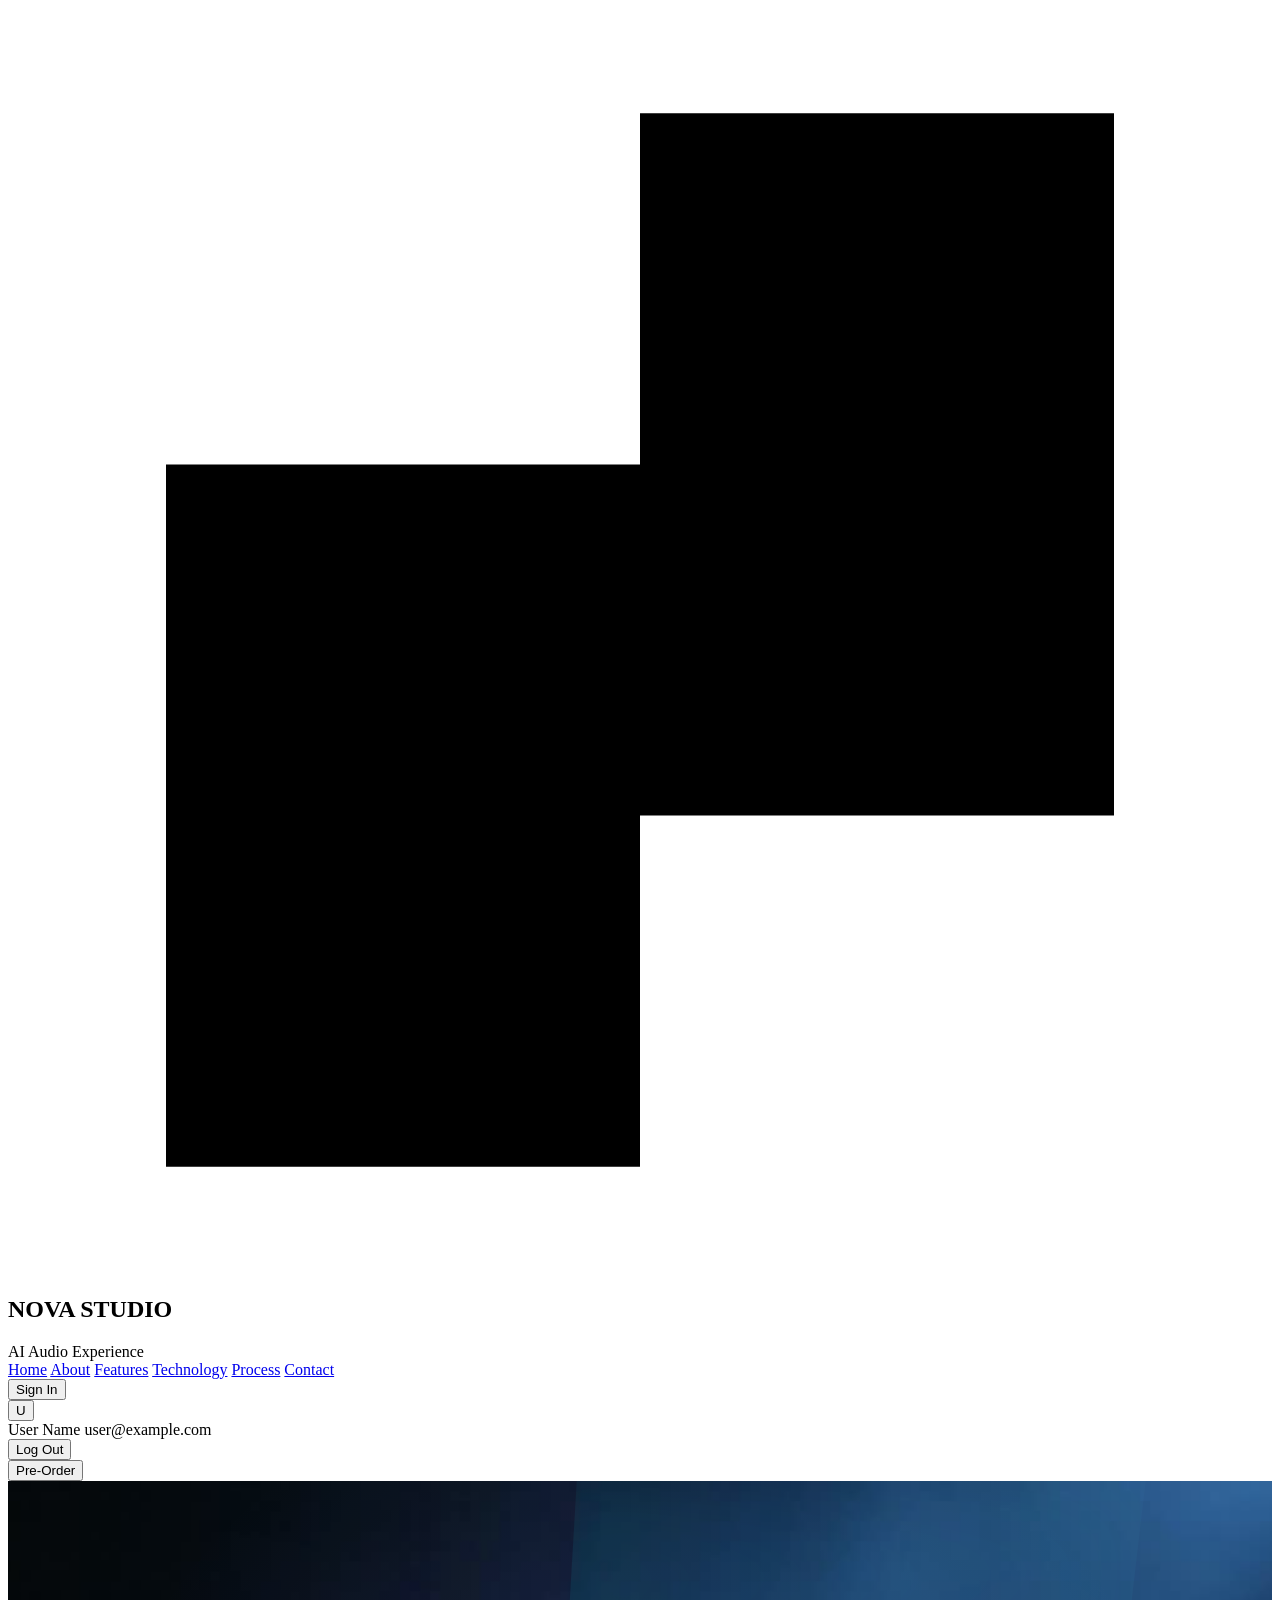
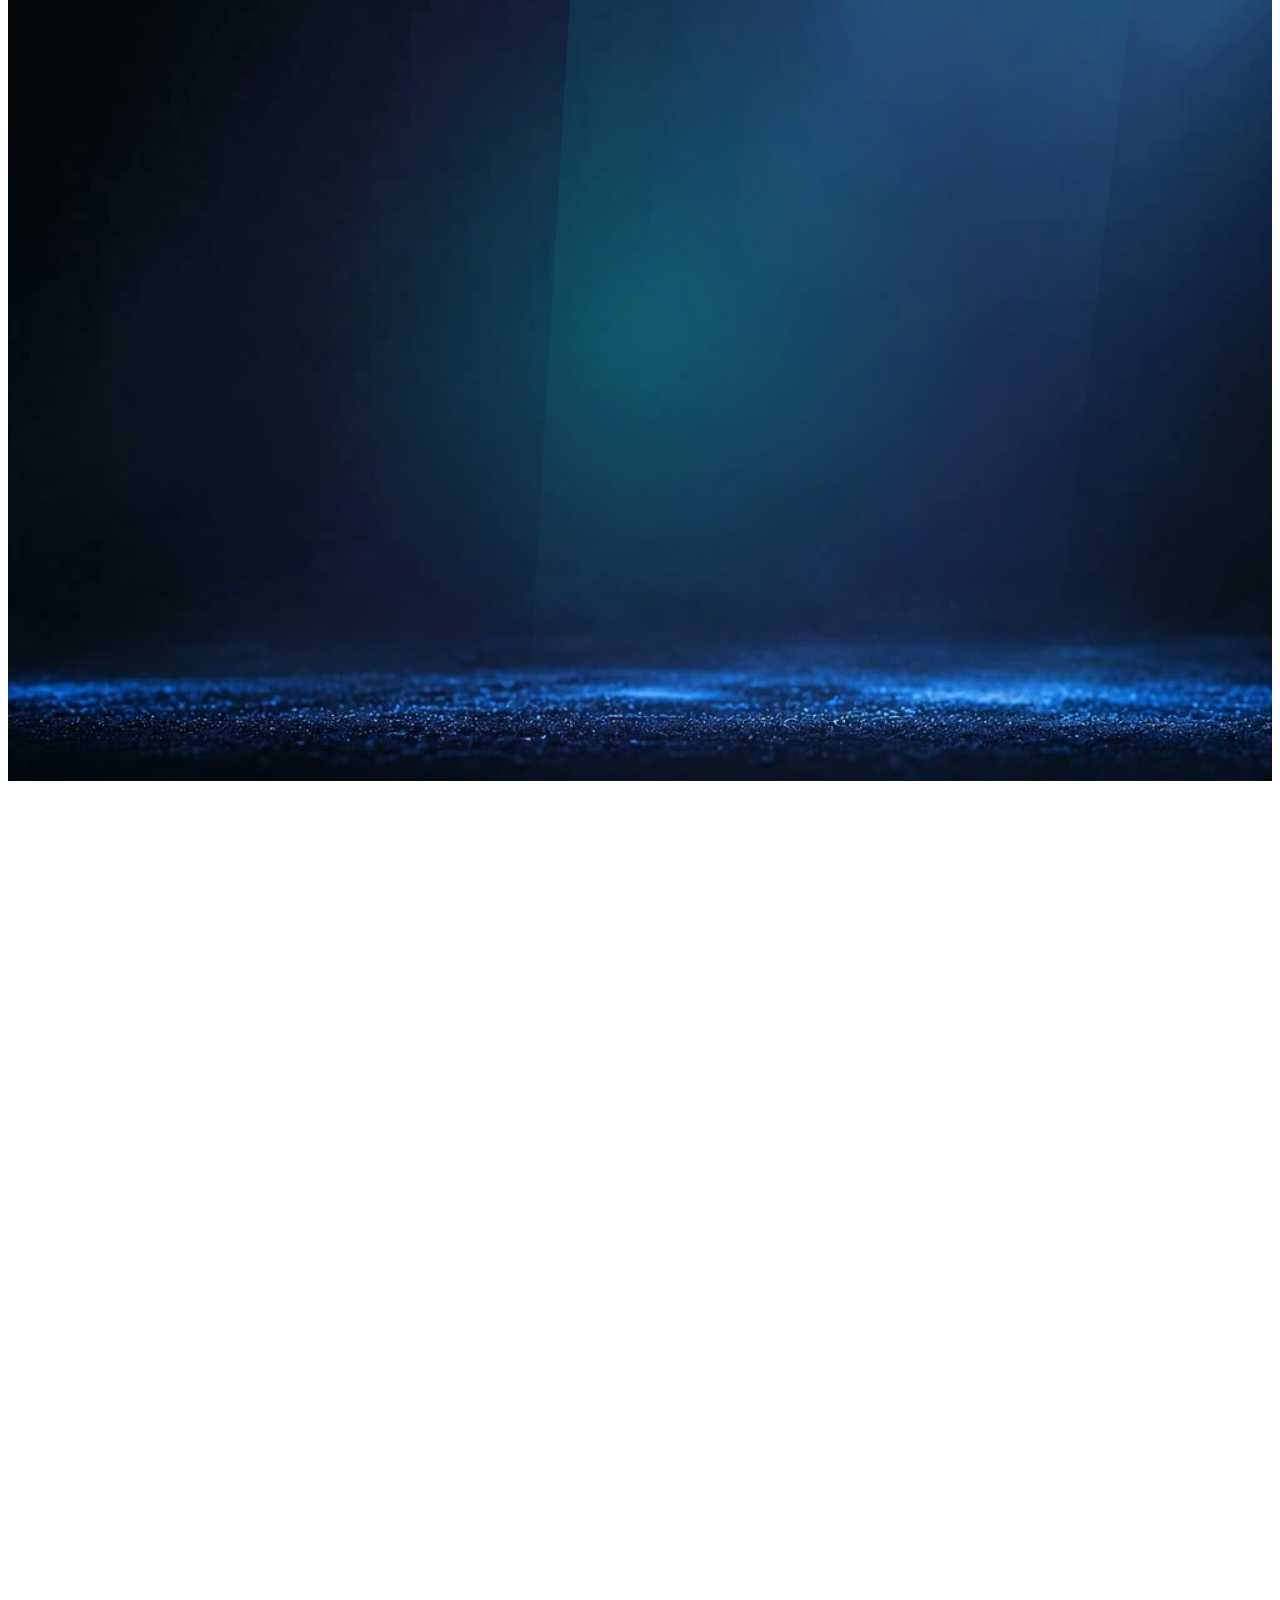
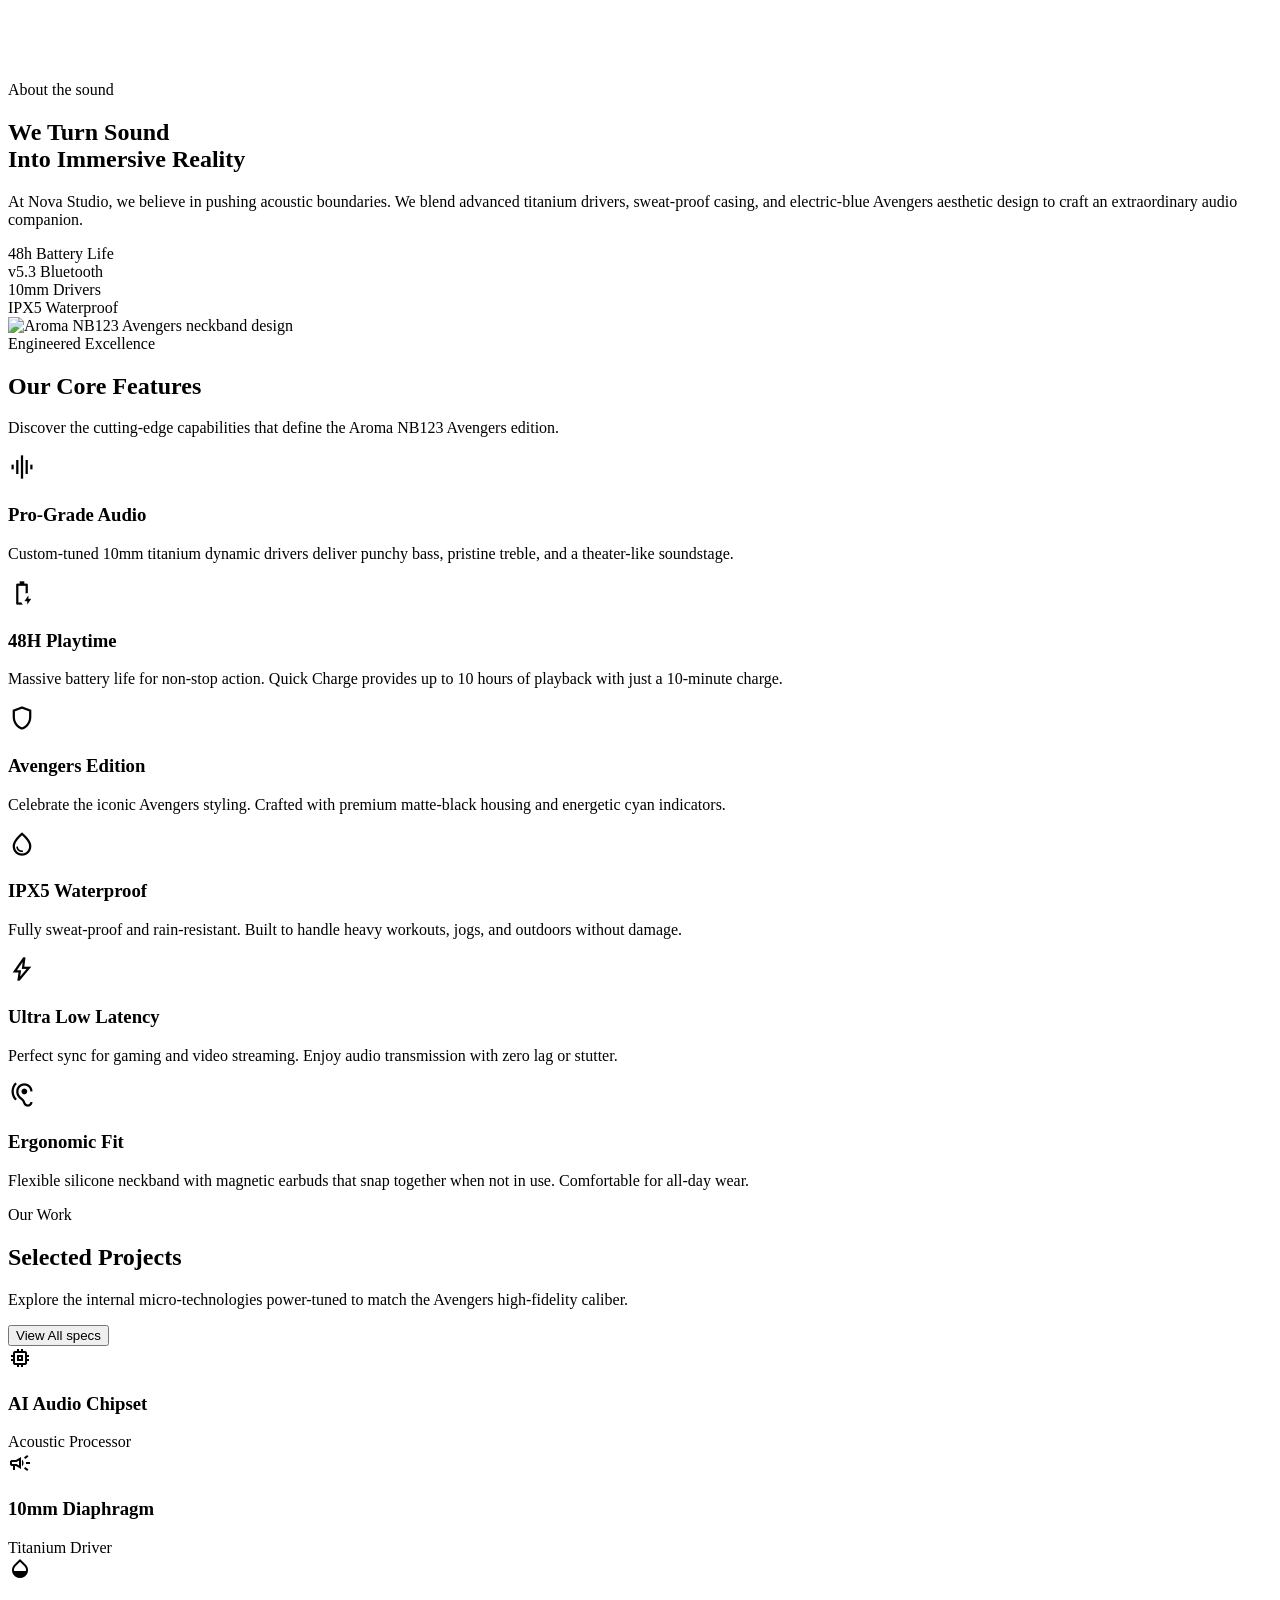
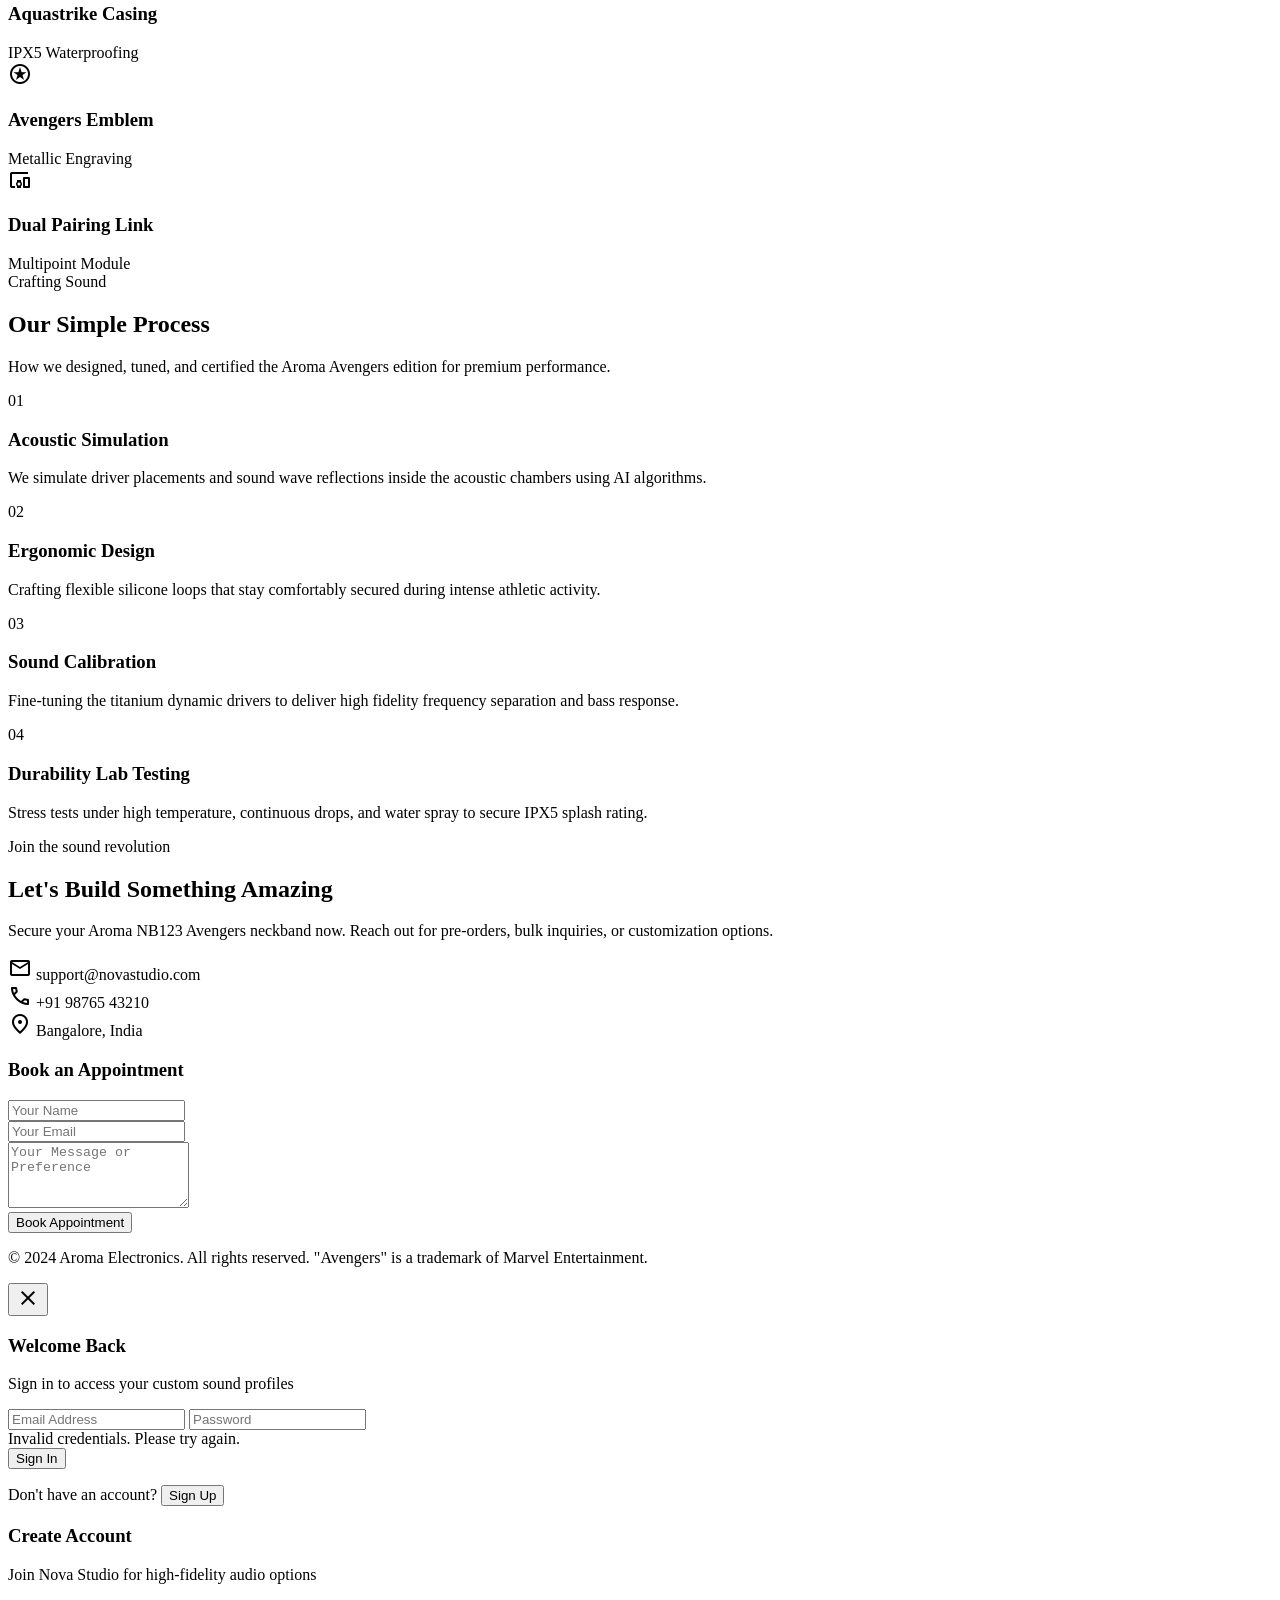
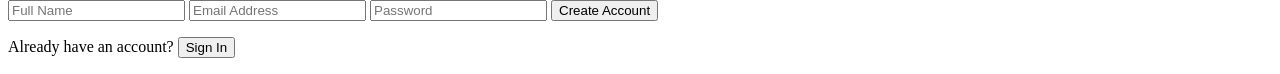
==== index.html @ 2f96b0b7 "Integrate Supabase appointments table and Amul Kool style centered navbar" ====
<!DOCTYPE html>
<html class="dark" lang="en">
<head>
  <meta charset="utf-8"/>
  <meta content="width=device-width, initial-scale=1.0" name="viewport"/>
  <title>Nova Studio | Aroma NB123 Avengers</title>
  <!-- Tailwind CSS -->
  <script src="https://cdn.tailwindcss.com?plugins=forms,container-queries"></script>
  <!-- Google Fonts & Icons -->
  <link href="https://fonts.googleapis.com/css2?family=Material+Symbols+Outlined:wght,FILL@100..700,0..1&amp;display=swap" rel="stylesheet"/>
  <link href="https://fonts.googleapis.com/css2?family=Geist:wght@500&amp;family=Space+Grotesk:wght@600;700&amp;family=Hanken+Grotesk:wght@400;500;700&amp;display=swap" rel="stylesheet"/>
  <!-- Custom Stylesheet -->
  <link rel="stylesheet" href="style.css">
  
  <script id="tailwind-config">
    tailwind.config = {
      darkMode: "class",
      theme: {
        extend: {
          "colors": {
            "error": "#ffb4ab",
            "on-error-container": "#ffdad6",
            "primary-container": "#00f0ff",
            "tertiary-container": "#dbd8e4",
            "on-secondary": "#002d6d",
            "on-tertiary-fixed-variant": "#46464f",
            "on-secondary-fixed": "#001944",
            "on-surface": "#e4e1e8",
            "error-container": "#93000a",
            "on-primary-fixed": "#002022",
            "background": "#08080c",
            "on-background": "#e4e1e8",
            "surface-dim": "#0a0a0f",
            "surface": "#0a0a0f",
            "outline-variant": "rgba(255, 255, 255, 0.08)",
            "primary-fixed": "#7df4ff",
            "on-primary-fixed-variant": "#004f54",
            "primary": "#dbfcff",
            "on-secondary-fixed-variant": "#00429a",
            "on-error": "#690005",
            "tertiary-fixed-dim": "#c7c5d0",
            "tertiary": "#f8f4ff",
            "tertiary-fixed": "#e4e1ed",
            "surface-container-highest": "#1a1a24",
            "inverse-primary": "#006970",
            "on-tertiary-fixed": "#1b1b23",
            "surface-bright": "#1f1f2a",
            "outline": "rgba(255, 255, 255, 0.15)",
            "on-tertiary-container": "#5f5e68",
            "primary-fixed-dim": "#00dbe9",
            "surface-variant": "#131318",
            "inverse-on-surface": "#303035",
            "on-secondary-container": "#002760",
            "surface-container-high": "#121217",
            "secondary-fixed": "#d9e2ff",
            "on-tertiary": "#303038",
            "surface-tint": "#00dbe9",
            "surface-container-lowest": "#050508",
            "on-surface-variant": "#b9cacb",
            "inverse-surface": "#e4e1e8",
            "secondary-fixed-dim": "#afc6ff",
            "secondary-container": "#548dff",
            "secondary": "#afc6ff",
            "on-primary": "#00363a",
            "on-primary-container": "#006970",
            "surface-container": "#0e0e14",
            "surface-container-low": "#0b0b10"
          },
          "borderRadius": {
            "DEFAULT": "0.125rem",
            "lg": "0.25rem",
            "xl": "0.5rem",
            "full": "0.75rem"
          },
          "spacing": {
            "section-gap": "100px",
            "container-padding": "24px",
            "base": "8px",
            "gutter": "16px"
          },
          "fontFamily": {
            "label-sm": ["Geist", "sans-serif"],
            "headline-lg-mobile": ["Space Grotesk", "sans-serif"],
            "body-md": ["Hanken Grotesk", "sans-serif"],
            "display-lg": ["Space Grotesk", "sans-serif"],
            "headline-lg": ["Space Grotesk", "sans-serif"]
          }
        }
      }
    }
  </script>
</head>
<body class="antialiased overflow-x-hidden min-h-screen flex flex-col bg-background text-on-background">

  <!-- Preloader Screen -->
  <div id="preloader" class="preloader-overlay">
    <div class="preloader-content">
      <div class="logo-spinner">
        <div class="spinner-ring"></div>
      </div>
      <p class="loading-status">Loading experience...</p>
      <div class="progress-bar-container">
        <div id="progress-bar" class="progress-bar"></div>
      </div>
      <p class="progress-percent">0%</p>
    </div>
  </div>

  <!-- Transparent Navigation Bar -->
  <header class="flex items-center justify-between whitespace-nowrap border-b border-solid border-transparent px-8 md:px-16 py-4 bg-transparent fixed top-0 left-0 right-0 z-50 transition-all duration-500">
    <!-- Logo (Left Column, fixed min-width for alignment) -->
    <div class="flex items-center gap-3 text-primary min-w-[220px]">
      <div class="size-5 text-primary-container">
        <svg fill="none" viewbox="0 0 48 48" xmlns="http://www.w3.org/2000/svg">
          <path clip-rule="evenodd" d="M24 4H42V17.3333V30.6667H24V44H6V30.6667V17.3333H24V4Z" fill="currentColor" fill-rule="evenodd"></path>
        </svg>
      </div>
      <div class="flex flex-col">
        <h2 class="text-primary text-base md:text-lg font-bold leading-none tracking-wider">NOVA STUDIO</h2>
        <span class="text-[9px] text-on-surface-variant tracking-[0.2em] uppercase font-label-sm">AI Audio Experience</span>
      </div>
    </div>
    
    <!-- Navigation Links (Center Column, takes remaining space and centers text) -->
    <nav class="flex items-center justify-center gap-8 hidden lg:flex flex-grow">
      <a class="text-on-surface-variant hover:text-primary text-xs font-semibold uppercase tracking-[0.15em] transition-colors" href="#home">Home</a>
      <a class="text-on-surface-variant hover:text-primary text-xs font-semibold uppercase tracking-[0.15em] transition-colors" href="#about">About</a>
      <a class="text-on-surface-variant hover:text-primary text-xs font-semibold uppercase tracking-[0.15em] transition-colors" href="#features">Features</a>
      <a class="text-on-surface-variant hover:text-primary text-xs font-semibold uppercase tracking-[0.15em] transition-colors" href="#technology">Technology</a>
      <a class="text-on-surface-variant hover:text-primary text-xs font-semibold uppercase tracking-[0.15em] transition-colors" href="#process">Process</a>
      <a class="text-on-surface-variant hover:text-primary text-xs font-semibold uppercase tracking-[0.15em] transition-colors" href="#contact">Contact</a>
    </nav>
    
    <!-- Action Button (Right Column, fixed min-width matching left side) -->
    <div class="flex items-center justify-end min-w-[340px] gap-8">
      <div id="auth-nav-container" class="flex items-center gap-4">
        <button id="nav-login-btn" class="text-on-surface-variant hover:text-primary text-xs font-semibold uppercase tracking-[0.15em] transition-all duration-300">Sign In</button>
        <div id="user-profile-menu" class="relative hidden">
          <button id="user-avatar-btn" class="flex items-center gap-2 focus:outline-none transition-transform hover:scale-105 duration-300">
            <div class="size-8 rounded-full bg-gradient-to-tr from-primary-container to-primary-light flex items-center justify-center text-on-primary-fixed font-bold text-sm shadow-[0_0_10px_rgba(0,240,255,0.3)]">
              <span id="user-avatar-initial">U</span>
            </div>
          </button>
          <!-- Dropdown Menu -->
          <div id="profile-dropdown" class="absolute right-0 mt-3 w-56 rounded-xl border border-outline-variant bg-surface-container-high/90 backdrop-blur-xl p-4 shadow-[0_15px_30px_rgba(0,0,0,0.5)] hidden z-50">
            <div class="flex flex-col gap-1 border-b border-outline-variant pb-3 mb-3">
              <span id="dropdown-user-name" class="font-bold text-on-surface text-sm">User Name</span>
              <span id="dropdown-user-email" class="text-[11px] text-on-surface-variant truncate">user@example.com</span>
            </div>
            <button id="logout-btn" class="w-full text-left text-xs font-semibold text-error hover:text-red-400 transition-colors uppercase tracking-wider">Log Out</button>
          </div>
        </div>
      </div>
      
      <button class="flex min-w-[125px] max-w-[200px] cursor-pointer items-center justify-center overflow-hidden rounded-full h-10 px-6 bg-primary-container text-on-primary-container text-xs font-bold uppercase tracking-[0.1em] hover:bg-primary-fixed hover:scale-105 hover:shadow-[0_0_20px_rgba(0,240,255,0.4)] transition-all duration-300">
        <span class="truncate">Pre-Order</span>
      </button>
    </div>
  </header>

  <!-- Main Content Wrapper -->
  <div class="scroll-container" id="home">
    
    <!-- Pinned Scroll Animation Section (Hero Replacement) -->
    <div class="pinned-section">
      <div class="sticky-wrapper">
        <canvas id="showcase-canvas"></canvas>
        <div class="canvas-glow"></div>
        <div class="volumetric-light"></div>
        
        <!-- Center Text Overlay Fades Out at 30% Scroll -->
        <div id="intro-text-overlay" class="intro-overlay">
          <span class="text-xs uppercase tracking-[0.3em] text-primary-container font-semibold mb-2 block">Premium Design</span>
          <h1 class="intro-title">Nova Studio</h1>
          <p class="intro-subtitle">Crafting the Future with AI & Design</p>
          <div class="scroll-indicator hero-scroll-indicator">
            <span>Scroll to explore</span>
            <div class="mouse-icon"><div class="wheel"></div></div>
          </div>
        </div>
      </div>
    </div>

    <!-- 1. ABOUT US SECTION -->
    <section class="py-section-gap px-6 md:px-16 bg-surface relative overflow-hidden border-t border-outline-variant" id="about">
      <div class="bg-glow-effect"></div>
      <div class="max-w-7xl mx-auto grid grid-cols-1 lg:grid-cols-2 gap-12 items-center relative z-10">
        <!-- Left Side: Copy and Stats -->
        <div class="flex flex-col gap-8 text-center lg:text-left">
          <div class="flex flex-col gap-3">
            <span class="text-xs uppercase tracking-[0.2em] text-primary-container font-semibold">About the sound</span>
            <h2 class="text-display-lg text-primary leading-tight">
              We Turn Sound<br/>Into Immersive Reality
            </h2>
            <p class="text-body-md text-on-surface-variant max-w-lg mt-2 mx-auto lg:mx-0">
              At Nova Studio, we believe in pushing acoustic boundaries. We blend advanced titanium drivers, sweat-proof casing, and electric-blue Avengers aesthetic design to craft an extraordinary audio companion.
            </p>
          </div>
          <!-- Stats Grid -->
          <div class="grid grid-cols-2 sm:grid-cols-4 gap-6 max-w-xl mx-auto lg:mx-0 border-t border-outline-variant pt-8">
            <div class="flex flex-col gap-1">
              <span class="text-display-lg text-primary leading-none">48h</span>
              <span class="text-label-sm text-text-muted uppercase tracking-wider">Battery Life</span>
            </div>
            <div class="flex flex-col gap-1">
              <span class="text-display-lg text-primary leading-none">v5.3</span>
              <span class="text-label-sm text-text-muted uppercase tracking-wider">Bluetooth</span>
            </div>
            <div class="flex flex-col gap-1">
              <span class="text-display-lg text-primary leading-none">10mm</span>
              <span class="text-label-sm text-text-muted uppercase tracking-wider">Drivers</span>
            </div>
            <div class="flex flex-col gap-1">
              <span class="text-display-lg text-primary leading-none">IPX5</span>
              <span class="text-label-sm text-text-muted uppercase tracking-wider">Waterproof</span>
            </div>
          </div>
        </div>
        <!-- Right Side: Holographic neckband image -->
        <div class="relative w-full aspect-square flex justify-center items-center">
          <div class="absolute inset-0 bg-primary-container/10 rounded-full blur-3xl scale-75"></div>
          <img class="object-contain w-full h-full max-h-[460px] z-10 relative drop-shadow-[0_0_40px_rgba(0,240,255,0.25)] animate-float" src="https://lh3.googleusercontent.com/aida-public/[base64]" alt="Aroma NB123 Avengers neckband design"/>
        </div>
      </div>
    </section>

    <!-- 2. FEATURES SECTION -->
    <section class="py-section-gap px-6 md:px-16 bg-surface-container-low" id="features">
      <div class="max-w-7xl mx-auto grid grid-cols-1 lg:grid-cols-3 gap-12 items-start">
        <!-- Left Column: Title -->
        <div class="flex flex-col gap-4 text-center lg:text-left sticky top-24">
          <span class="text-xs uppercase tracking-[0.2em] text-primary-container font-semibold">Engineered Excellence</span>
          <h2 class="text-headline-lg text-primary">
            Our Core Features
          </h2>
          <p class="text-body-md text-on-surface-variant max-w-sm">
            Discover the cutting-edge capabilities that define the Aroma NB123 Avengers edition.
          </p>
        </div>
        <!-- Right Two Columns: 2x3 Grid of Features -->
        <div class="lg:col-span-2 grid grid-cols-1 sm:grid-cols-2 gap-6">
          
          <!-- Card 1 -->
          <div class="flex gap-4 rounded-xl border border-outline-variant bg-surface-container p-6 flex-col hover:border-primary-container/40 hover:shadow-[0_0_20px_rgba(0,240,255,0.05)] transition-all duration-300">
            <div class="text-primary-container bg-surface-container-highest p-3 rounded-full w-fit">
              <span class="material-symbols-outlined" style="font-variation-settings: 'FILL' 0; font-size: 28px;">graphic_eq</span>
            </div>
            <div class="flex flex-col gap-2">
              <h3 class="text-headline-lg-mobile text-on-surface">Pro-Grade Audio</h3>
              <p class="text-body-md text-on-surface-variant text-sm">Custom-tuned 10mm titanium dynamic drivers deliver punchy bass, pristine treble, and a theater-like soundstage.</p>
            </div>
          </div>

          <!-- Card 2 -->
          <div class="flex gap-4 rounded-xl border border-outline-variant bg-surface-container p-6 flex-col hover:border-primary-container/40 hover:shadow-[0_0_20px_rgba(0,240,255,0.05)] transition-all duration-300">
            <div class="text-primary-container bg-surface-container-highest p-3 rounded-full w-fit">
              <span class="material-symbols-outlined" style="font-variation-settings: 'FILL' 0; font-size: 28px;">battery_charging_full</span>
            </div>
            <div class="flex flex-col gap-2">
              <h3 class="text-headline-lg-mobile text-on-surface">48H Playtime</h3>
              <p class="text-body-md text-on-surface-variant text-sm">Massive battery life for non-stop action. Quick Charge provides up to 10 hours of playback with just a 10-minute charge.</p>
            </div>
          </div>

          <!-- Card 3 -->
          <div class="flex gap-4 rounded-xl border border-outline-variant bg-surface-container p-6 flex-col hover:border-primary-container/40 hover:shadow-[0_0_20px_rgba(0,240,255,0.05)] transition-all duration-300">
            <div class="text-primary-container bg-surface-container-highest p-3 rounded-full w-fit">
              <span class="material-symbols-outlined" style="font-variation-settings: 'FILL' 0; font-size: 28px;">shield</span>
            </div>
            <div class="flex flex-col gap-2">
              <h3 class="text-headline-lg-mobile text-on-surface">Avengers Edition</h3>
              <p class="text-body-md text-on-surface-variant text-sm">Celebrate the iconic Avengers styling. Crafted with premium matte-black housing and energetic cyan indicators.</p>
            </div>
          </div>

          <!-- Card 4 -->
          <div class="flex gap-4 rounded-xl border border-outline-variant bg-surface-container p-6 flex-col hover:border-primary-container/40 hover:shadow-[0_0_20px_rgba(0,240,255,0.05)] transition-all duration-300">
            <div class="text-primary-container bg-surface-container-highest p-3 rounded-full w-fit">
              <span class="material-symbols-outlined" style="font-variation-settings: 'FILL' 0; font-size: 28px;">water_drop</span>
            </div>
            <div class="flex flex-col gap-2">
              <h3 class="text-headline-lg-mobile text-on-surface">IPX5 Waterproof</h3>
              <p class="text-body-md text-on-surface-variant text-sm">Fully sweat-proof and rain-resistant. Built to handle heavy workouts, jogs, and outdoors without damage.</p>
            </div>
          </div>

          <!-- Card 5 -->
          <div class="flex gap-4 rounded-xl border border-outline-variant bg-surface-container p-6 flex-col hover:border-primary-container/40 hover:shadow-[0_0_20px_rgba(0,240,255,0.05)] transition-all duration-300">
            <div class="text-primary-container bg-surface-container-highest p-3 rounded-full w-fit">
              <span class="material-symbols-outlined" style="font-variation-settings: 'FILL' 0; font-size: 28px;">bolt</span>
            </div>
            <div class="flex flex-col gap-2">
              <h3 class="text-headline-lg-mobile text-on-surface">Ultra Low Latency</h3>
              <p class="text-body-md text-on-surface-variant text-sm">Perfect sync for gaming and video streaming. Enjoy audio transmission with zero lag or stutter.</p>
            </div>
          </div>

          <!-- Card 6 -->
          <div class="flex gap-4 rounded-xl border border-outline-variant bg-surface-container p-6 flex-col hover:border-primary-container/40 hover:shadow-[0_0_20px_rgba(0,240,255,0.05)] transition-all duration-300">
            <div class="text-primary-container bg-surface-container-highest p-3 rounded-full w-fit">
              <span class="material-symbols-outlined" style="font-variation-settings: 'FILL' 0; font-size: 28px;">hearing</span>
            </div>
            <div class="flex flex-col gap-2">
              <h3 class="text-headline-lg-mobile text-on-surface">Ergonomic Fit</h3>
              <p class="text-body-md text-on-surface-variant text-sm">Flexible silicone neckband with magnetic earbuds that snap together when not in use. Comfortable for all-day wear.</p>
            </div>
          </div>

        </div>
      </div>
    </section>

    <!-- 3. SELECTED PROJECTS / TECHNOLOGY SHOWCASE (Panel 4) -->
    <section class="py-section-gap px-6 md:px-16 bg-background relative overflow-hidden" id="technology">
      <div class="bg-glow-effect"></div>
      <div class="max-w-7xl mx-auto grid grid-cols-1 lg:grid-cols-3 gap-12 items-center relative z-10">
        <!-- Left Side: Tech Description -->
        <div class="flex flex-col gap-6 text-center lg:text-left">
          <span class="text-xs uppercase tracking-[0.2em] text-primary-container font-semibold">Our Work</span>
          <h2 class="text-headline-lg text-primary">Selected Projects</h2>
          <p class="text-body-md text-on-surface-variant">
            Explore the internal micro-technologies power-tuned to match the Avengers high-fidelity caliber.
          </p>
          <div class="mt-2 flex justify-center lg:justify-start">
            <button class="flex min-w-[180px] cursor-pointer items-center justify-center overflow-hidden rounded h-12 px-6 border border-outline bg-surface-variant hover:bg-surface-bright text-xs font-bold uppercase tracking-[0.1em] transition-all duration-300">
              View All specs
            </button>
          </div>
        </div>
        
        <!-- Right Side: Horizontal scrolling cards container -->
        <div class="lg:col-span-2 flex gap-6 overflow-x-auto pb-6 scroll-smooth snap-x snap-mandatory hide-scrollbar">
          
          <!-- Card 1 (AI DSP Process) -->
          <div class="flex-shrink-0 w-[240px] h-[360px] rounded-2xl border border-outline-variant bg-surface-container-high/60 backdrop-blur-md overflow-hidden flex flex-col justify-between p-6 snap-start hover:border-primary-container/40 transition-colors duration-300">
            <!-- Visual Graphic (Top 75%) -->
            <div class="flex-grow flex items-center justify-center relative">
              <div class="absolute inset-0 bg-primary-container/5 rounded-full blur-xl scale-75"></div>
              <span class="material-symbols-outlined text-primary-container text-6xl animate-pulse">memory</span>
            </div>
            <!-- Labels (Bottom 25%) -->
            <div class="flex flex-col gap-1 border-t border-outline-variant pt-4">
              <h3 class="text-base font-bold text-on-surface leading-tight">AI Audio Chipset</h3>
              <span class="text-[10px] text-primary-container uppercase tracking-wider font-semibold">Acoustic Processor</span>
            </div>
          </div>

          <!-- Card 2 (Titanium Diaphragm) -->
          <div class="flex-shrink-0 w-[240px] h-[360px] rounded-2xl border border-outline-variant bg-surface-container-high/60 backdrop-blur-md overflow-hidden flex flex-col justify-between p-6 snap-start hover:border-primary-container/40 transition-colors duration-300">
            <div class="flex-grow flex items-center justify-center relative">
              <div class="absolute inset-0 bg-primary-container/5 rounded-full blur-xl scale-75"></div>
              <span class="material-symbols-outlined text-primary-container text-6xl">campaign</span>
            </div>
            <div class="flex flex-col gap-1 border-t border-outline-variant pt-4">
              <h3 class="text-base font-bold text-on-surface leading-tight">10mm Diaphragm</h3>
              <span class="text-[10px] text-primary-container uppercase tracking-wider font-semibold">Titanium Driver</span>
            </div>
          </div>

          <!-- Card 3 (Aquastrike Seal) -->
          <div class="flex-shrink-0 w-[240px] h-[360px] rounded-2xl border border-outline-variant bg-surface-container-high/60 backdrop-blur-md overflow-hidden flex flex-col justify-between p-6 snap-start hover:border-primary-container/40 transition-colors duration-300">
            <div class="flex-grow flex items-center justify-center relative">
              <div class="absolute inset-0 bg-primary-container/5 rounded-full blur-xl scale-75"></div>
              <span class="material-symbols-outlined text-primary-container text-6xl">opacity</span>
            </div>
            <div class="flex flex-col gap-1 border-t border-outline-variant pt-4">
              <h3 class="text-base font-bold text-on-surface leading-tight">Aquastrike Casing</h3>
              <span class="text-[10px] text-primary-container uppercase tracking-wider font-semibold">IPX5 Waterproofing</span>
            </div>
          </div>

          <!-- Card 4 (Avengers Laser Emblem) -->
          <div class="flex-shrink-0 w-[240px] h-[360px] rounded-2xl border border-outline-variant bg-surface-container-high/60 backdrop-blur-md overflow-hidden flex flex-col justify-between p-6 snap-start hover:border-primary-container/40 transition-colors duration-300">
            <div class="flex-grow flex items-center justify-center relative">
              <div class="absolute inset-0 bg-primary-container/5 rounded-full blur-xl scale-75"></div>
              <span class="material-symbols-outlined text-primary-container text-6xl">stars</span>
            </div>
            <div class="flex flex-col gap-1 border-t border-outline-variant pt-4">
              <h3 class="text-base font-bold text-on-surface leading-tight">Avengers Emblem</h3>
              <span class="text-[10px] text-primary-container uppercase tracking-wider font-semibold">Metallic Engraving</span>
            </div>
          </div>

          <!-- Card 5 (Multipoint Node) -->
          <div class="flex-shrink-0 w-[240px] h-[360px] rounded-2xl border border-outline-variant bg-surface-container-high/60 backdrop-blur-md overflow-hidden flex flex-col justify-between p-6 snap-start hover:border-primary-container/40 transition-colors duration-300">
            <div class="flex-grow flex items-center justify-center relative">
              <div class="absolute inset-0 bg-primary-container/5 rounded-full blur-xl scale-75"></div>
              <span class="material-symbols-outlined text-primary-container text-6xl">devices_other</span>
            </div>
            <div class="flex flex-col gap-1 border-t border-outline-variant pt-4">
              <h3 class="text-base font-bold text-on-surface leading-tight">Dual Pairing Link</h3>
              <span class="text-[10px] text-primary-container uppercase tracking-wider font-semibold">Multipoint Module</span>
            </div>
          </div>

        </div>
      </div>
    </section>

    <!-- 4. DEVELOPMENT PROCESS SECTION -->
    <section class="py-section-gap px-6 md:px-16 bg-surface-container-low" id="process">
      <div class="max-w-7xl mx-auto grid grid-cols-1 lg:grid-cols-3 gap-12 items-start">
        <!-- Left Side: Copy -->
        <div class="flex flex-col gap-4 text-center lg:text-left">
          <span class="text-xs uppercase tracking-[0.2em] text-primary-container font-semibold">Crafting Sound</span>
          <h2 class="text-headline-lg text-primary">Our Simple Process</h2>
          <p class="text-body-md text-on-surface-variant max-w-sm">
            How we designed, tuned, and certified the Aroma Avengers edition for premium performance.
          </p>
        </div>
        <!-- Right Side: Timeline steps -->
        <div class="lg:col-span-2 grid grid-cols-1 sm:grid-cols-2 gap-8 relative">
          <!-- Timeline Card 1 -->
          <div class="flex gap-4 items-start relative z-10">
            <div class="text-primary-container bg-surface-container border border-outline-variant size-12 rounded-full flex items-center justify-center font-bold text-lg shadow-[0_0_15px_rgba(0,240,255,0.2)]">
              01
            </div>
            <div class="flex flex-col gap-2 mt-2">
              <h3 class="text-lg font-bold text-on-surface leading-none">Acoustic Simulation</h3>
              <p class="text-body-md text-on-surface-variant text-sm leading-relaxed">We simulate driver placements and sound wave reflections inside the acoustic chambers using AI algorithms.</p>
            </div>
          </div>
          <!-- Timeline Card 2 -->
          <div class="flex gap-4 items-start relative z-10">
            <div class="text-primary-container bg-surface-container border border-outline-variant size-12 rounded-full flex items-center justify-center font-bold text-lg shadow-[0_0_15px_rgba(0,240,255,0.2)]">
              02
            </div>
            <div class="flex flex-col gap-2 mt-2">
              <h3 class="text-lg font-bold text-on-surface leading-none">Ergonomic Design</h3>
              <p class="text-body-md text-on-surface-variant text-sm leading-relaxed">Crafting flexible silicone loops that stay comfortably secured during intense athletic activity.</p>
            </div>
          </div>
          <!-- Timeline Card 3 -->
          <div class="flex gap-4 items-start relative z-10">
            <div class="text-primary-container bg-surface-container border border-outline-variant size-12 rounded-full flex items-center justify-center font-bold text-lg shadow-[0_0_15px_rgba(0,240,255,0.2)]">
              03
            </div>
            <div class="flex flex-col gap-2 mt-2">
              <h3 class="text-lg font-bold text-on-surface leading-none">Sound Calibration</h3>
              <p class="text-body-md text-on-surface-variant text-sm leading-relaxed">Fine-tuning the titanium dynamic drivers to deliver high fidelity frequency separation and bass response.</p>
            </div>
          </div>
          <!-- Timeline Card 4 -->
          <div class="flex gap-4 items-start relative z-10">
            <div class="text-primary-container bg-surface-container border border-outline-variant size-12 rounded-full flex items-center justify-center font-bold text-lg shadow-[0_0_15px_rgba(0,240,255,0.2)]">
              04
            </div>
            <div class="flex flex-col gap-2 mt-2">
              <h3 class="text-lg font-bold text-on-surface leading-none">Durability Lab Testing</h3>
              <p class="text-body-md text-on-surface-variant text-sm leading-relaxed">Stress tests under high temperature, continuous drops, and water spray to secure IPX5 splash rating.</p>
            </div>
          </div>
        </div>
      </div>
    </section>

    <!-- 5. CONTACT / PRE-ORDER SECTION -->
    <section class="py-section-gap px-6 md:px-16 bg-surface border-t border-outline-variant relative overflow-hidden" id="contact">
      <div class="bg-glow-effect"></div>
      <div class="max-w-7xl mx-auto grid grid-cols-1 lg:grid-cols-2 gap-12 items-center relative z-10">
        <!-- Left Column: Copy -->
        <div class="flex flex-col gap-6 text-center lg:text-left">
          <span class="text-xs uppercase tracking-[0.2em] text-primary-container font-semibold">Join the sound revolution</span>
          <h2 class="text-display-lg text-primary leading-tight">Let's Build Something Amazing</h2>
          <p class="text-body-md text-on-surface-variant max-w-md mx-auto lg:mx-0">
            Secure your Aroma NB123 Avengers neckband now. Reach out for pre-orders, bulk inquiries, or customization options.
          </p>
          <div class="flex flex-col gap-4 max-w-md mx-auto lg:mx-0 border-t border-outline-variant pt-6 mt-2 text-sm text-on-surface-variant">
            <div class="flex items-center gap-3 justify-center lg:justify-start">
              <span class="material-symbols-outlined text-primary-container">mail</span>
              <span>support@novastudio.com</span>
            </div>
            <div class="flex items-center gap-3 justify-center lg:justify-start">
              <span class="material-symbols-outlined text-primary-container">call</span>
              <span>+91 98765 43210</span>
            </div>
            <div class="flex items-center gap-3 justify-center lg:justify-start">
              <span class="material-symbols-outlined text-primary-container">location_on</span>
              <span>Bangalore, India</span>
            </div>
          </div>
        </div>
        <!-- Right Column: Glassmorphic Message Form -->
        <div class="bg-surface-container-high/60 backdrop-blur-xl border border-outline-variant p-8 md:p-10 rounded-2xl shadow-[0_30px_60px_rgba(0,0,0,0.8)] relative max-w-lg w-full mx-auto">
          <h3 class="text-headline-lg-mobile text-primary mb-6">Book an Appointment</h3>
          <form class="flex flex-col gap-5" id="appointment-form">
            <div class="flex flex-col gap-2">
              <input type="text" id="appointment-name" placeholder="Your Name" class="w-full bg-surface-container-lowest/50 border border-outline-variant rounded-lg h-12 px-4 text-on-surface placeholder-text-muted focus:outline-none focus:border-primary-container transition-colors" required>
            </div>
            <div class="flex flex-col gap-2">
              <input type="email" id="appointment-email" placeholder="Your Email" class="w-full bg-surface-container-lowest/50 border border-outline-variant rounded-lg h-12 px-4 text-on-surface placeholder-text-muted focus:outline-none focus:border-primary-container transition-colors" required>
            </div>
            <div class="flex flex-col gap-2">
              <textarea id="appointment-message" placeholder="Your Message or Preference" rows="4" class="w-full bg-surface-container-lowest/50 border border-outline-variant rounded-lg p-4 text-on-surface placeholder-text-muted focus:outline-none focus:border-primary-container transition-colors resize-none" required></textarea>
            </div>
            <button type="submit" class="flex w-full cursor-pointer items-center justify-center overflow-hidden rounded-lg h-12 bg-primary-container text-on-primary-container font-bold hover:scale-[1.02] transition-transform duration-300 shadow-[0_0_15px_rgba(0,240,255,0.2)]">
              <span>Book Appointment</span>
            </button>
          </form>
        </div>
      </div>
    </section>

  </div>

  <!-- Minimal Footer -->
  <footer class="bg-surface-container-lowest border-t border-outline-variant py-8 px-10 text-center">
    <p class="text-label-sm text-on-surface-variant">© 2024 Aroma Electronics. All rights reserved. "Avengers" is a trademark of Marvel Entertainment.</p>
  </footer>

  <!-- Auth Modal -->
  <div id="auth-modal" class="fixed inset-0 z-[100] flex items-center justify-center px-4 hidden">
    <!-- Backdrop -->
    <div class="absolute inset-0 bg-background/80 backdrop-blur-md" id="auth-backdrop"></div>
    
    <!-- Modal Card -->
    <div class="bg-surface-container-high/90 backdrop-blur-xl border border-outline-variant p-8 rounded-2xl shadow-[0_30px_60px_rgba(0,0,0,0.8)] relative max-w-md w-full z-10">
      <button id="close-auth-modal" class="absolute top-4 right-4 text-on-surface-variant hover:text-primary transition-colors focus:outline-none">
        <span class="material-symbols-outlined">close</span>
      </button>
      
      <!-- Login View -->
      <div id="login-view" class="flex flex-col gap-6">
        <div class="text-center">
          <h3 class="text-headline-lg-mobile text-primary font-bold">Welcome Back</h3>
          <p class="text-xs text-on-surface-variant mt-1">Sign in to access your custom sound profiles</p>
        </div>
        <form id="login-form" class="flex flex-col gap-4">
          <input type="email" id="login-email" placeholder="Email Address" class="w-full bg-surface-container-lowest/50 border border-outline-variant rounded-lg h-12 px-4 text-on-surface focus:outline-none focus:border-primary-container transition-colors" required>
          <input type="password" id="login-password" placeholder="Password" class="w-full bg-surface-container-lowest/50 border border-outline-variant rounded-lg h-12 px-4 text-on-surface focus:outline-none focus:border-primary-container transition-colors" required>
          <div id="login-error" class="text-xs text-error hidden">Invalid credentials. Please try again.</div>
          <button type="submit" class="flex w-full cursor-pointer items-center justify-center overflow-hidden rounded-lg h-12 bg-primary-container text-on-primary-container font-bold hover:scale-[1.02] transition-all duration-300">
            <span>Sign In</span>
          </button>
        </form>
        <p class="text-xs text-center text-on-surface-variant">
          Don't have an account? <button id="switch-to-signup" class="text-primary-container hover:underline focus:outline-none font-semibold">Sign Up</button>
        </p>
      </div>

      <!-- Sign Up View -->
      <div id="signup-view" class="flex flex-col gap-6 hidden">
        <div class="text-center">
          <h3 class="text-headline-lg-mobile text-primary font-bold">Create Account</h3>
          <p class="text-xs text-on-surface-variant mt-1">Join Nova Studio for high-fidelity audio options</p>
        </div>
        <form id="signup-form" class="flex flex-col gap-4">
          <input type="text" id="signup-name" placeholder="Full Name" class="w-full bg-surface-container-lowest/50 border border-outline-variant rounded-lg h-12 px-4 text-on-surface focus:outline-none focus:border-primary-container transition-colors" required>
          <input type="email" id="signup-email" placeholder="Email Address" class="w-full bg-surface-container-lowest/50 border border-outline-variant rounded-lg h-12 px-4 text-on-surface focus:outline-none focus:border-primary-container transition-colors" required>
          <input type="password" id="signup-password" placeholder="Password" class="w-full bg-surface-container-lowest/50 border border-outline-variant rounded-lg h-12 px-4 text-on-surface focus:outline-none focus:border-primary-container transition-colors" required>
          <button type="submit" class="flex w-full cursor-pointer items-center justify-center overflow-hidden rounded-lg h-12 bg-primary-container text-on-primary-container font-bold hover:scale-[1.02] transition-all duration-300">
            <span>Create Account</span>
          </button>
        </form>
        <p class="text-xs text-center text-on-surface-variant">
          Already have an account? <button id="switch-to-login" class="text-primary-container hover:underline focus:outline-none font-semibold">Sign In</button>
        </p>
      </div>
    </div>
  </div>

  <!-- Supabase CDN -->
  <script src="https://cdn.jsdelivr.net/npm/@supabase/supabase-js@2"></script>
  <!-- JavaScript File -->
  <script src="app.js"></script>
</body>
</html>
---- style.css ----
/* ==========================================================================
   VEO SOUNDWAVE - HERO PINNED STYLE & INTRO OVERLAYS
   ========================================================================== */

/* Design Tokens & Variables */
:root {
  --font-heading: 'Space Grotesk', sans-serif;
  --font-body: 'Hanken Grotesk', sans-serif;

  --bg-deep: #05070f;
  --primary: #dbfcff;
  --primary-light: #818cf8;
  --primary-glow: rgba(0, 240, 255, 0.4);
  --accent-cyan: #00f0ff;
  --accent-cyan-glow: rgba(0, 240, 255, 0.3);

  --text-primary: #f8fafc;
  --text-secondary: #b9cacb;
  --text-muted: #64748b;
  
  --border-glass: rgba(255, 255, 255, 0.08);
  --shadow-premium: 0 20px 40px -15px rgba(0, 0, 0, 0.7);
}

/* Custom Scrollbars */
::-webkit-scrollbar {
  width: 6px;
}
::-webkit-scrollbar-track {
  background: var(--bg-deep);
}
::-webkit-scrollbar-thumb {
  background: rgba(255, 255, 255, 0.1);
  border-radius: 3px;
}
::-webkit-scrollbar-thumb:hover {
  background: var(--primary-light);
}

/* Preloader Screen */
.preloader-overlay {
  position: fixed;
  top: 0;
  left: 0;
  width: 100%;
  height: 100%;
  background-color: #131318;
  z-index: 9999;
  display: flex;
  justify-content: center;
  align-items: center;
  transition: opacity 0.6s ease, transform 0.6s ease;
}

.preloader-overlay.fade-out {
  opacity: 0;
  pointer-events: none;
  transform: scale(1.02);
}

.preloader-content {
  text-align: center;
  display: flex;
  flex-direction: column;
  align-items: center;
  gap: 1.25rem;
}

.logo-spinner {
  position: relative;
  width: 60px;
  height: 60px;
}

.spinner-ring {
  width: 100%;
  height: 100%;
  border: 3px solid rgba(0, 240, 255, 0.1);
  border-top-color: var(--accent-cyan);
  border-bottom-color: var(--primary-light);
  border-radius: 50%;
  animation: spin 1.2s cubic-bezier(0.5, 0.1, 0.4, 0.9) infinite;
}

@keyframes spin {
  0% { transform: rotate(0deg); }
  100% { transform: rotate(360deg); }
}

.loading-status {
  font-size: 0.85rem;
  color: var(--text-secondary);
  letter-spacing: 0.05em;
}

.progress-bar-container {
  width: 200px;
  height: 3px;
  background: rgba(255, 255, 255, 0.05);
  border-radius: 10px;
  overflow: hidden;
}

.progress-bar {
  width: 0%;
  height: 100%;
  background: linear-gradient(90deg, var(--accent-cyan), var(--primary-light));
  transition: width 0.1s ease;
}

.progress-percent {
  font-size: 1rem;
  font-weight: bold;
  color: #fff;
}

/* ==========================================================================
   SCROLL AND CANVAS LAYOUT
   ========================================================================== */

/* Pinned Animation Section at the very top */
.pinned-section {
  width: 100%;
  height: 200vh; /* Scrollable height to drive the image sequence */
  position: relative;
}

.sticky-wrapper {
  position: sticky;
  top: 0;
  left: 0;
  width: 100%;
  height: 100vh;
  display: flex;
  justify-content: center;
  align-items: center;
  overflow: hidden;
  background: linear-gradient(135deg, #05070f 0%, #131318 50%, #05070f 100%);
  z-index: 1;
}

#showcase-canvas {
  width: 100%;
  height: 100%;
  object-fit: cover;
}

/* Soft Blue Spotlight overlay */
.canvas-glow {
  position: absolute;
  top: 0;
  left: 0;
  width: 100%;
  height: 100%;
  background: radial-gradient(circle at 50% 50%, rgba(0, 240, 255, 0.25) 0%, rgba(79, 70, 229, 0.08) 45%, transparent 75%);
  pointer-events: none;
  mix-blend-mode: screen;
  opacity: 0.85;
  z-index: 2;
}

/* Volumetric Light Beam overlay */
.volumetric-light {
  position: absolute;
  top: 0;
  right: 10%;
  width: 50%;
  height: 120%;
  background: linear-gradient(145deg, rgba(0, 240, 255, 0.16) 0%, rgba(99, 102, 241, 0.03) 60%, transparent 100%);
  clip-path: polygon(10% 0, 100% 0, 80% 100%, 0% 100%);
  filter: blur(50px);
  pointer-events: none;
  mix-blend-mode: screen;
  z-index: 3;
  opacity: 0.65;
  animation: pulseVolumetric 10s ease-in-out infinite alternate;
}

@keyframes pulseVolumetric {
  0% {
    opacity: 0.45;
    transform: scaleX(0.95) rotate(-1deg);
  }
  100% {
    opacity: 0.75;
    transform: scaleX(1.05) rotate(2deg);
  }
}

/* ==========================================================================
   INTRO TEXT OVERLAY
   ========================================================================== */

.intro-overlay {
  text-align: center;
  position: absolute;
  top: 50%;
  left: 50%;
  transform: translate(-50%, -45%);
  width: 100%;
  max-width: 900px;
  padding: 3rem;
  z-index: 15;
  opacity: 0;
  filter: blur(10px);
  transition: opacity 1.5s cubic-bezier(0.25, 1, 0.5, 1), 
              transform 1.5s cubic-bezier(0.25, 1, 0.5, 1),
              filter 1.5s cubic-bezier(0.25, 1, 0.5, 1);
  pointer-events: auto;
}

.intro-overlay.visible {
  opacity: 1;
  transform: translate(-50%, -50%);
  filter: blur(0);
}

/* Elegant Glow Behind Intro Text */
.intro-overlay::before {
  content: '';
  position: absolute;
  top: 50%;
  left: 50%;
  transform: translate(-50%, -50%);
  width: 550px;
  height: 550px;
  background: radial-gradient(circle, rgba(0, 240, 255, 0.12) 0%, rgba(99, 102, 241, 0.04) 45%, transparent 70%);
  z-index: -1;
  pointer-events: none;
  filter: blur(40px);
  opacity: 0.85;
}

.intro-title {
  font-family: var(--font-heading);
  font-weight: 700;
  font-size: 5.5rem;
  line-height: 1.1;
  margin-bottom: 1.25rem;
  letter-spacing: -0.03em;
  color: var(--primary);
  filter: drop-shadow(0 0 30px rgba(0, 240, 255, 0.3));
}

.intro-subtitle {
  font-family: var(--font-body);
  font-size: 1.8rem;
  font-weight: 400;
  color: var(--text-secondary);
  letter-spacing: 0.04em;
  text-shadow: 0 4px 20px rgba(0, 0, 0, 0.8);
}

@media (max-width: 768px) {
  .intro-title {
    font-size: 3.5rem;
  }
  .intro-subtitle {
    font-size: 1.25rem;
  }
}

/* Scrolled Fixed Header Style */
header.scrolled {
  background-color: rgba(19, 19, 24, 0.8) !important;
  backdrop-filter: blur(12px);
  -webkit-backdrop-filter: blur(12px);
  border-bottom-color: rgba(255, 255, 255, 0.08) !important;
  box-shadow: 0 4px 20px rgba(0, 0, 0, 0.4);
}

/* Hide scrollbar for Chrome, Safari and Opera */
.hide-scrollbar::-webkit-scrollbar {
  display: none;
}
/* Hide scrollbar for IE, Edge and Firefox */
.hide-scrollbar {
  -ms-overflow-style: none;  /* IE and Edge */
  scrollbar-width: none;  /* Firefox */
}

/* Float animation for about section image */
@keyframes float {
  0% { transform: translateY(0px); }
  50% { transform: translateY(-15px); }
  100% { transform: translateY(0px); }
}
.animate-float {
  animation: float 6s ease-in-out infinite;
}
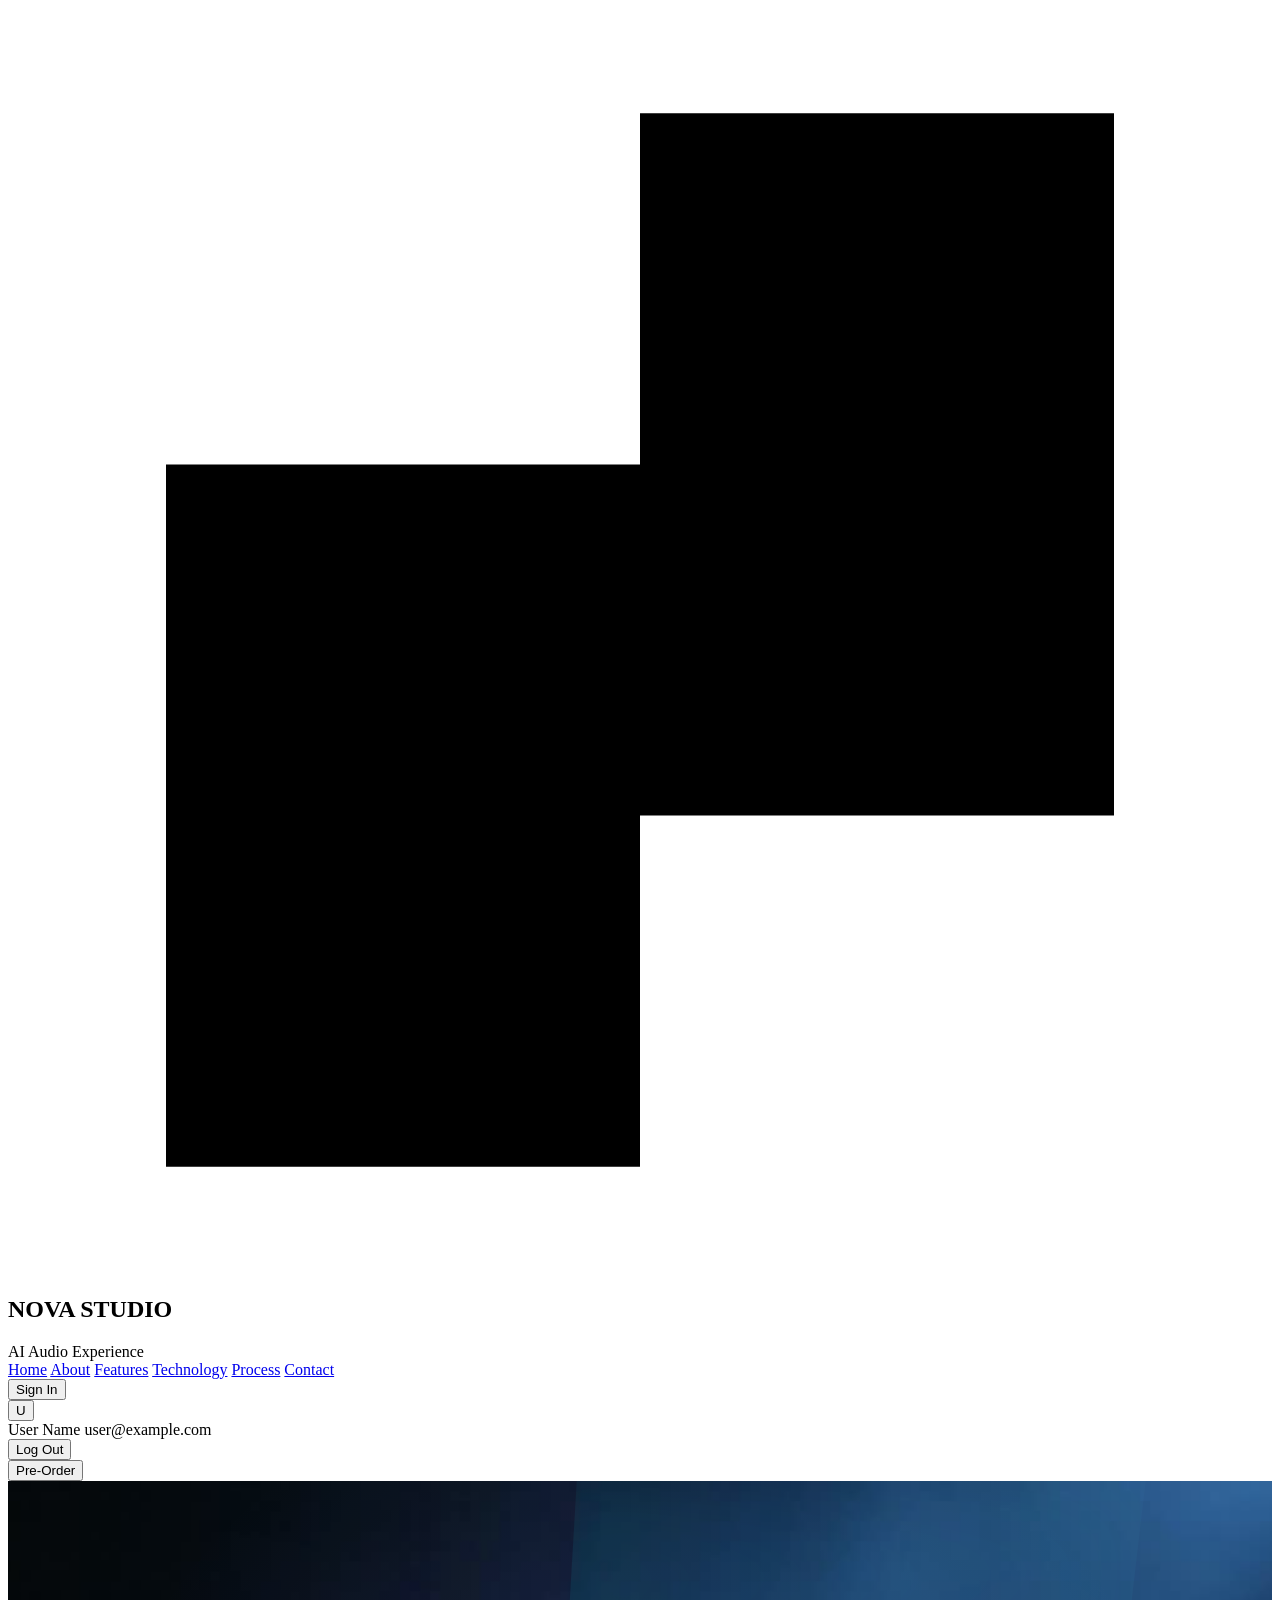
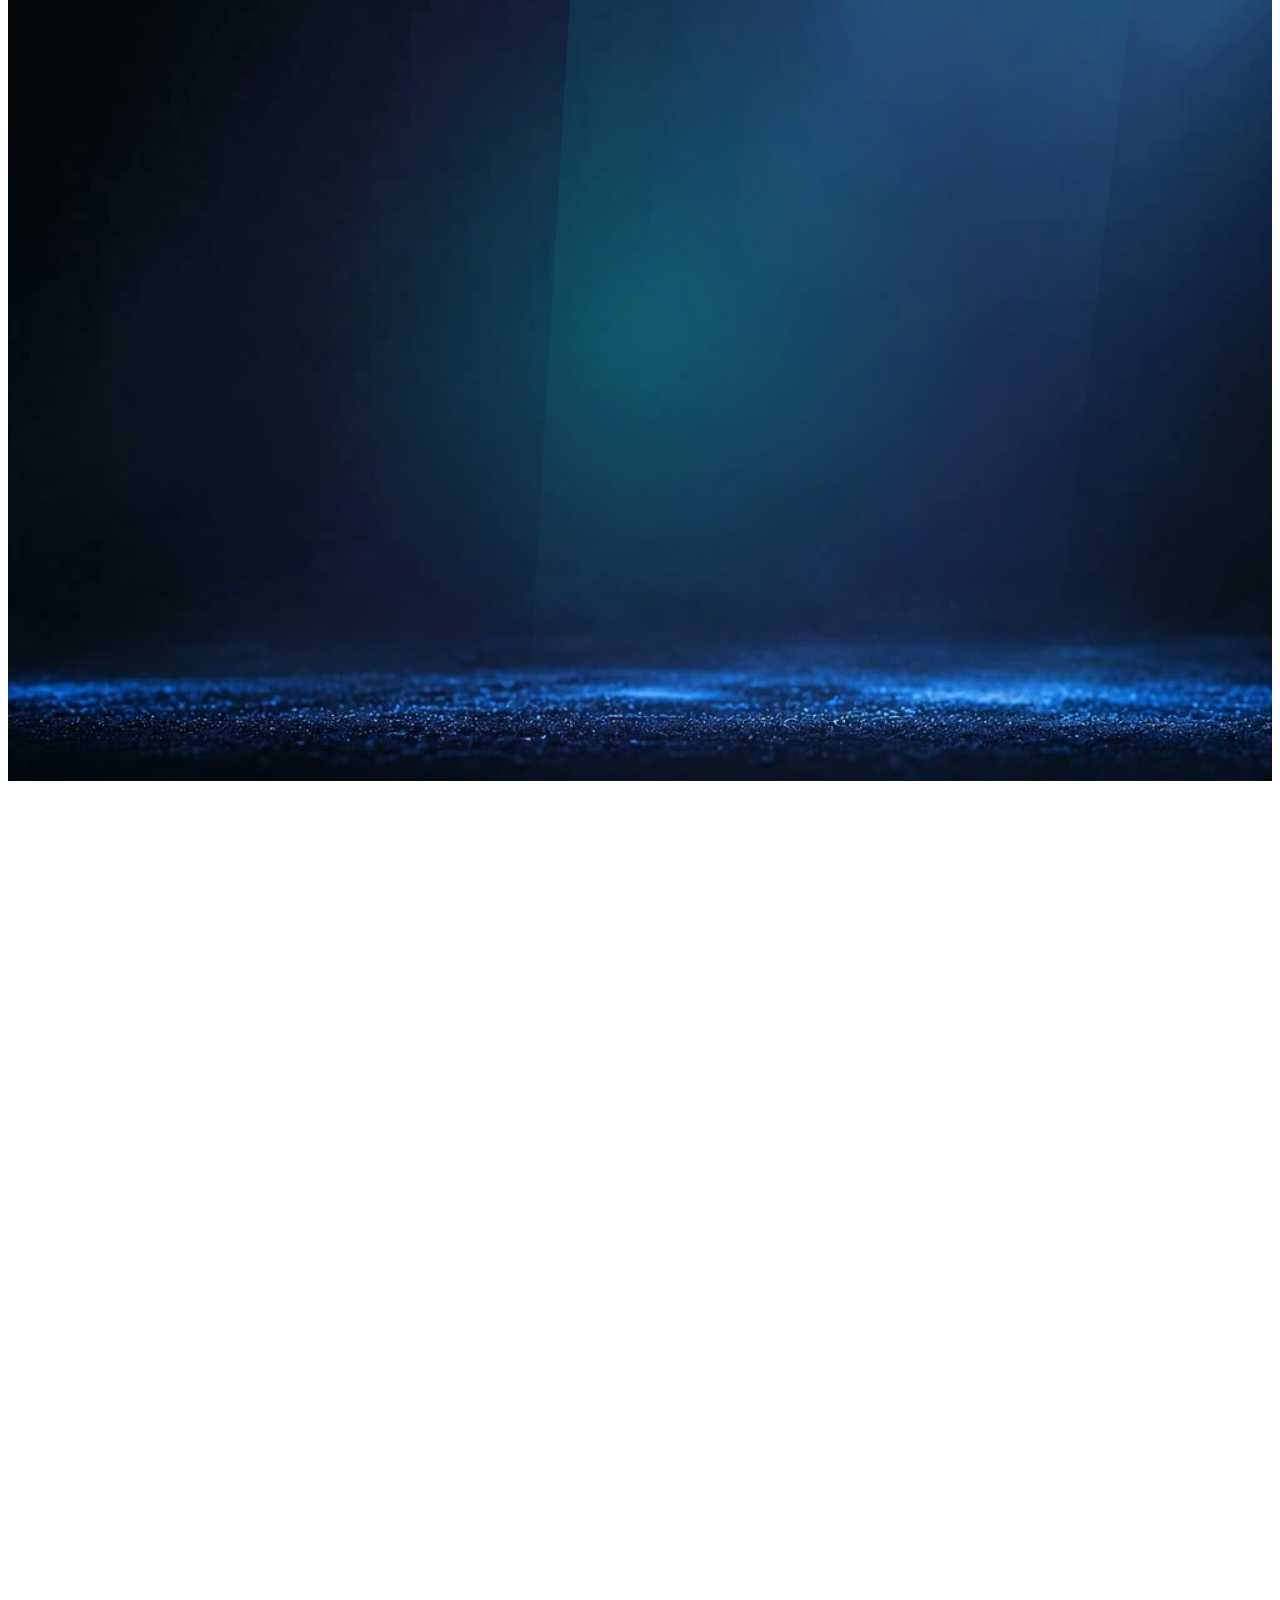
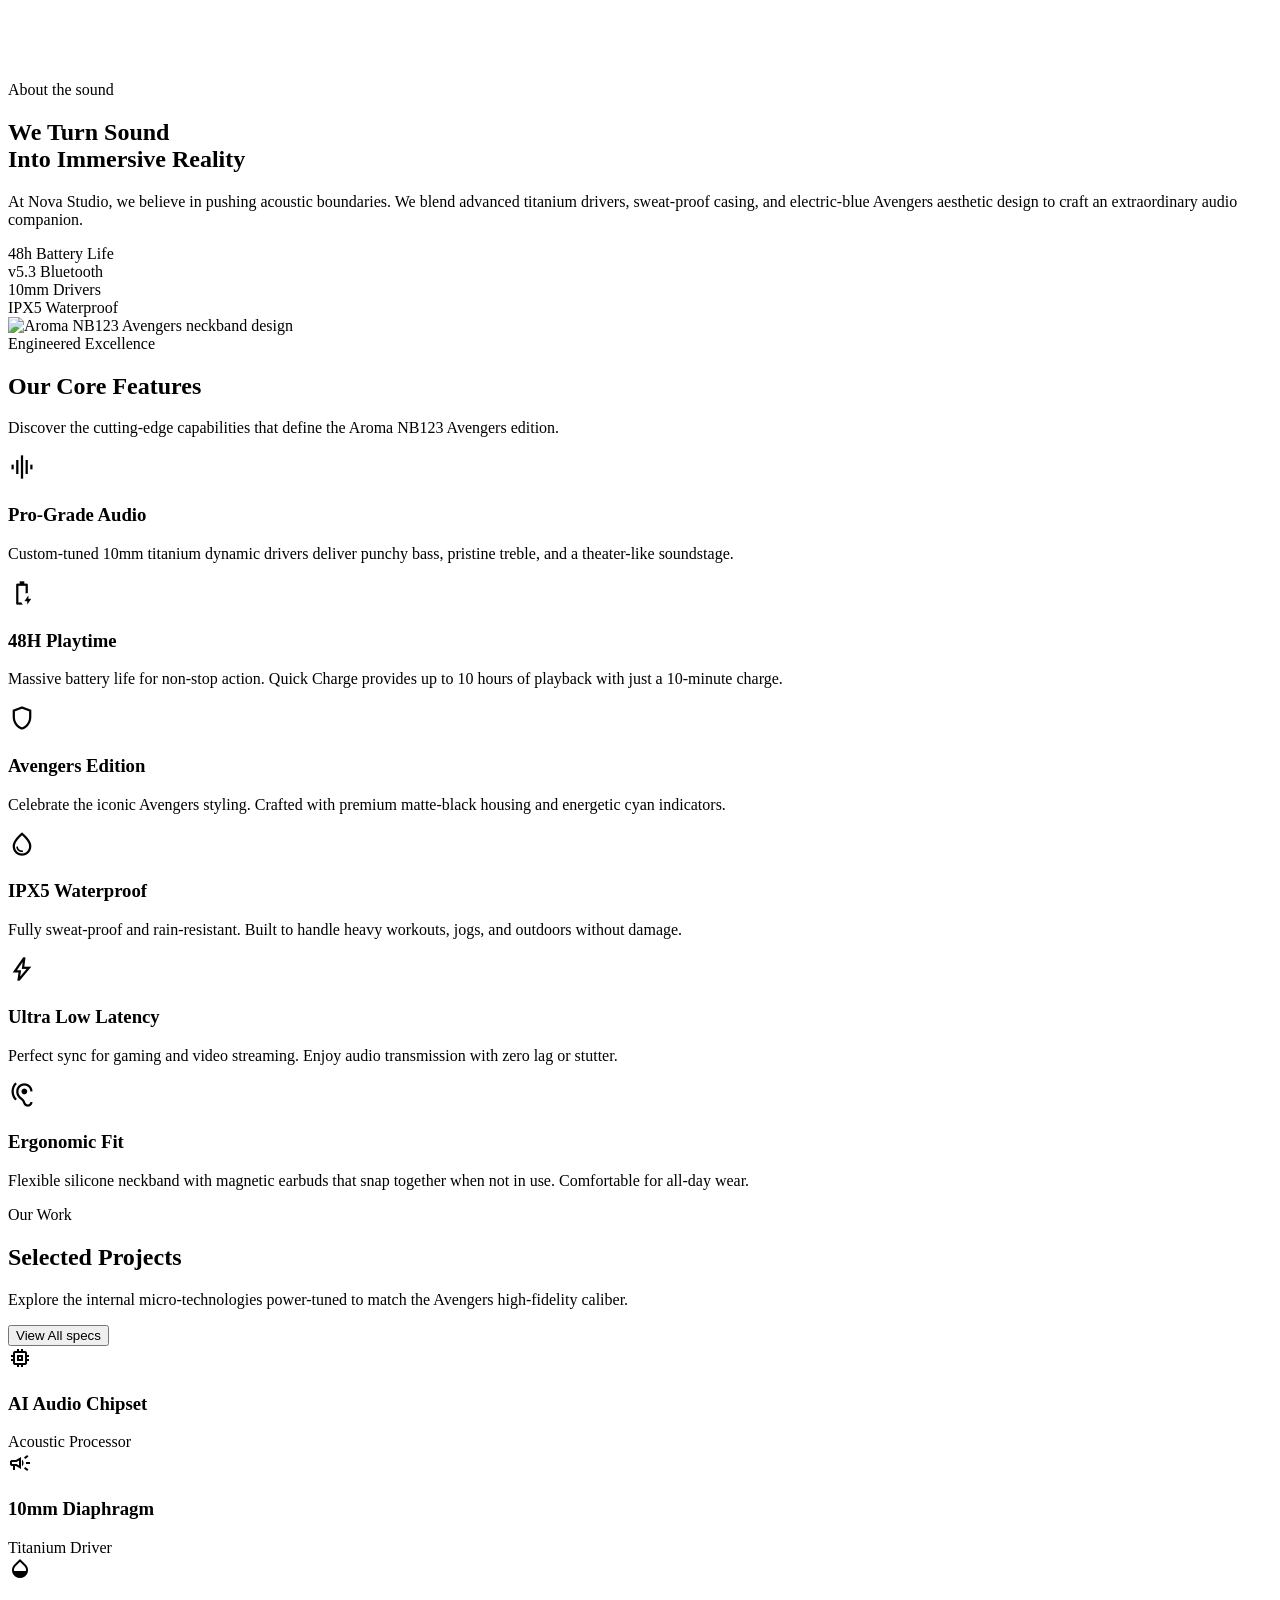
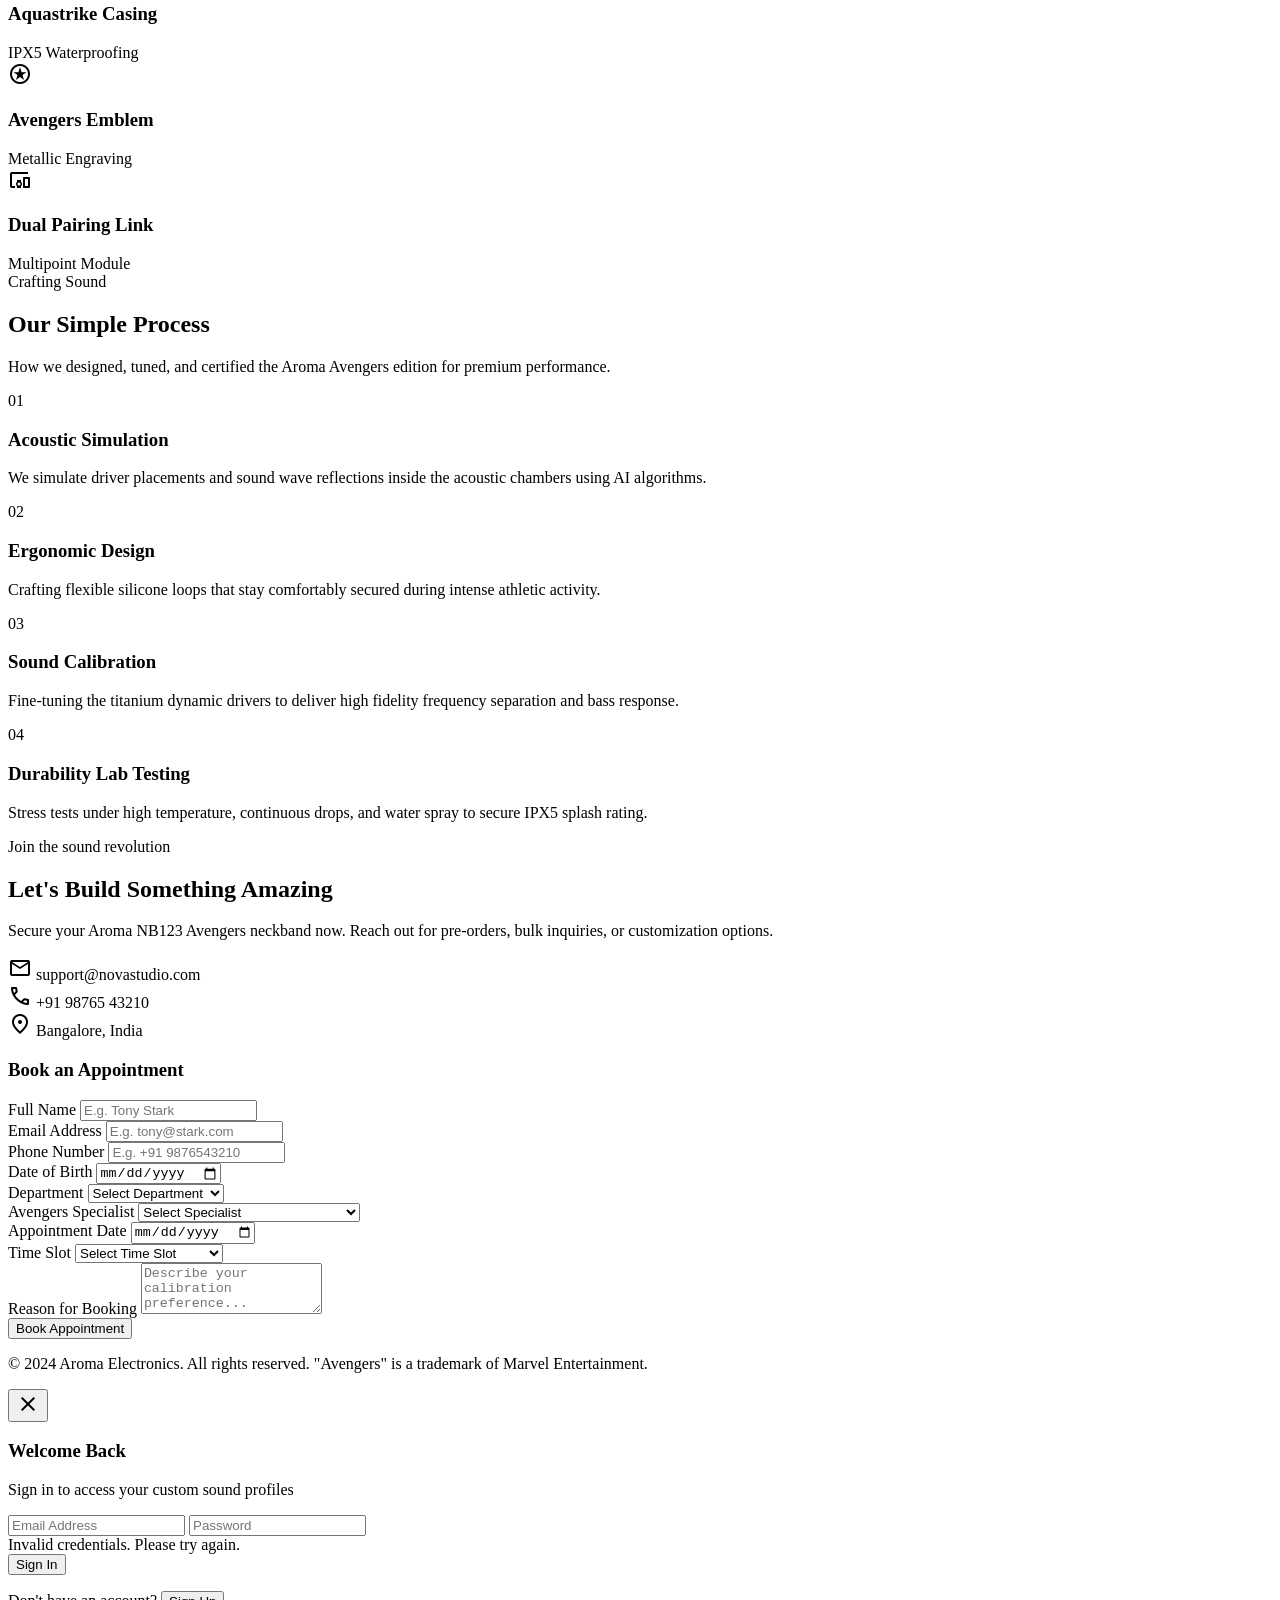
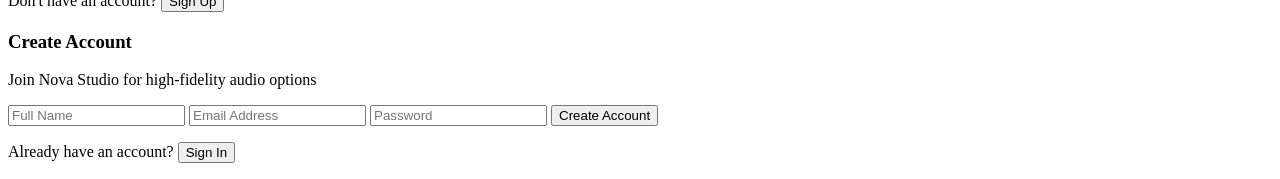
==== commit ca69d15f: "Enhance appointments form fields, add dynamic ticket_id and matching Supabase insert queries" ====
--- a/index.html
+++ b/index.html
@@ -481,21 +481,78 @@
           </div>
         </div>
         <!-- Right Column: Glassmorphic Message Form -->
-        <div class="bg-surface-container-high/60 backdrop-blur-xl border border-outline-variant p-8 md:p-10 rounded-2xl shadow-[0_30px_60px_rgba(0,0,0,0.8)] relative max-w-lg w-full mx-auto">
+        <div class="bg-surface-container-high/60 backdrop-blur-xl border border-outline-variant p-8 md:p-10 rounded-2xl shadow-[0_30px_60px_rgba(0,0,0,0.8)] relative max-w-2xl w-full mx-auto">
           <h3 class="text-headline-lg-mobile text-primary mb-6">Book an Appointment</h3>
-          <form class="flex flex-col gap-5" id="appointment-form">
-            <div class="flex flex-col gap-2">
-              <input type="text" id="appointment-name" placeholder="Your Name" class="w-full bg-surface-container-lowest/50 border border-outline-variant rounded-lg h-12 px-4 text-on-surface placeholder-text-muted focus:outline-none focus:border-primary-container transition-colors" required>
-            </div>
-            <div class="flex flex-col gap-2">
-              <input type="email" id="appointment-email" placeholder="Your Email" class="w-full bg-surface-container-lowest/50 border border-outline-variant rounded-lg h-12 px-4 text-on-surface placeholder-text-muted focus:outline-none focus:border-primary-container transition-colors" required>
-            </div>
-            <div class="flex flex-col gap-2">
-              <textarea id="appointment-message" placeholder="Your Message or Preference" rows="4" class="w-full bg-surface-container-lowest/50 border border-outline-variant rounded-lg p-4 text-on-surface placeholder-text-muted focus:outline-none focus:border-primary-container transition-colors resize-none" required></textarea>
-            </div>
-            <button type="submit" class="flex w-full cursor-pointer items-center justify-center overflow-hidden rounded-lg h-12 bg-primary-container text-on-primary-container font-bold hover:scale-[1.02] transition-transform duration-300 shadow-[0_0_15px_rgba(0,240,255,0.2)]">
-              <span>Book Appointment</span>
-            </button>
+          <form class="grid grid-cols-1 md:grid-cols-2 gap-5" id="appointment-form">
+            
+            <div class="flex flex-col gap-2">
+              <label class="text-[11px] text-on-surface-variant font-semibold uppercase tracking-wider">Full Name</label>
+              <input type="text" id="appointment-name" placeholder="E.g. Tony Stark" class="w-full bg-surface-container-lowest/50 border border-outline-variant rounded-lg h-12 px-4 text-on-surface placeholder-text-muted focus:outline-none focus:border-primary-container transition-colors" required>
+            </div>
+            
+            <div class="flex flex-col gap-2">
+              <label class="text-[11px] text-on-surface-variant font-semibold uppercase tracking-wider">Email Address</label>
+              <input type="email" id="appointment-email" placeholder="E.g. tony@stark.com" class="w-full bg-surface-container-lowest/50 border border-outline-variant rounded-lg h-12 px-4 text-on-surface placeholder-text-muted focus:outline-none focus:border-primary-container transition-colors" required>
+            </div>
+            
+            <div class="flex flex-col gap-2">
+              <label class="text-[11px] text-on-surface-variant font-semibold uppercase tracking-wider">Phone Number</label>
+              <input type="tel" id="appointment-phone" placeholder="E.g. +91 9876543210" class="w-full bg-surface-container-lowest/50 border border-outline-variant rounded-lg h-12 px-4 text-on-surface placeholder-text-muted focus:outline-none focus:border-primary-container transition-colors" required>
+            </div>
+            
+            <div class="flex flex-col gap-2">
+              <label class="text-[11px] text-on-surface-variant font-semibold uppercase tracking-wider">Date of Birth</label>
+              <input type="date" id="appointment-dob" class="w-full bg-surface-container-lowest/50 border border-outline-variant rounded-lg h-12 px-4 text-on-surface focus:outline-none focus:border-primary-container transition-colors" required>
+            </div>
+            
+            <div class="flex flex-col gap-2">
+              <label class="text-[11px] text-on-surface-variant font-semibold uppercase tracking-wider">Department</label>
+              <select id="appointment-dept" class="w-full bg-surface-container-lowest/50 border border-outline-variant rounded-lg h-12 px-4 text-on-surface focus:outline-none focus:border-primary-container transition-colors" required>
+                <option value="" disabled selected>Select Department</option>
+                <option value="Acoustic Tuning">Acoustic Tuning</option>
+                <option value="Custom Engraving">Custom Engraving</option>
+                <option value="Warranty Support">Warranty Support</option>
+                <option value="Avengers Tech Lab">Avengers Tech Lab</option>
+              </select>
+            </div>
+            
+            <div class="flex flex-col gap-2">
+              <label class="text-[11px] text-on-surface-variant font-semibold uppercase tracking-wider">Avengers Specialist</label>
+              <select id="appointment-specialist" class="w-full bg-surface-container-lowest/50 border border-outline-variant rounded-lg h-12 px-4 text-on-surface focus:outline-none focus:border-primary-container transition-colors" required>
+                <option value="" disabled selected>Select Specialist</option>
+                <option value="Tony Stark (Iron Man)">Tony Stark (Iron Man)</option>
+                <option value="Bruce Banner (Hulk)">Bruce Banner (Hulk)</option>
+                <option value="Steve Rogers (Captain America)">Steve Rogers (Captain America)</option>
+                <option value="Natasha Romanoff (Black Widow)">Natasha Romanoff (Black Widow)</option>
+              </select>
+            </div>
+            
+            <div class="flex flex-col gap-2">
+              <label class="text-[11px] text-on-surface-variant font-semibold uppercase tracking-wider">Appointment Date</label>
+              <input type="date" id="appointment-date" class="w-full bg-surface-container-lowest/50 border border-outline-variant rounded-lg h-12 px-4 text-on-surface focus:outline-none focus:border-primary-container transition-colors" required>
+            </div>
+            
+            <div class="flex flex-col gap-2">
+              <label class="text-[11px] text-on-surface-variant font-semibold uppercase tracking-wider">Time Slot</label>
+              <select id="appointment-timeslot" class="w-full bg-surface-container-lowest/50 border border-outline-variant rounded-lg h-12 px-4 text-on-surface focus:outline-none focus:border-primary-container transition-colors" required>
+                <option value="" disabled selected>Select Time Slot</option>
+                <option value="10:00 AM - 12:00 PM">10:00 AM - 12:00 PM</option>
+                <option value="12:00 PM - 02:00 PM">12:00 PM - 02:00 PM</option>
+                <option value="03:00 PM - 05:00 PM">03:00 PM - 05:00 PM</option>
+                <option value="05:00 PM - 07:00 PM">05:00 PM - 07:00 PM</option>
+              </select>
+            </div>
+            
+            <div class="flex flex-col gap-2 md:col-span-2">
+              <label class="text-[11px] text-on-surface-variant font-semibold uppercase tracking-wider">Reason for Booking</label>
+              <textarea id="appointment-message" placeholder="Describe your calibration preference..." rows="3" class="w-full bg-surface-container-lowest/50 border border-outline-variant rounded-lg p-4 text-on-surface placeholder-text-muted focus:outline-none focus:border-primary-container transition-colors resize-none" required></textarea>
+            </div>
+            
+            <div class="md:col-span-2">
+              <button type="submit" class="flex w-full cursor-pointer items-center justify-center overflow-hidden rounded-lg h-12 bg-primary-container text-on-primary-container font-bold hover:scale-[1.01] transition-transform duration-300 shadow-[0_0_15px_rgba(0,240,255,0.2)]">
+                <span>Book Appointment</span>
+              </button>
+            </div>
           </form>
         </div>
       </div>
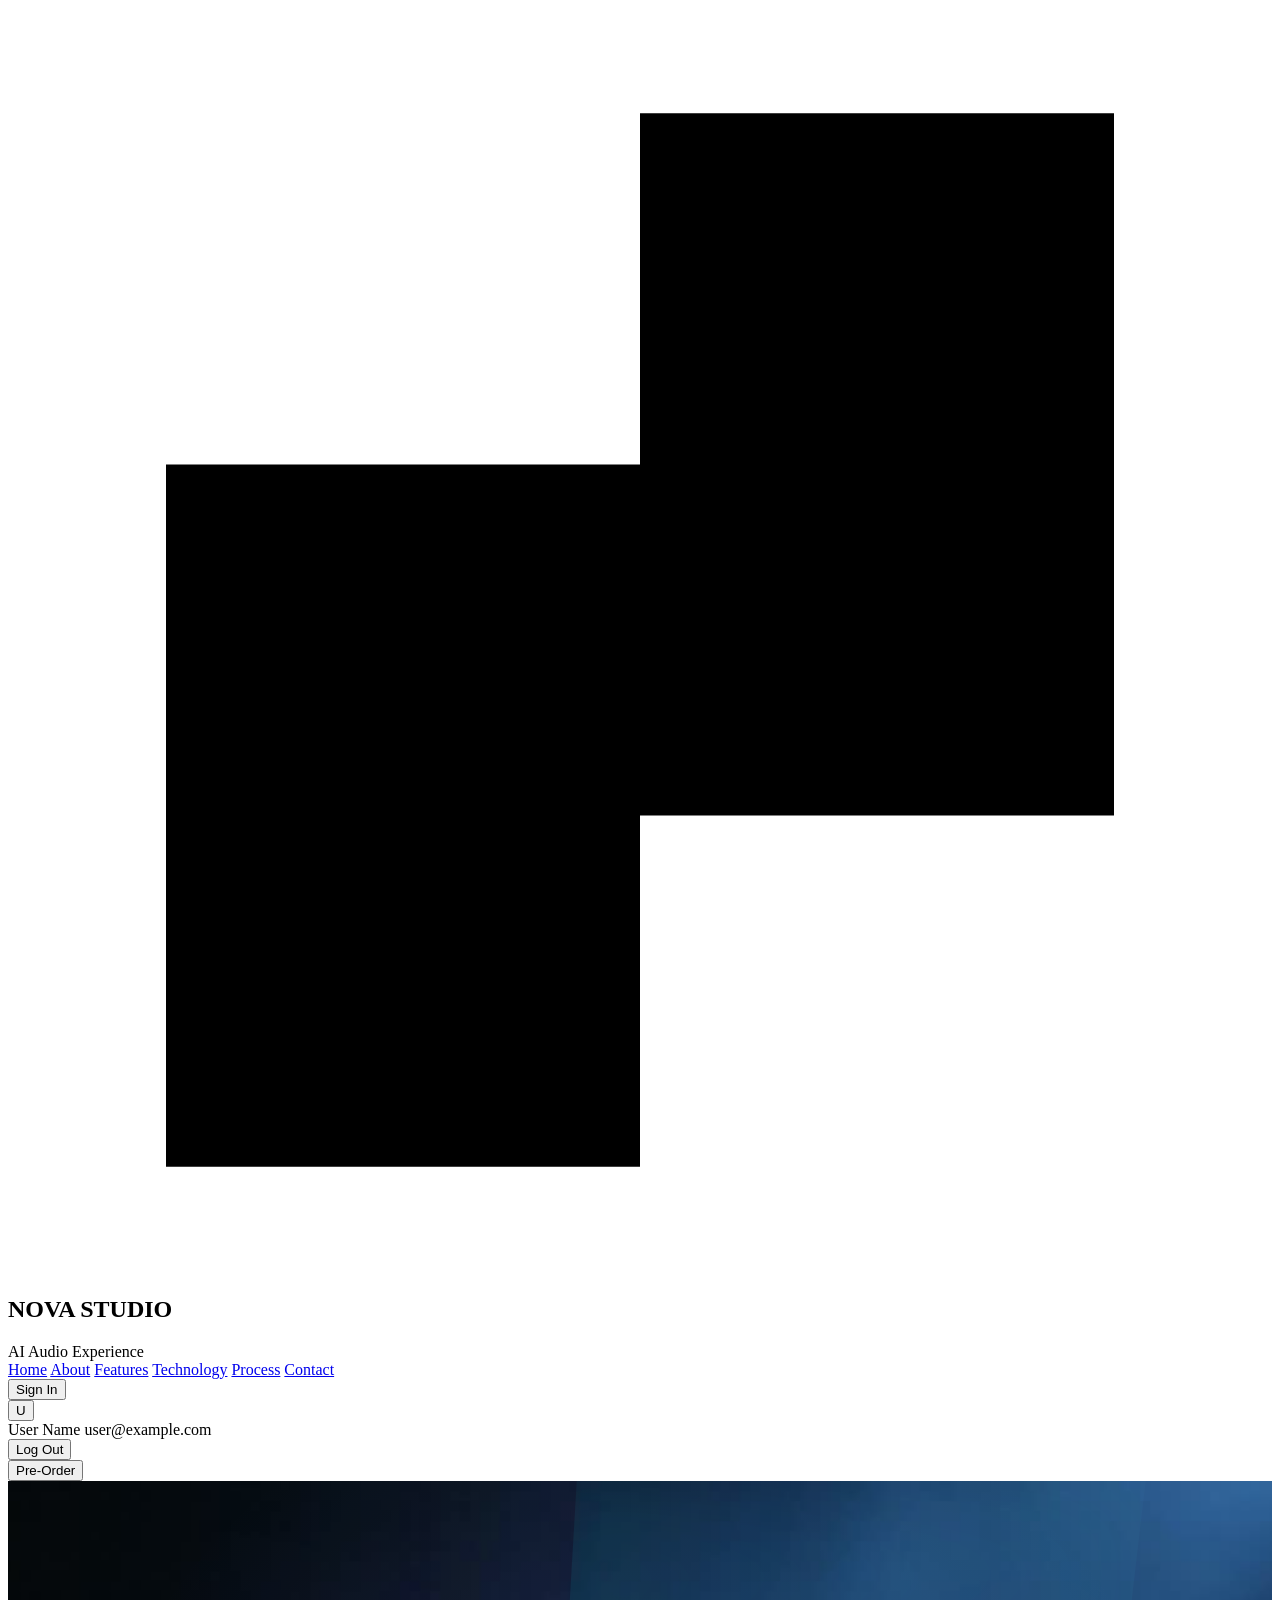
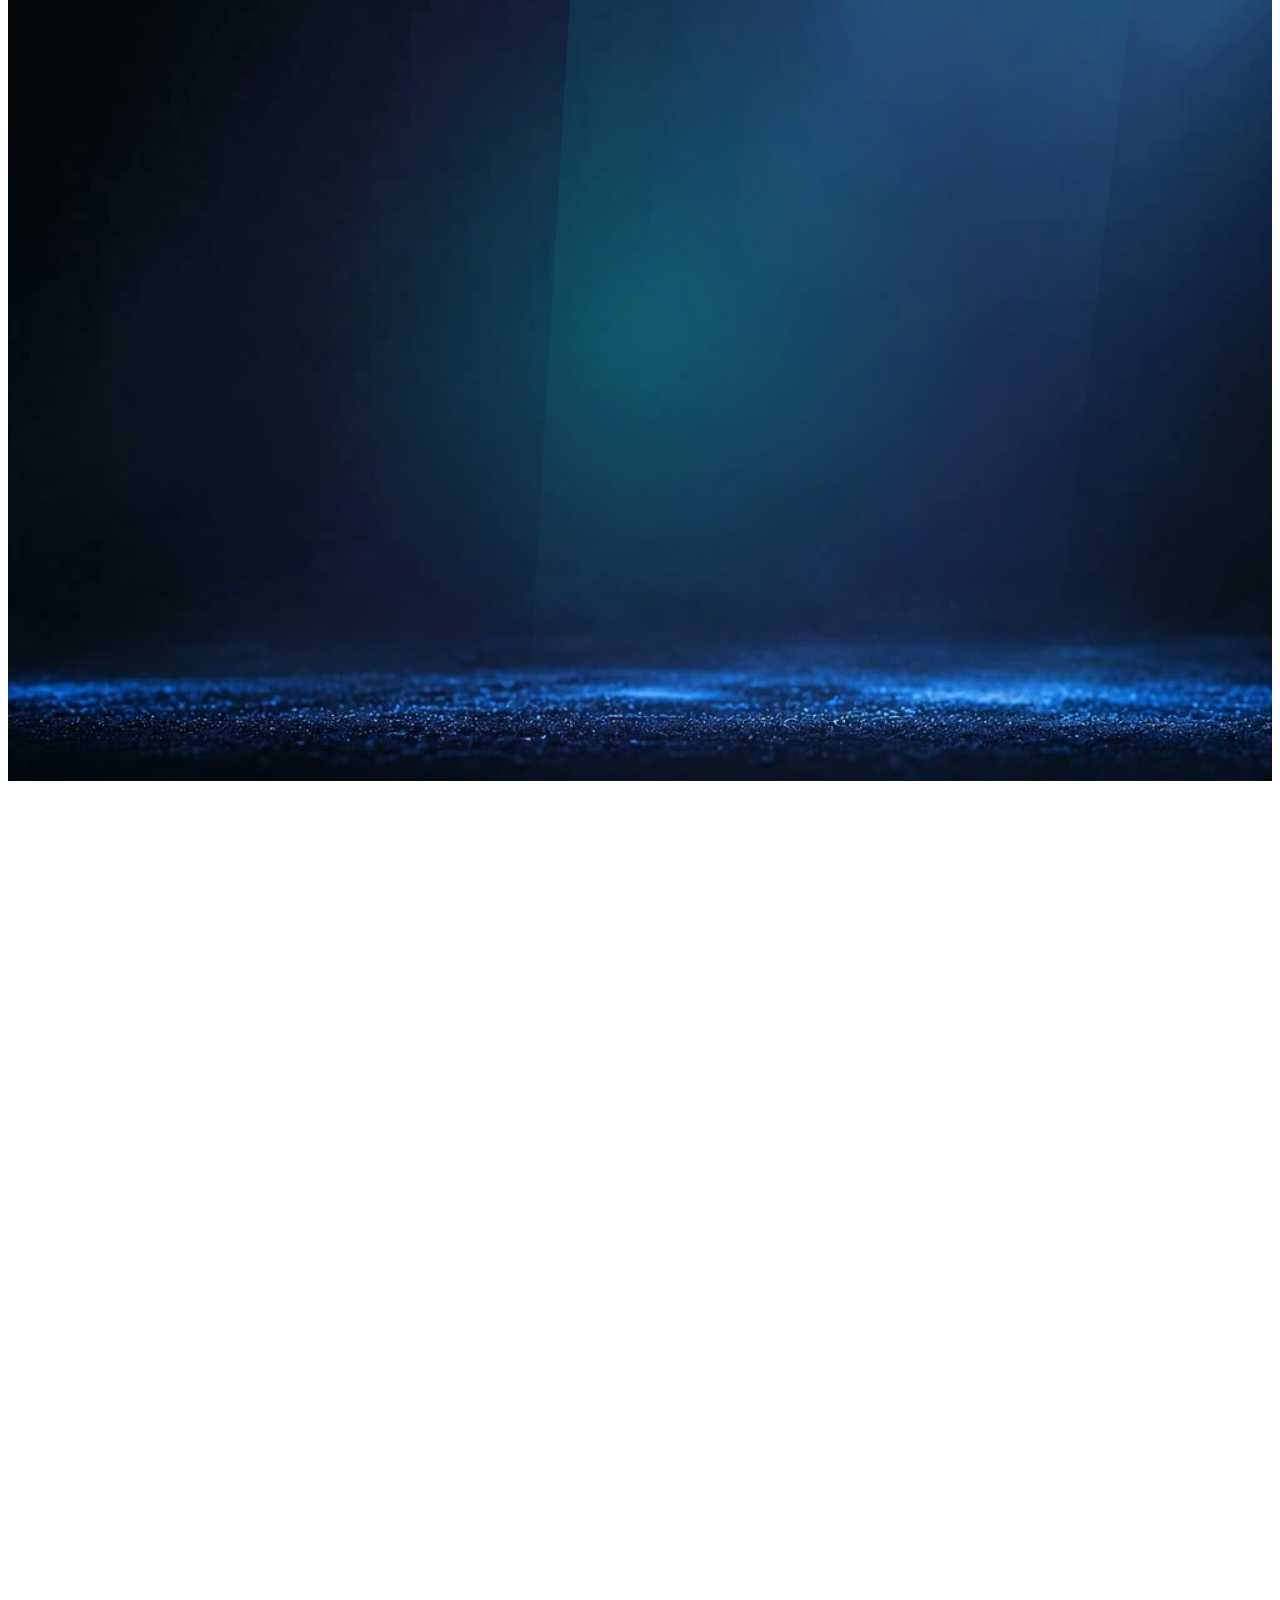
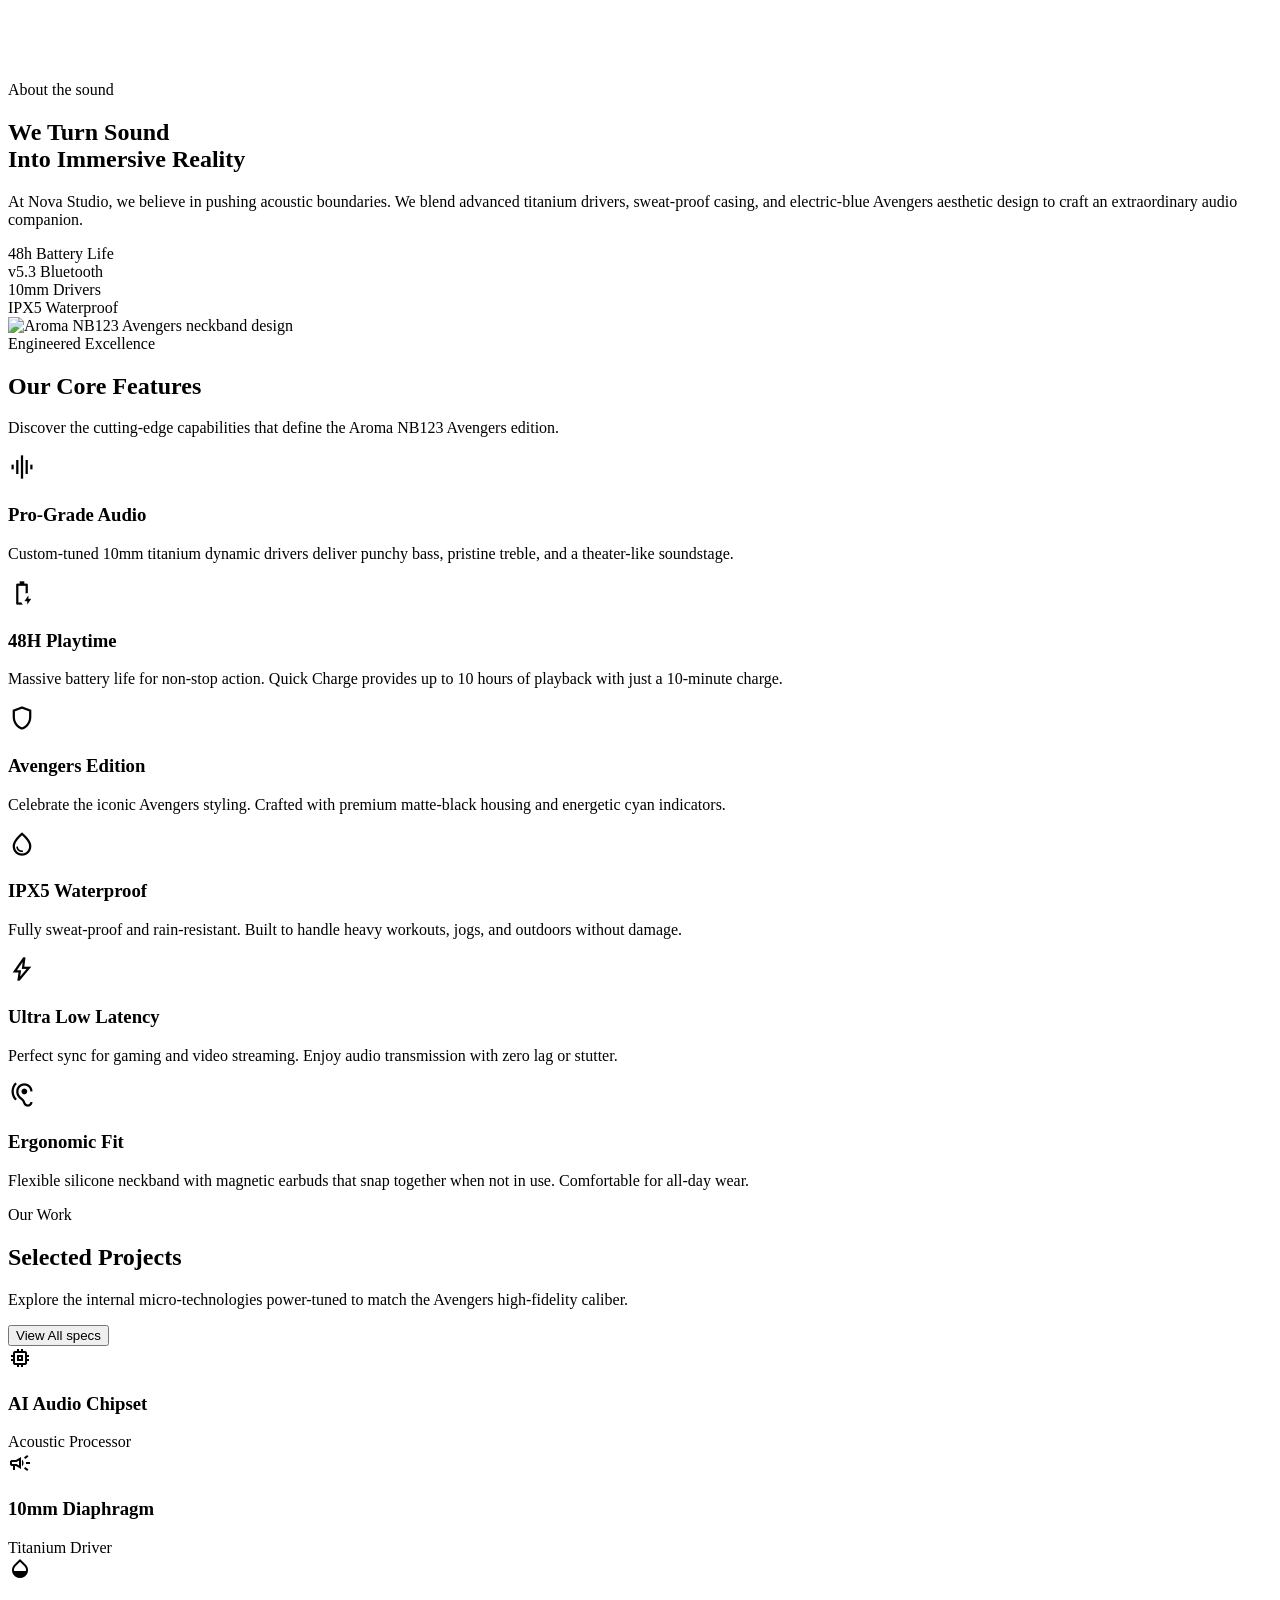
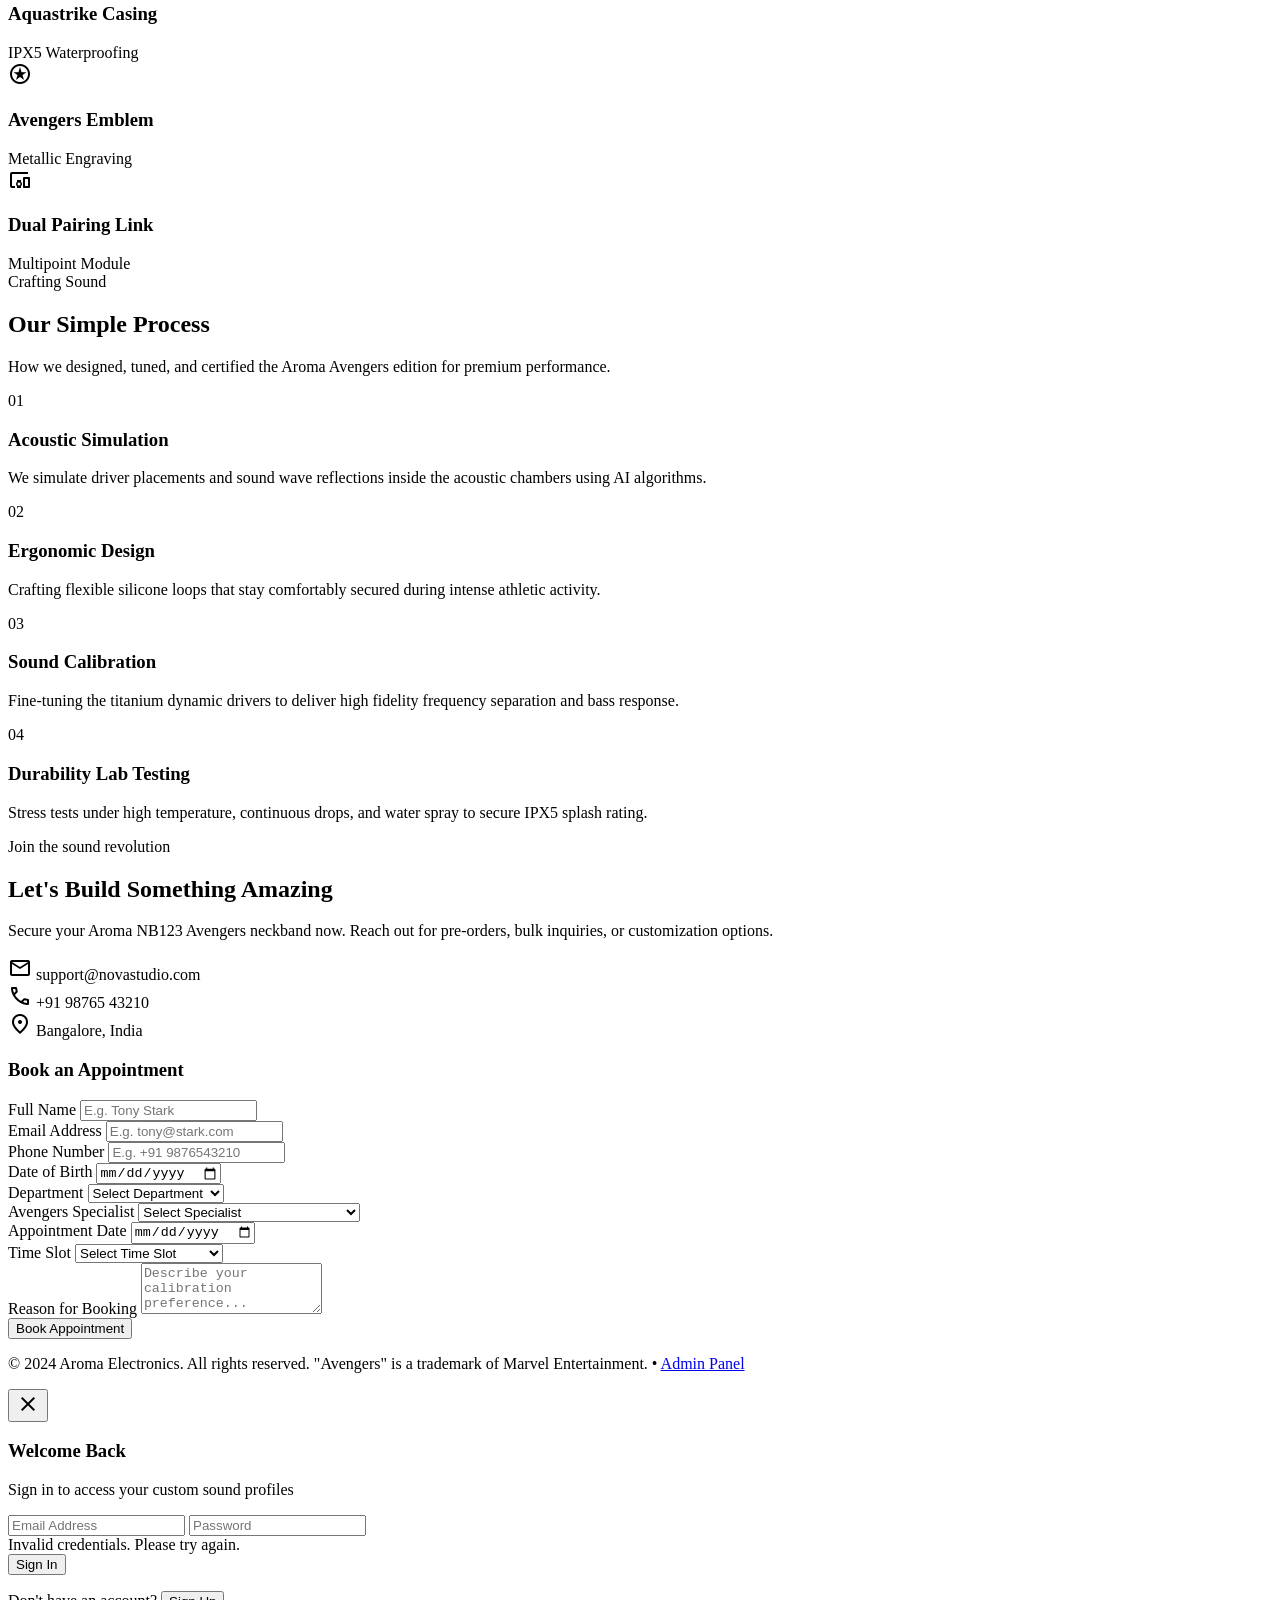
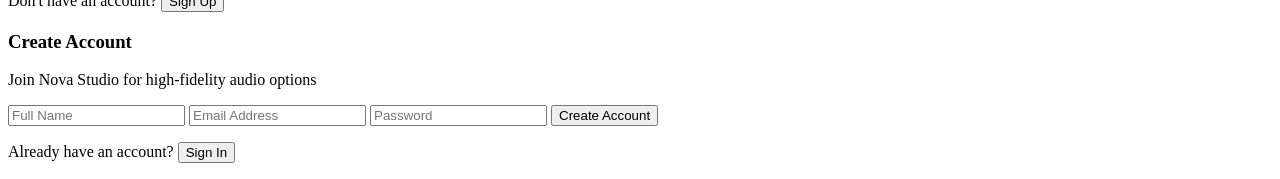
==== commit 8b881ff5: "Create admin.html panel with single-slot registration and add admin link in footer" ====
--- a/index.html
+++ b/index.html
@@ -562,7 +562,11 @@
 
   <!-- Minimal Footer -->
   <footer class="bg-surface-container-lowest border-t border-outline-variant py-8 px-10 text-center">
-    <p class="text-label-sm text-on-surface-variant">© 2024 Aroma Electronics. All rights reserved. "Avengers" is a trademark of Marvel Entertainment.</p>
+    <p class="text-label-sm text-on-surface-variant flex flex-wrap justify-center items-center gap-2 md:gap-4">
+      <span>© 2024 Aroma Electronics. All rights reserved. "Avengers" is a trademark of Marvel Entertainment.</span>
+      <span class="hidden md:inline">•</span>
+      <a href="admin.html" class="hover:text-primary transition-colors font-semibold">Admin Panel</a>
+    </p>
   </footer>
 
   <!-- Auth Modal -->
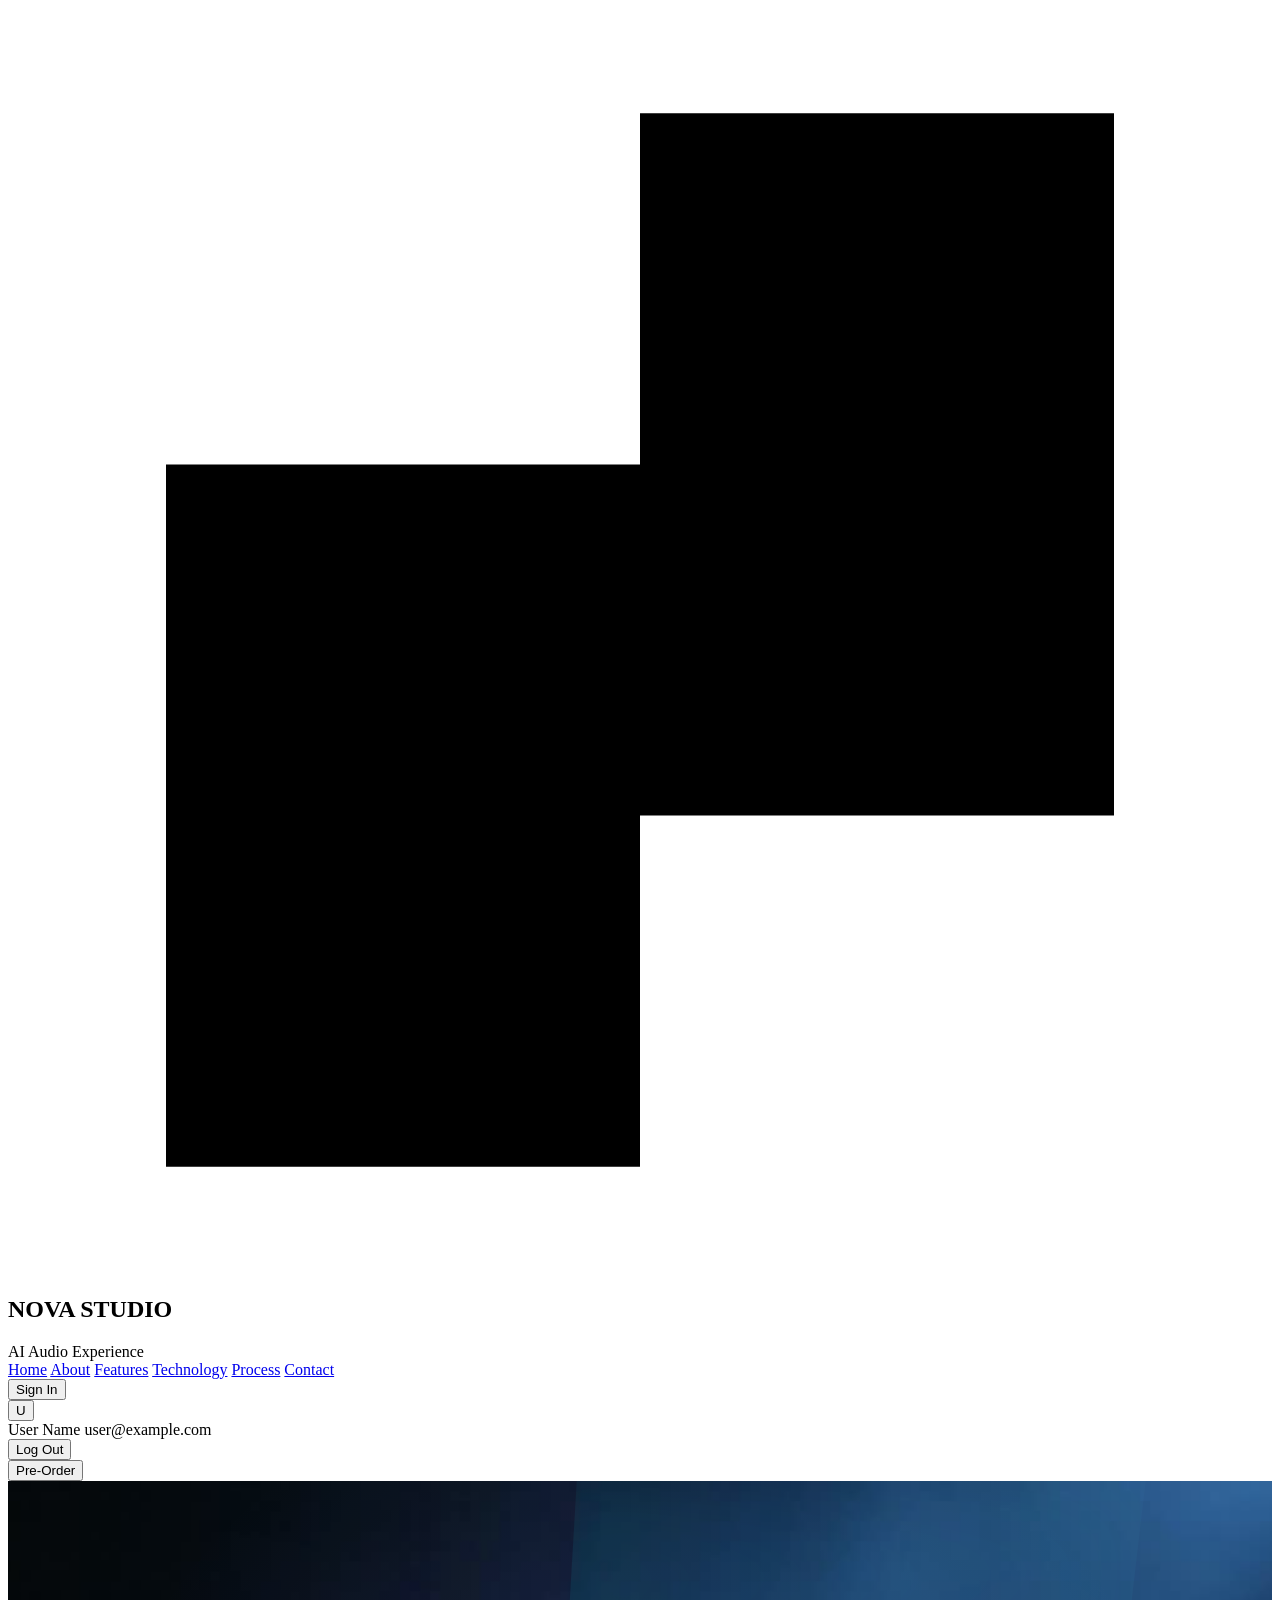
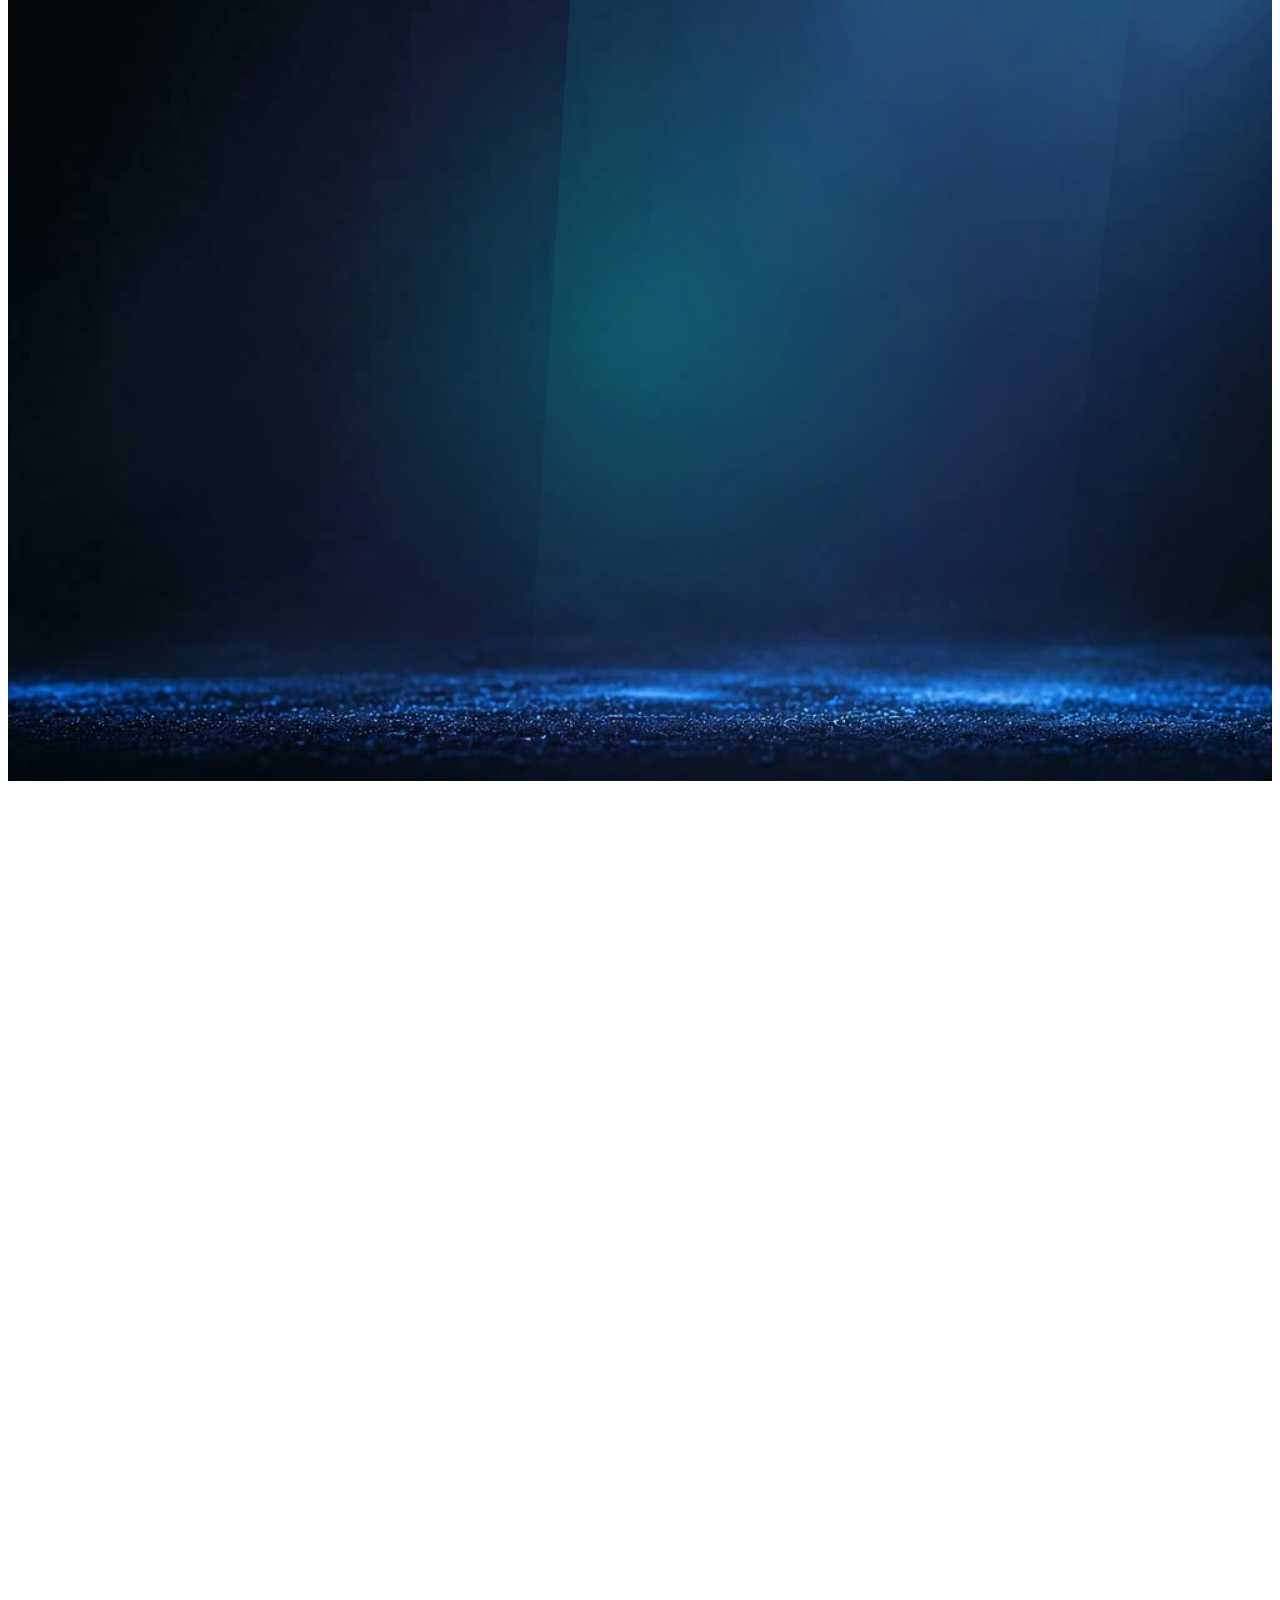
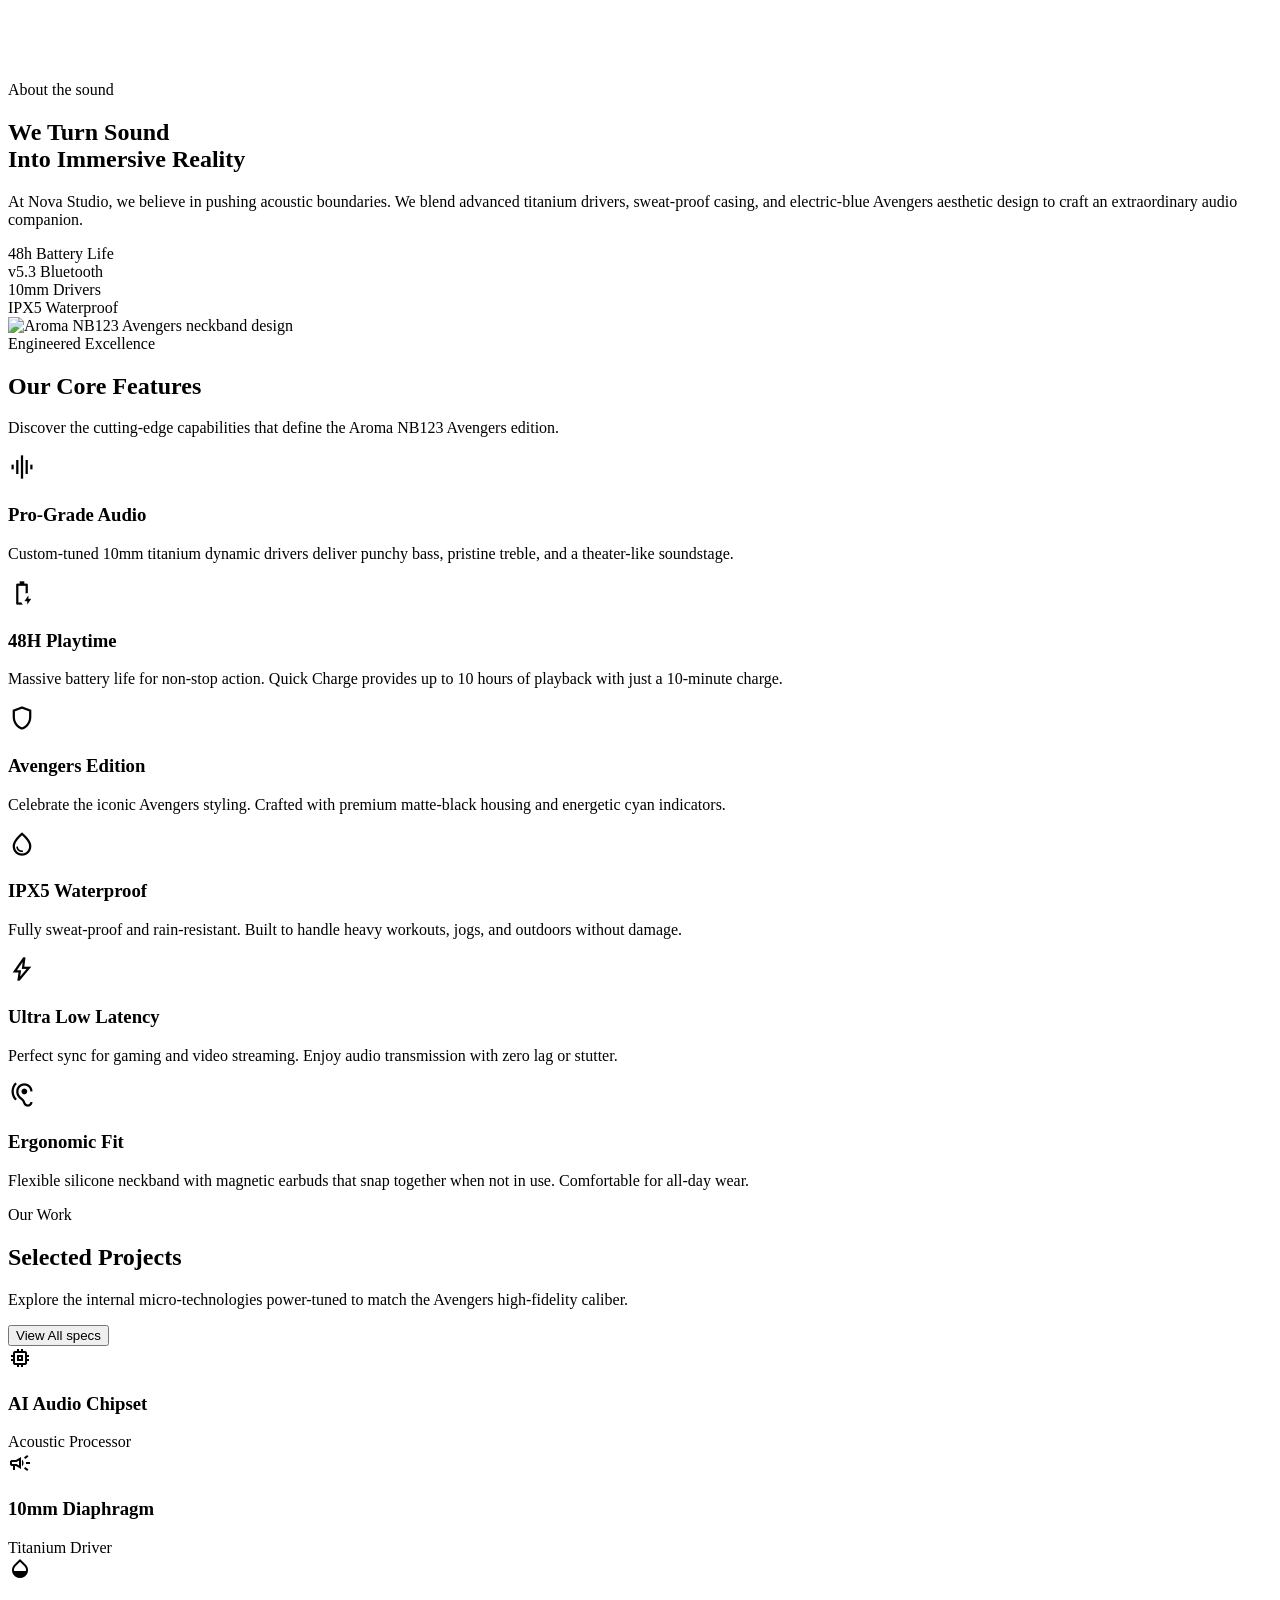
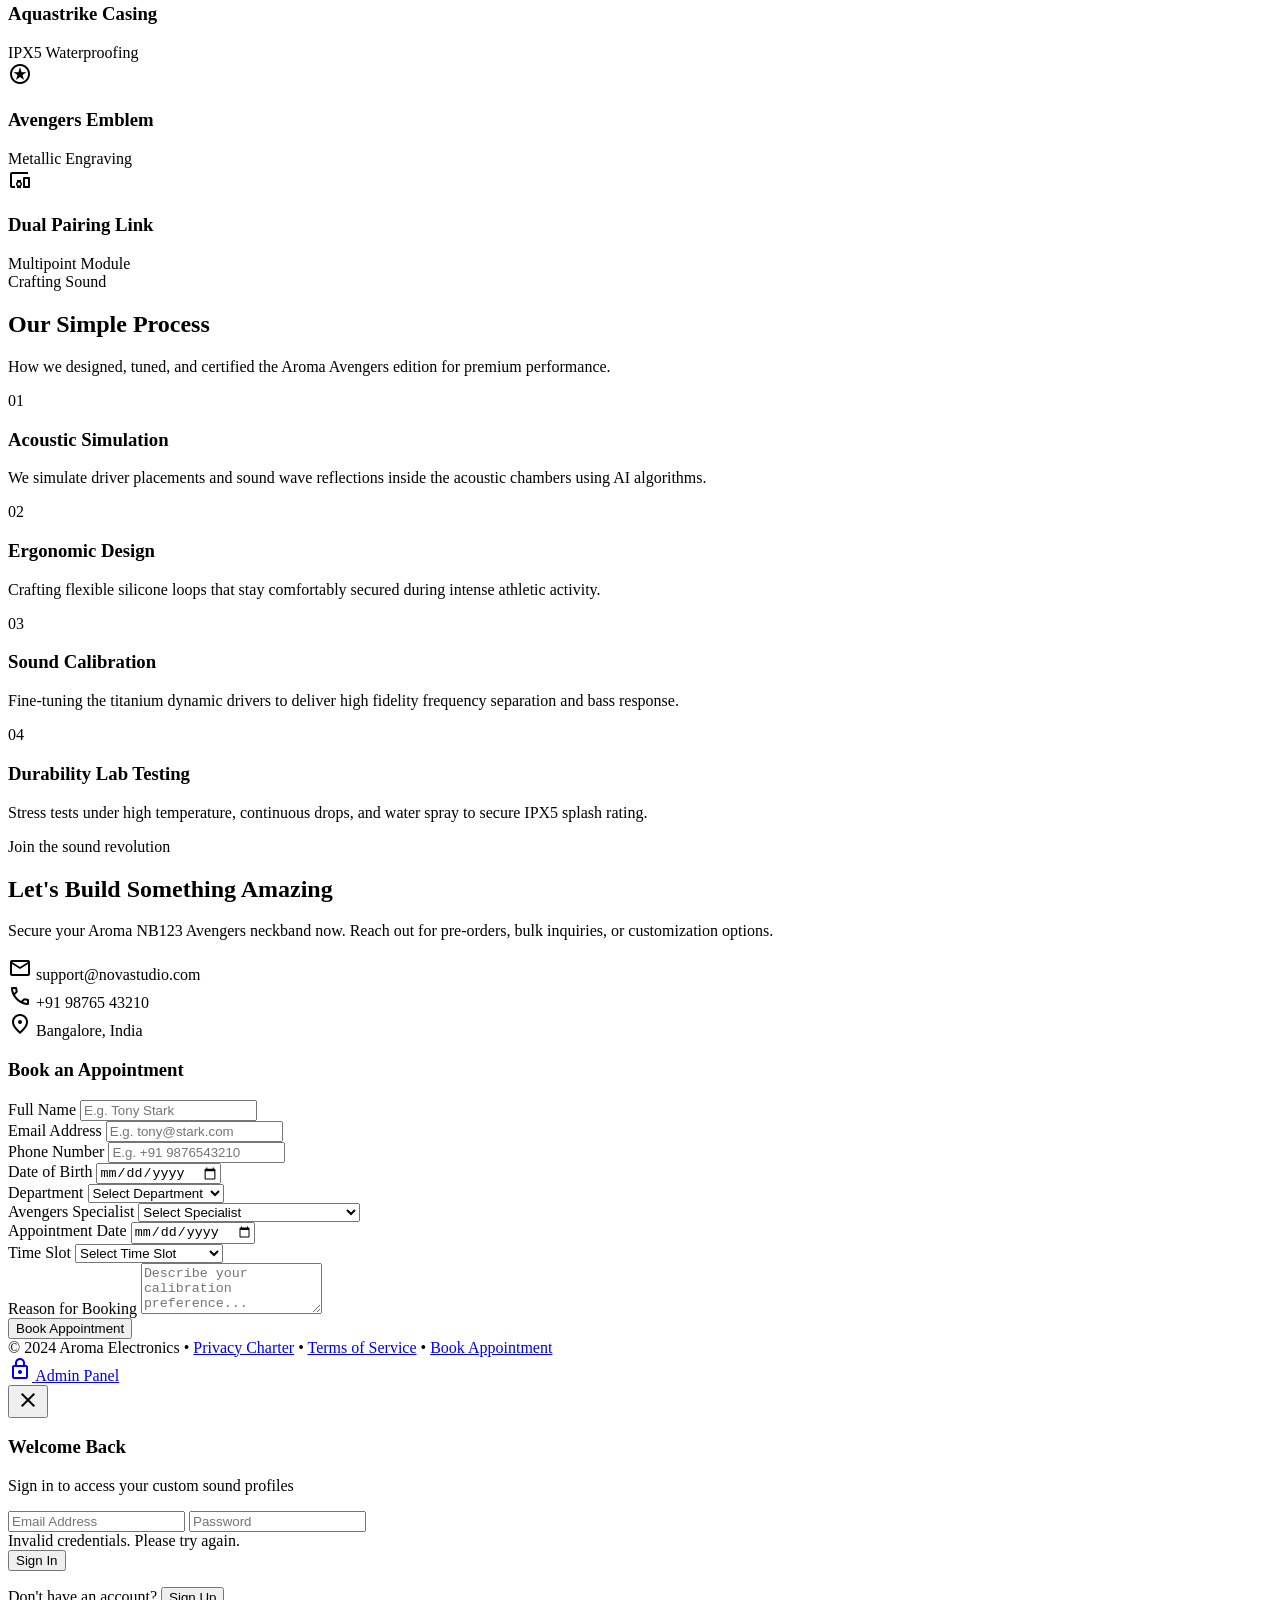
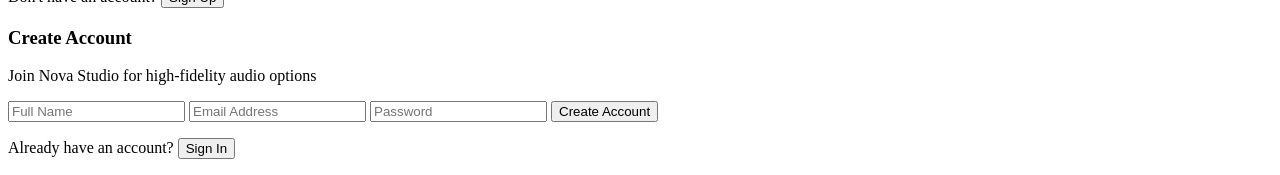
==== commit 09f7bc15: "Update footer design: multi-link layout with gold lock-icon Admin Panel link" ====
--- a/index.html
+++ b/index.html
@@ -560,13 +560,25 @@
 
   </div>
 
-  <!-- Minimal Footer -->
-  <footer class="bg-surface-container-lowest border-t border-outline-variant py-8 px-10 text-center">
-    <p class="text-label-sm text-on-surface-variant flex flex-wrap justify-center items-center gap-2 md:gap-4">
-      <span>© 2024 Aroma Electronics. All rights reserved. "Avengers" is a trademark of Marvel Entertainment.</span>
-      <span class="hidden md:inline">•</span>
-      <a href="admin.html" class="hover:text-primary transition-colors font-semibold">Admin Panel</a>
-    </p>
+  <!-- Footer -->
+  <footer class="bg-surface-container-lowest border-t border-outline-variant py-5 px-8">
+    <div class="max-w-7xl mx-auto flex flex-col md:flex-row items-center justify-between gap-4 text-xs text-on-surface-variant">
+      <!-- Left: Standard Links -->
+      <div class="flex flex-wrap justify-center md:justify-start items-center gap-x-4 gap-y-2">
+        <span class="opacity-60">© 2024 Aroma Electronics</span>
+        <span class="hidden md:inline opacity-30">•</span>
+        <a href="#" class="hover:text-primary transition-colors">Privacy Charter</a>
+        <span class="opacity-30">•</span>
+        <a href="#" class="hover:text-primary transition-colors">Terms of Service</a>
+        <span class="opacity-30">•</span>
+        <a href="#contact" class="hover:text-primary transition-colors">Book Appointment</a>
+      </div>
+      <!-- Right: Admin Panel Link with Lock Icon -->
+      <a href="admin.html" class="flex items-center gap-1.5 font-semibold text-[#f5c842] hover:text-yellow-300 transition-colors group">
+        <span class="material-symbols-outlined text-base group-hover:scale-110 transition-transform">lock</span>
+        <span class="underline underline-offset-2">Admin Panel</span>
+      </a>
+    </div>
   </footer>
 
   <!-- Auth Modal -->
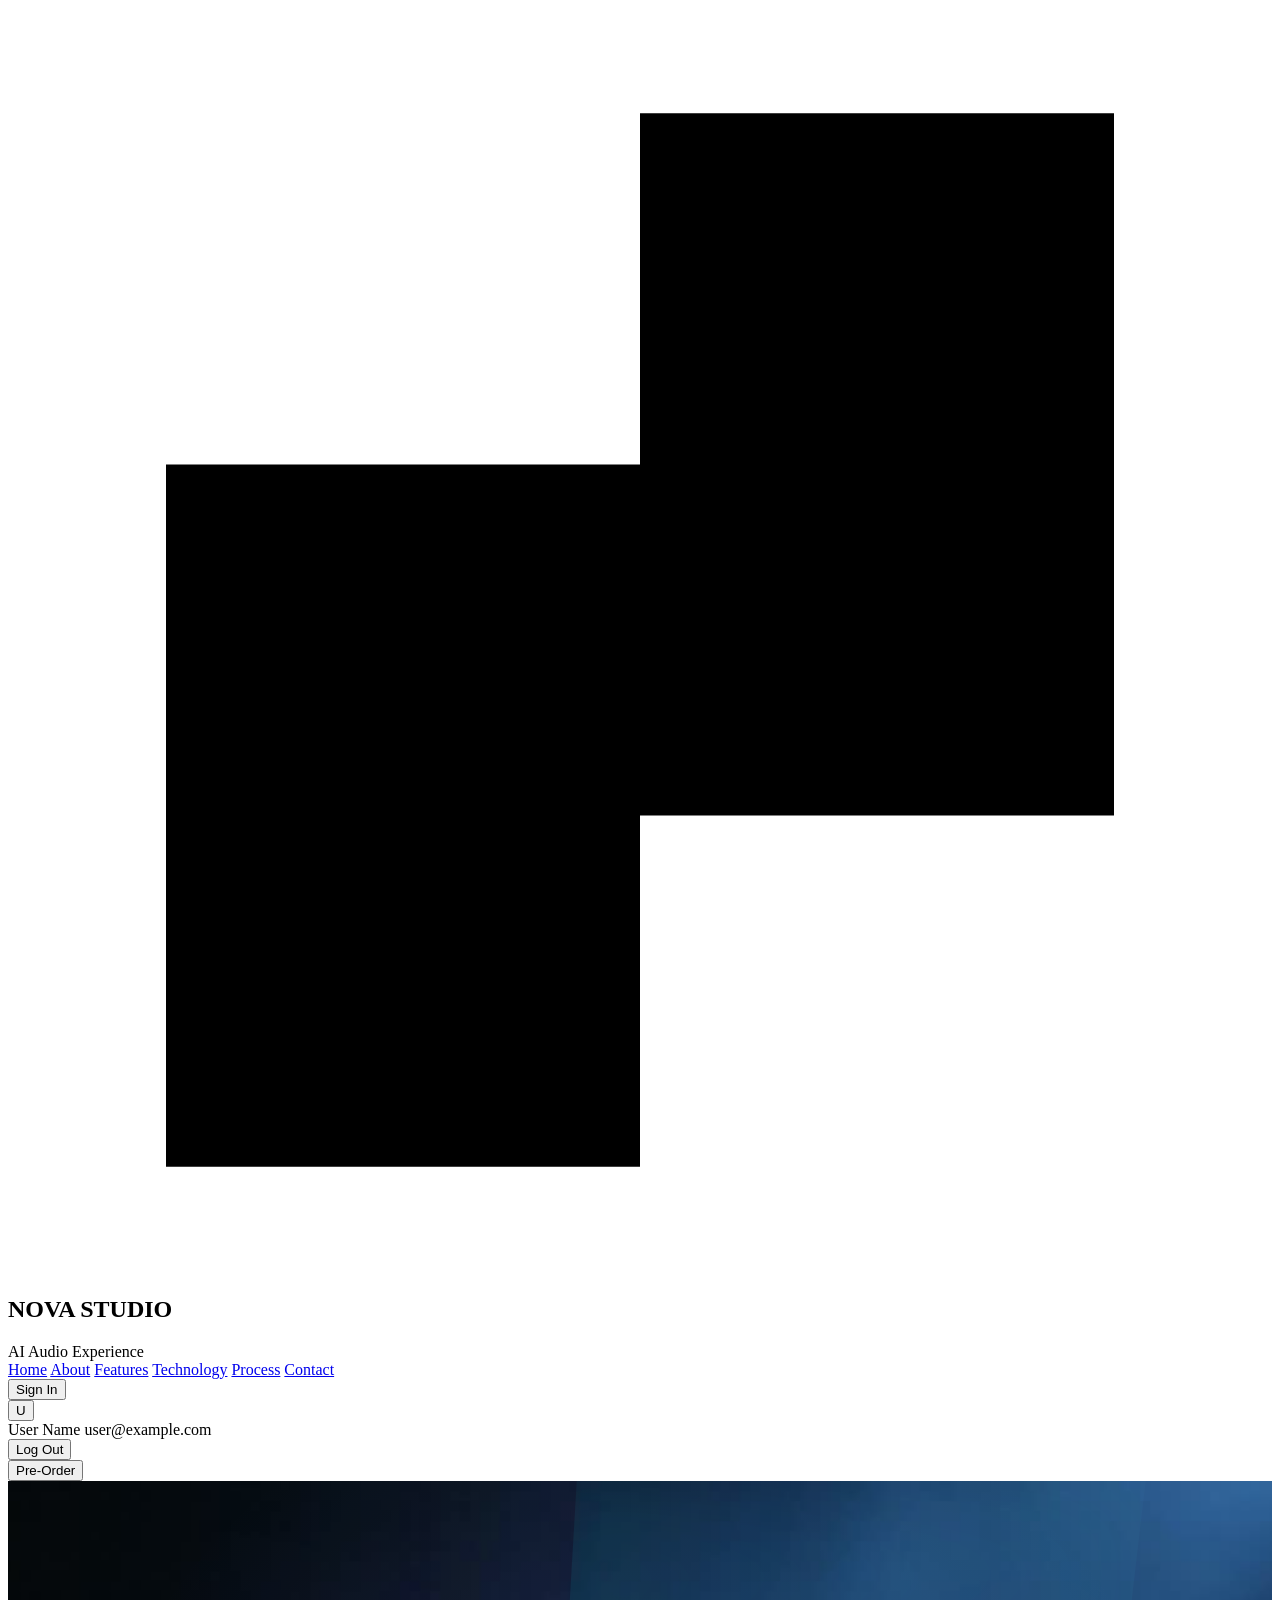
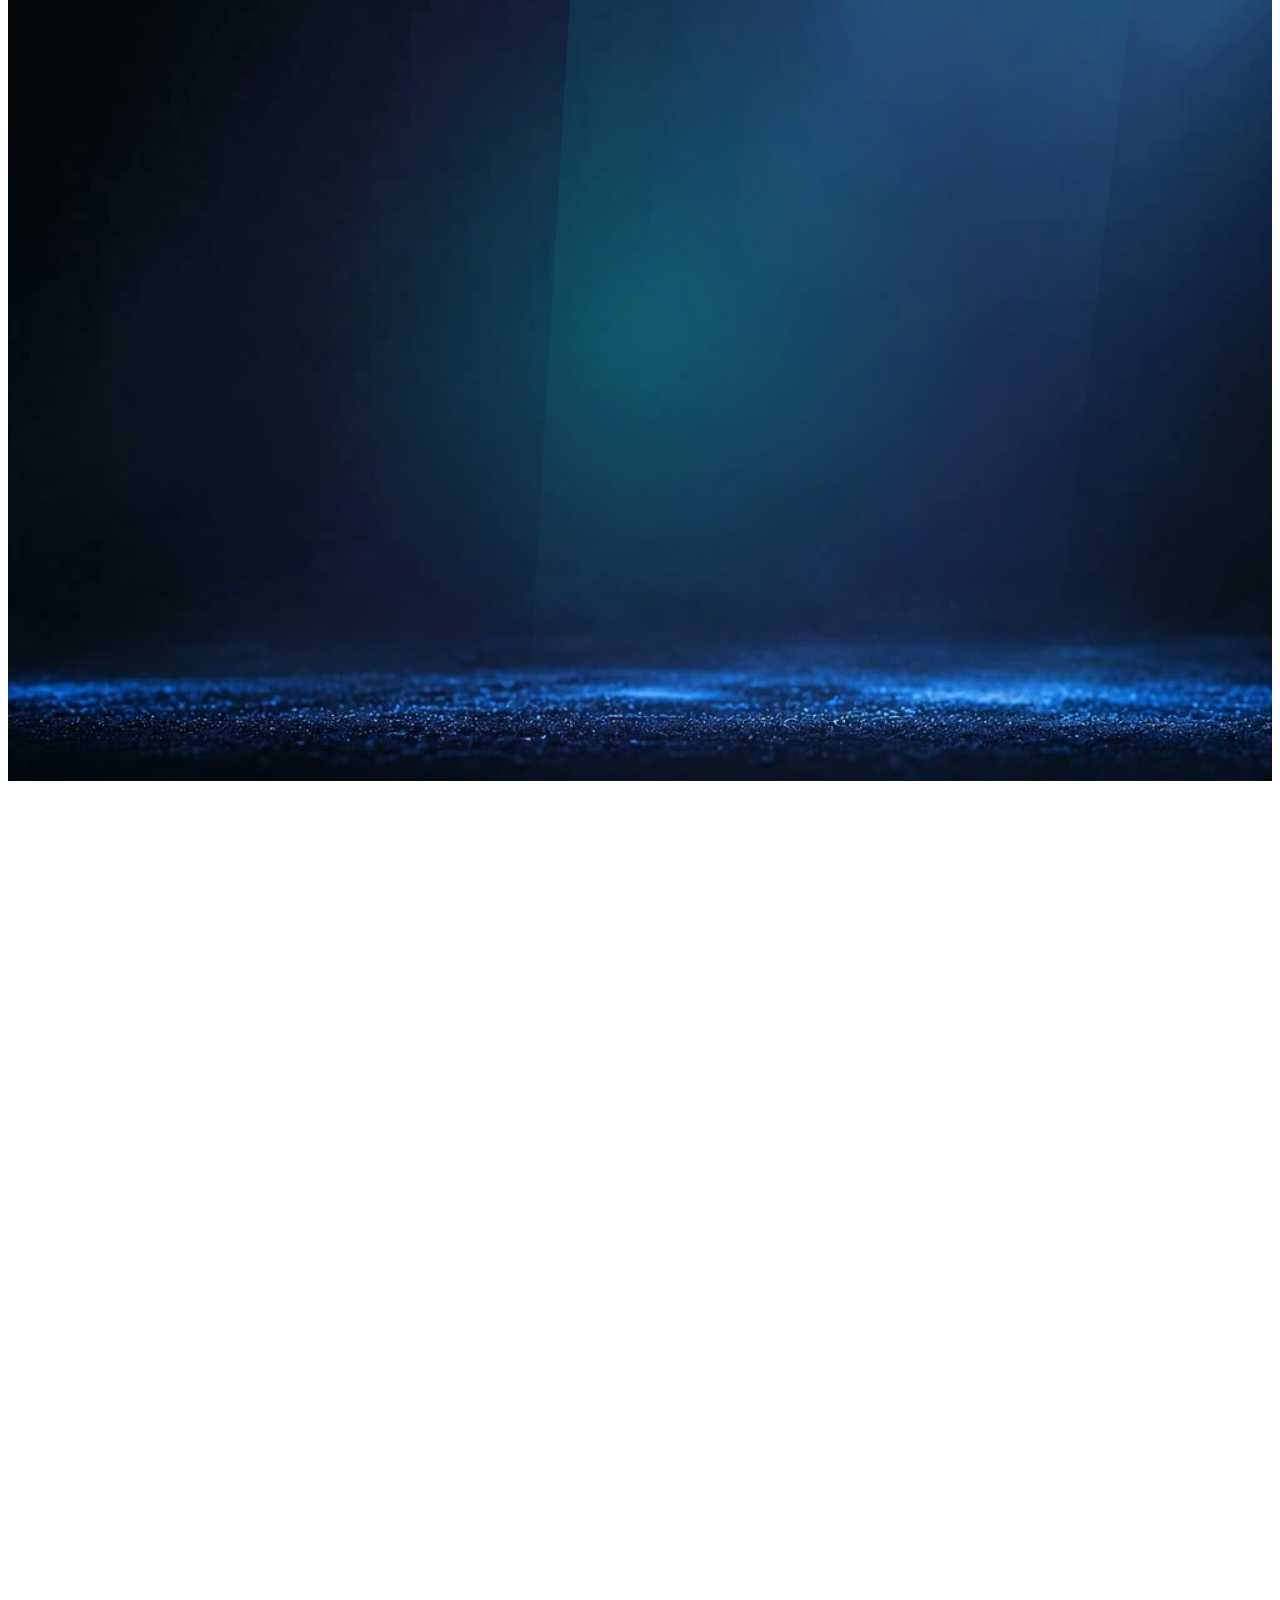
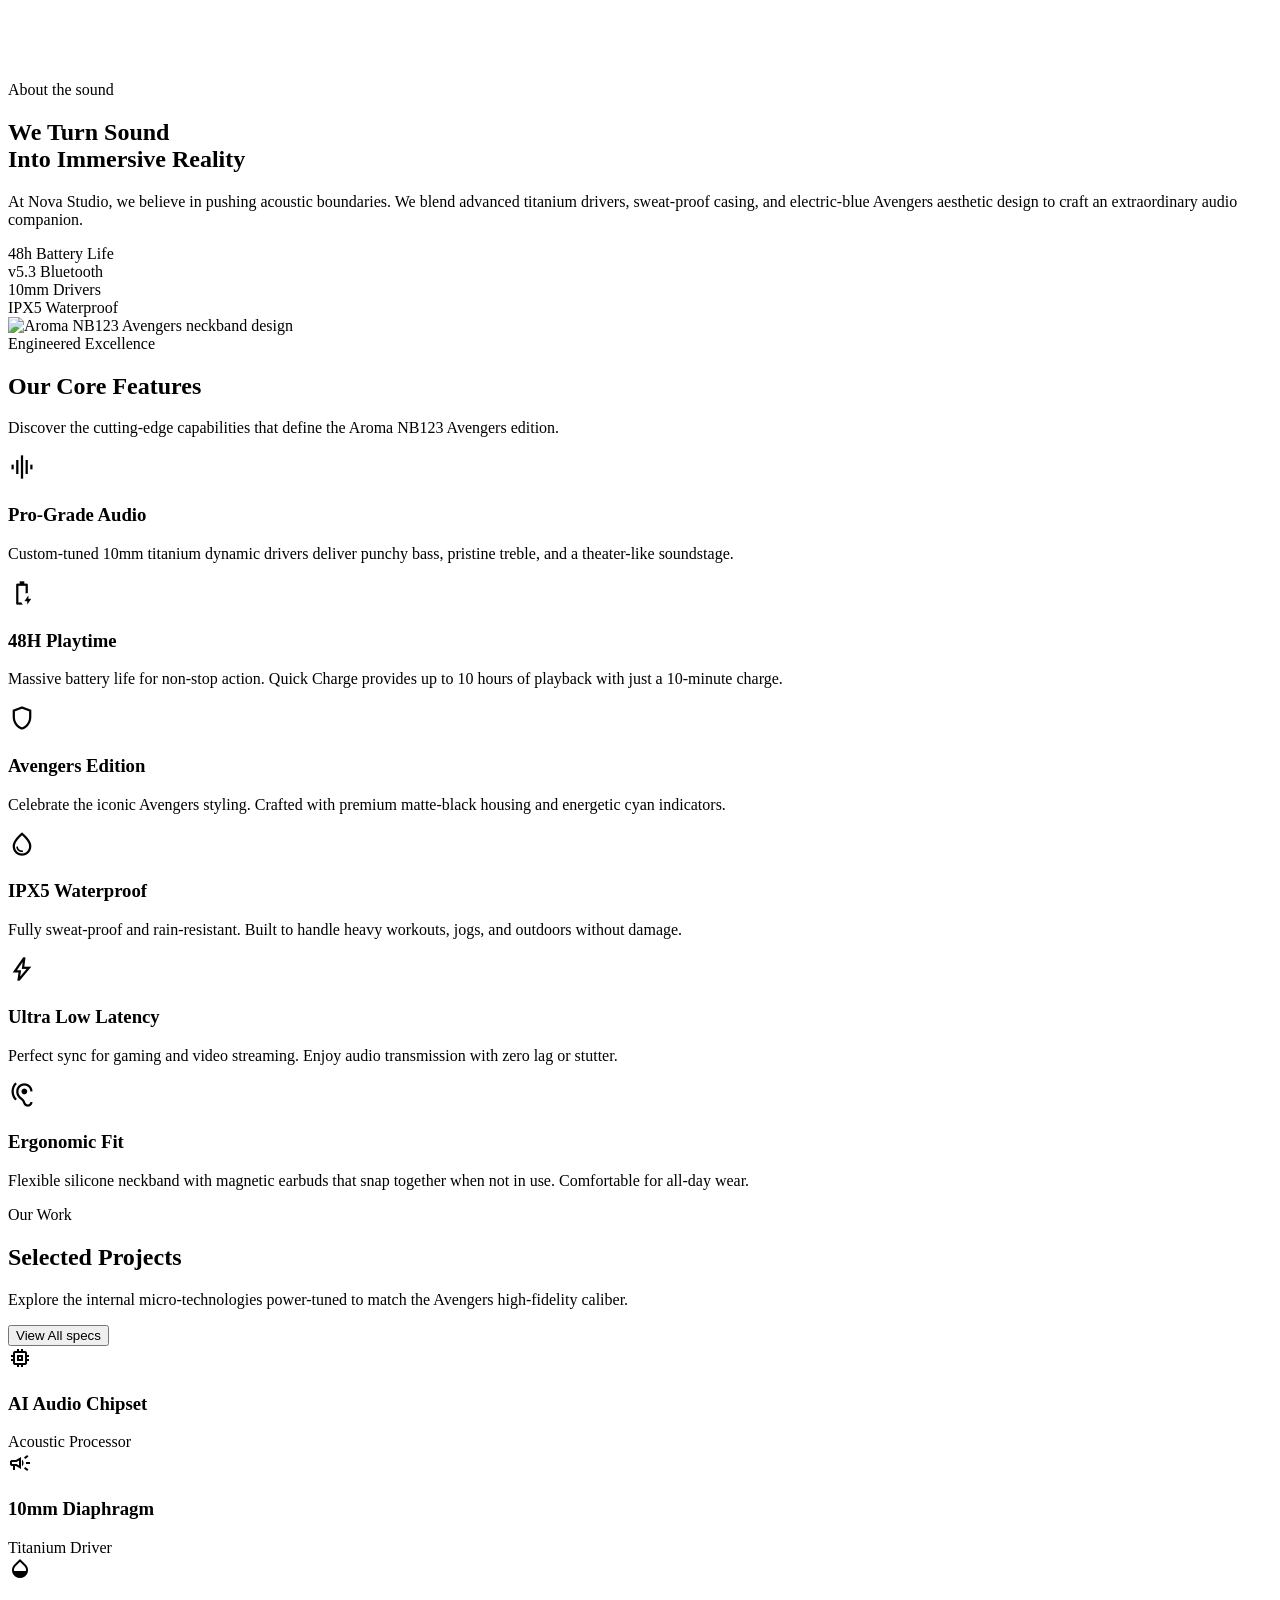
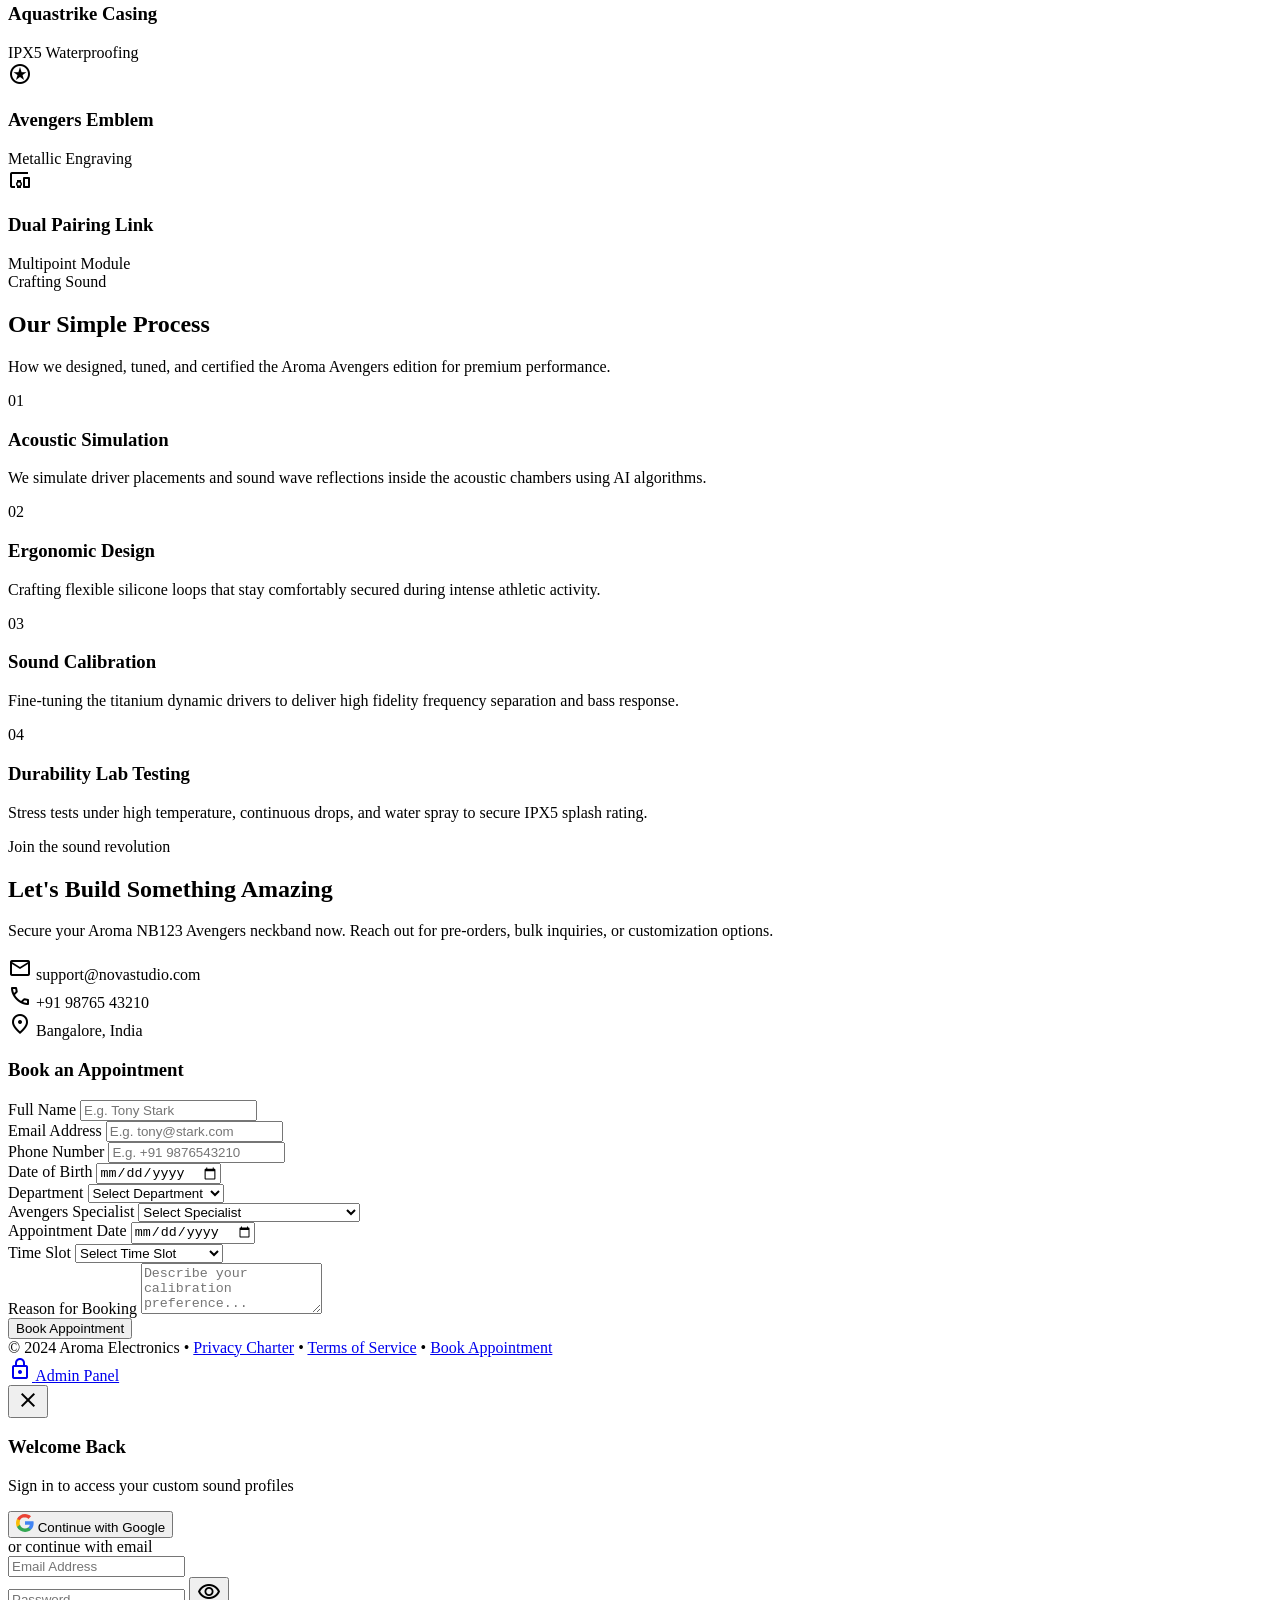
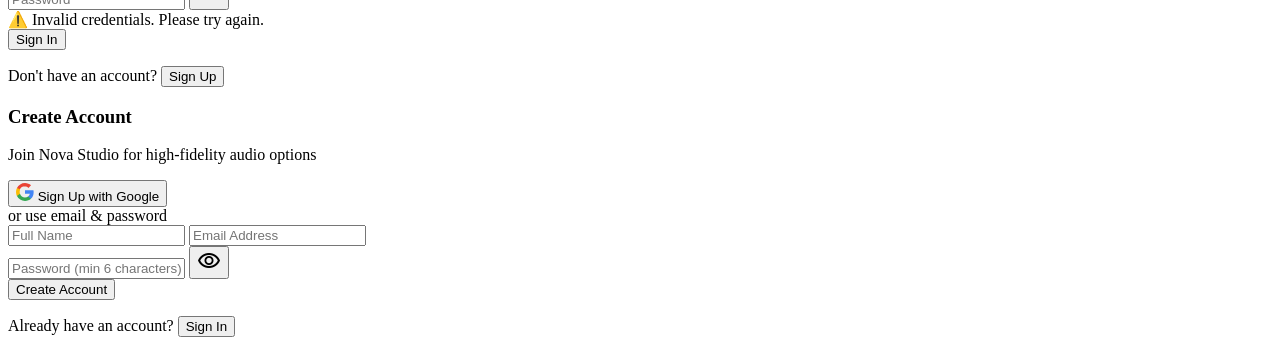
==== commit 9e8c74cd: "Add Google + Email auth to main site modal and admin panel; fix footer HTML" ====
--- a/index.html
+++ b/index.html
@@ -584,51 +584,103 @@
   <!-- Auth Modal -->
   <div id="auth-modal" class="fixed inset-0 z-[100] flex items-center justify-center px-4 hidden">
     <!-- Backdrop -->
-    <div class="absolute inset-0 bg-background/80 backdrop-blur-md" id="auth-backdrop"></div>
+    <div class="absolute inset-0 bg-black/70 backdrop-blur-md" id="auth-backdrop"></div>
     
     <!-- Modal Card -->
-    <div class="bg-surface-container-high/90 backdrop-blur-xl border border-outline-variant p-8 rounded-2xl shadow-[0_30px_60px_rgba(0,0,0,0.8)] relative max-w-md w-full z-10">
-      <button id="close-auth-modal" class="absolute top-4 right-4 text-on-surface-variant hover:text-primary transition-colors focus:outline-none">
+    <div class="relative max-w-md w-full z-10 bg-[#0d0d12] border border-white/[0.08] p-8 rounded-2xl shadow-[0_30px_60px_rgba(0,0,0,0.9)]">
+      <button id="close-auth-modal" class="absolute top-4 right-4 text-[#4a4d5e] hover:text-white transition-colors focus:outline-none">
         <span class="material-symbols-outlined">close</span>
       </button>
       
       <!-- Login View -->
-      <div id="login-view" class="flex flex-col gap-6">
+      <div id="login-view" class="flex flex-col gap-5">
         <div class="text-center">
-          <h3 class="text-headline-lg-mobile text-primary font-bold">Welcome Back</h3>
-          <p class="text-xs text-on-surface-variant mt-1">Sign in to access your custom sound profiles</p>
-        </div>
-        <form id="login-form" class="flex flex-col gap-4">
-          <input type="email" id="login-email" placeholder="Email Address" class="w-full bg-surface-container-lowest/50 border border-outline-variant rounded-lg h-12 px-4 text-on-surface focus:outline-none focus:border-primary-container transition-colors" required>
-          <input type="password" id="login-password" placeholder="Password" class="w-full bg-surface-container-lowest/50 border border-outline-variant rounded-lg h-12 px-4 text-on-surface focus:outline-none focus:border-primary-container transition-colors" required>
-          <div id="login-error" class="text-xs text-error hidden">Invalid credentials. Please try again.</div>
-          <button type="submit" class="flex w-full cursor-pointer items-center justify-center overflow-hidden rounded-lg h-12 bg-primary-container text-on-primary-container font-bold hover:scale-[1.02] transition-all duration-300">
+          <h3 class="text-xl font-bold text-white">Welcome Back</h3>
+          <p class="text-xs text-[#8a8d9e] mt-1">Sign in to access your custom sound profiles</p>
+        </div>
+
+        <!-- Google Sign-In -->
+        <button id="modal-google-login" class="w-full flex items-center justify-center gap-3 h-12 rounded-xl font-semibold text-sm text-white border border-white/10 bg-white/[0.03] hover:border-white/25 hover:bg-white/[0.06] transition-all duration-300">
+          <svg width="18" height="18" viewBox="0 0 18 18" fill="none">
+            <path d="M17.64 9.2c0-.637-.057-1.251-.164-1.84H9v3.481h4.844c-.209 1.125-.843 2.078-1.796 2.716v2.259h2.908c1.702-1.567 2.684-3.875 2.684-6.615z" fill="#4285F4"/>
+            <path d="M9 18c2.43 0 4.467-.806 5.956-2.184l-2.908-2.259c-.806.54-1.837.86-3.048.86-2.344 0-4.328-1.584-5.036-3.711H.957v2.332C2.438 15.983 5.482 18 9 18z" fill="#34A853"/>
+            <path d="M3.964 10.712A5.41 5.41 0 0 1 3.682 9c0-.593.102-1.17.282-1.712V4.956H.957A9.009 9.009 0 0 0 0 9c0 1.452.348 2.827.957 4.044l3.007-2.332z" fill="#FBBC05"/>
+            <path d="M9 3.58c1.321 0 2.508.454 3.44 1.345l2.582-2.58C13.463.891 11.426 0 9 0 5.482 0 2.438 2.017.957 4.956L3.964 6.288C4.672 4.161 6.656 3.58 9 3.58z" fill="#EA4335"/>
+          </svg>
+          Continue with Google
+        </button>
+
+        <!-- Divider -->
+        <div class="relative flex items-center">
+          <div class="flex-grow h-px bg-white/[0.07]"></div>
+          <span class="px-3 text-xs text-[#4a4d5e] font-medium">or continue with email</span>
+          <div class="flex-grow h-px bg-white/[0.07]"></div>
+        </div>
+
+        <!-- Email/Password Form -->
+        <form id="login-form" class="flex flex-col gap-3">
+          <input type="email" id="login-email" placeholder="Email Address" class="w-full bg-white/[0.03] border border-white/[0.08] rounded-xl h-12 px-4 text-white placeholder-[#4a4d5e] focus:outline-none focus:border-[#00e5ff] focus:bg-[#00e5ff]/[0.03] transition-colors" required>
+          <div class="relative">
+            <input type="password" id="login-password" placeholder="Password" class="w-full bg-white/[0.03] border border-white/[0.08] rounded-xl h-12 px-4 text-white placeholder-[#4a4d5e] focus:outline-none focus:border-[#00e5ff] transition-colors pr-12" required>
+            <button type="button" onclick="document.getElementById('login-password').type === 'password' ? (document.getElementById('login-password').type='text', this.querySelector('span').textContent='visibility_off') : (document.getElementById('login-password').type='password', this.querySelector('span').textContent='visibility')" class="absolute right-3 top-3 text-[#4a4d5e] hover:text-[#8a8d9e] focus:outline-none">
+              <span class="material-symbols-outlined text-xl">visibility</span>
+            </button>
+          </div>
+          <div id="login-error" class="text-xs text-red-400 bg-red-500/10 border border-red-500/20 rounded-lg px-3 py-2 hidden">⚠️ Invalid credentials. Please try again.</div>
+          <button type="submit" class="flex w-full cursor-pointer items-center justify-center rounded-xl h-12 bg-[#00e5ff] text-[#002830] font-bold hover:scale-[1.02] hover:shadow-[0_0_25px_rgba(0,229,255,0.3)] transition-all duration-300 mt-1">
             <span>Sign In</span>
           </button>
         </form>
-        <p class="text-xs text-center text-on-surface-variant">
-          Don't have an account? <button id="switch-to-signup" class="text-primary-container hover:underline focus:outline-none font-semibold">Sign Up</button>
+
+        <p class="text-xs text-center text-[#4a4d5e]">
+          Don't have an account? <button id="switch-to-signup" class="text-[#00e5ff] hover:underline focus:outline-none font-semibold">Sign Up</button>
         </p>
       </div>
 
       <!-- Sign Up View -->
-      <div id="signup-view" class="flex flex-col gap-6 hidden">
+      <div id="signup-view" class="flex flex-col gap-5 hidden">
         <div class="text-center">
-          <h3 class="text-headline-lg-mobile text-primary font-bold">Create Account</h3>
-          <p class="text-xs text-on-surface-variant mt-1">Join Nova Studio for high-fidelity audio options</p>
-        </div>
-        <form id="signup-form" class="flex flex-col gap-4">
-          <input type="text" id="signup-name" placeholder="Full Name" class="w-full bg-surface-container-lowest/50 border border-outline-variant rounded-lg h-12 px-4 text-on-surface focus:outline-none focus:border-primary-container transition-colors" required>
-          <input type="email" id="signup-email" placeholder="Email Address" class="w-full bg-surface-container-lowest/50 border border-outline-variant rounded-lg h-12 px-4 text-on-surface focus:outline-none focus:border-primary-container transition-colors" required>
-          <input type="password" id="signup-password" placeholder="Password" class="w-full bg-surface-container-lowest/50 border border-outline-variant rounded-lg h-12 px-4 text-on-surface focus:outline-none focus:border-primary-container transition-colors" required>
-          <button type="submit" class="flex w-full cursor-pointer items-center justify-center overflow-hidden rounded-lg h-12 bg-primary-container text-on-primary-container font-bold hover:scale-[1.02] transition-all duration-300">
+          <h3 class="text-xl font-bold text-white">Create Account</h3>
+          <p class="text-xs text-[#8a8d9e] mt-1">Join Nova Studio for high-fidelity audio options</p>
+        </div>
+
+        <!-- Google Sign-Up -->
+        <button id="modal-google-signup" class="w-full flex items-center justify-center gap-3 h-12 rounded-xl font-semibold text-sm text-white border border-white/10 bg-white/[0.03] hover:border-white/25 hover:bg-white/[0.06] transition-all duration-300">
+          <svg width="18" height="18" viewBox="0 0 18 18" fill="none">
+            <path d="M17.64 9.2c0-.637-.057-1.251-.164-1.84H9v3.481h4.844c-.209 1.125-.843 2.078-1.796 2.716v2.259h2.908c1.702-1.567 2.684-3.875 2.684-6.615z" fill="#4285F4"/>
+            <path d="M9 18c2.43 0 4.467-.806 5.956-2.184l-2.908-2.259c-.806.54-1.837.86-3.048.86-2.344 0-4.328-1.584-5.036-3.711H.957v2.332C2.438 15.983 5.482 18 9 18z" fill="#34A853"/>
+            <path d="M3.964 10.712A5.41 5.41 0 0 1 3.682 9c0-.593.102-1.17.282-1.712V4.956H.957A9.009 9.009 0 0 0 0 9c0 1.452.348 2.827.957 4.044l3.007-2.332z" fill="#FBBC05"/>
+            <path d="M9 3.58c1.321 0 2.508.454 3.44 1.345l2.582-2.58C13.463.891 11.426 0 9 0 5.482 0 2.438 2.017.957 4.956L3.964 6.288C4.672 4.161 6.656 3.58 9 3.58z" fill="#EA4335"/>
+          </svg>
+          Sign Up with Google
+        </button>
+
+        <!-- Divider -->
+        <div class="relative flex items-center">
+          <div class="flex-grow h-px bg-white/[0.07]"></div>
+          <span class="px-3 text-xs text-[#4a4d5e] font-medium">or use email & password</span>
+          <div class="flex-grow h-px bg-white/[0.07]"></div>
+        </div>
+
+        <form id="signup-form" class="flex flex-col gap-3">
+          <input type="text" id="signup-name" placeholder="Full Name" class="w-full bg-white/[0.03] border border-white/[0.08] rounded-xl h-12 px-4 text-white placeholder-[#4a4d5e] focus:outline-none focus:border-[#00e5ff] transition-colors" required>
+          <input type="email" id="signup-email" placeholder="Email Address" class="w-full bg-white/[0.03] border border-white/[0.08] rounded-xl h-12 px-4 text-white placeholder-[#4a4d5e] focus:outline-none focus:border-[#00e5ff] transition-colors" required>
+          <div class="relative">
+            <input type="password" id="signup-password" placeholder="Password (min 6 characters)" class="w-full bg-white/[0.03] border border-white/[0.08] rounded-xl h-12 px-4 text-white placeholder-[#4a4d5e] focus:outline-none focus:border-[#00e5ff] transition-colors pr-12" required minlength="6">
+            <button type="button" onclick="document.getElementById('signup-password').type === 'password' ? (document.getElementById('signup-password').type='text', this.querySelector('span').textContent='visibility_off') : (document.getElementById('signup-password').type='password', this.querySelector('span').textContent='visibility')" class="absolute right-3 top-3 text-[#4a4d5e] hover:text-[#8a8d9e] focus:outline-none">
+              <span class="material-symbols-outlined text-xl">visibility</span>
+            </button>
+          </div>
+          <button type="submit" class="flex w-full cursor-pointer items-center justify-center rounded-xl h-12 bg-[#00e5ff] text-[#002830] font-bold hover:scale-[1.02] hover:shadow-[0_0_25px_rgba(0,229,255,0.3)] transition-all duration-300 mt-1">
             <span>Create Account</span>
           </button>
         </form>
-        <p class="text-xs text-center text-on-surface-variant">
-          Already have an account? <button id="switch-to-login" class="text-primary-container hover:underline focus:outline-none font-semibold">Sign In</button>
+
+        <p class="text-xs text-center text-[#4a4d5e]">
+          Already have an account? <button id="switch-to-login" class="text-[#00e5ff] hover:underline focus:outline-none font-semibold">Sign In</button>
         </p>
       </div>
+
     </div>
   </div>
 
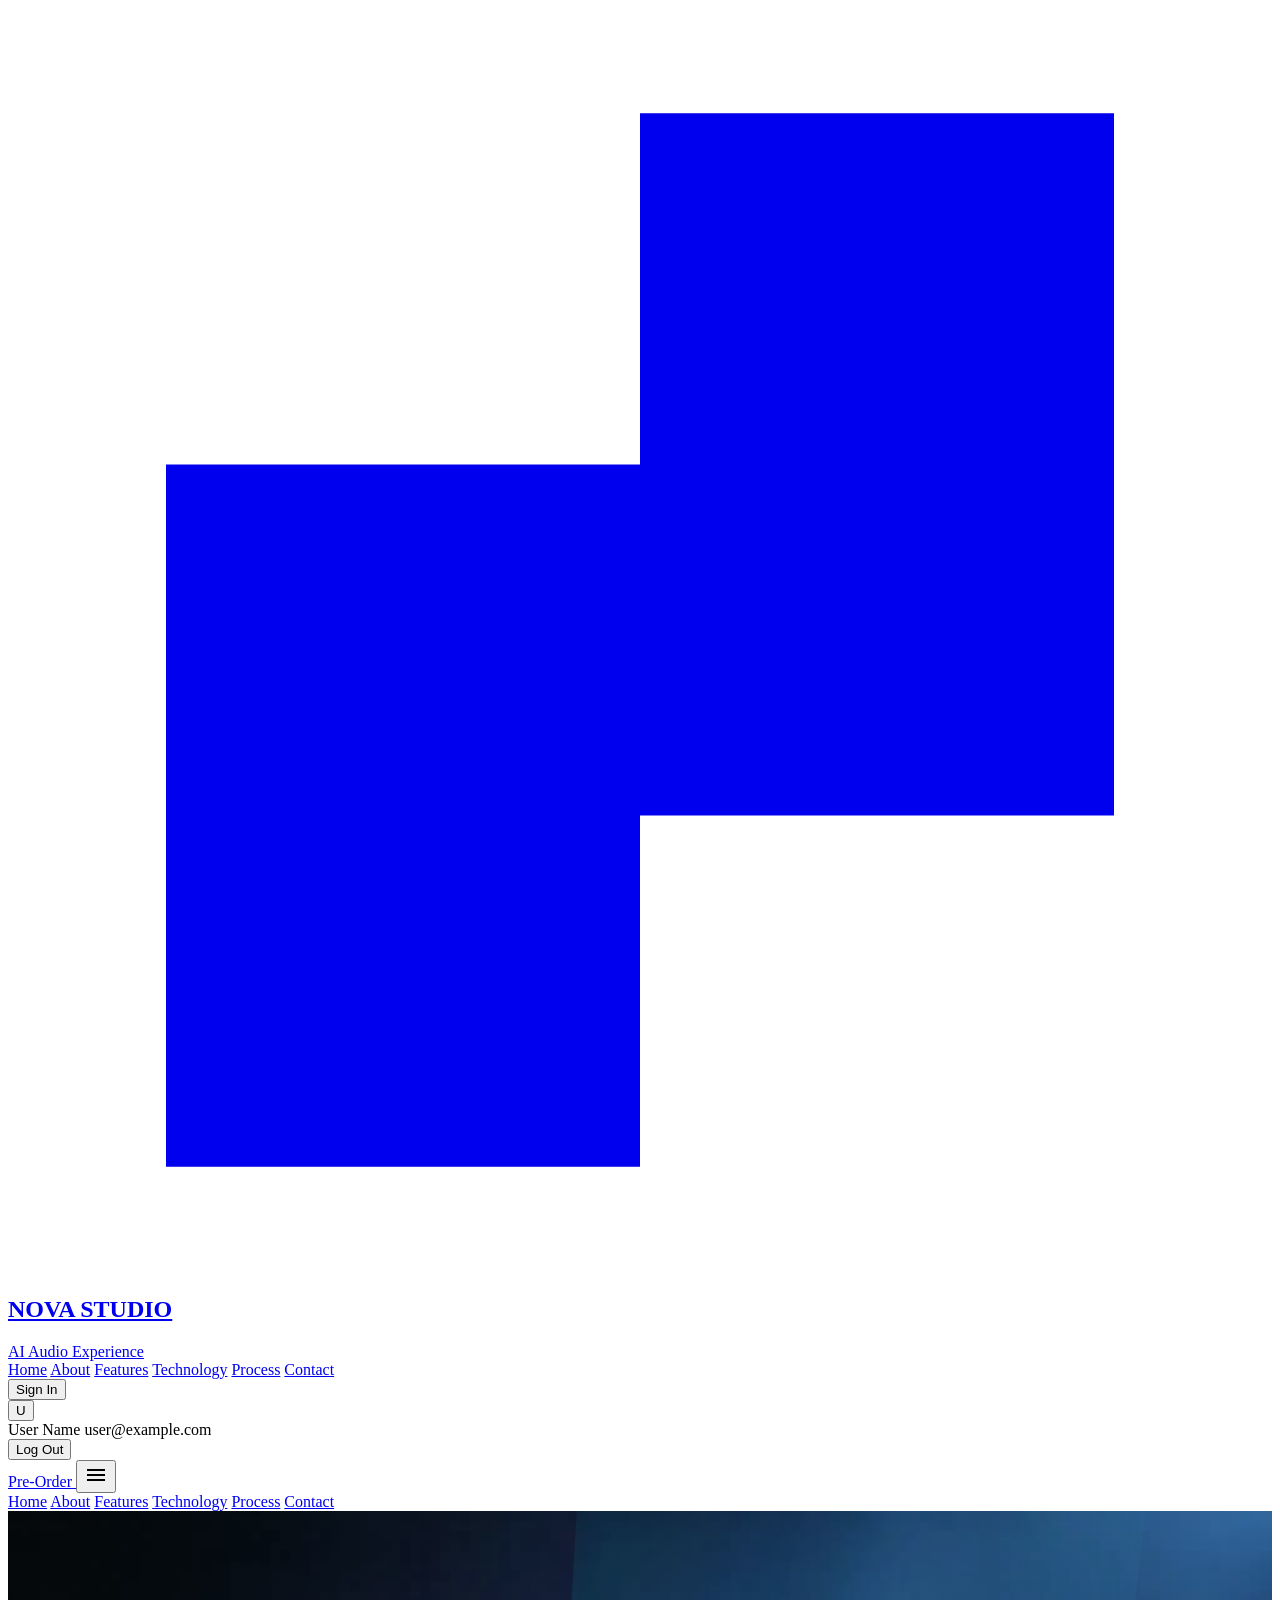
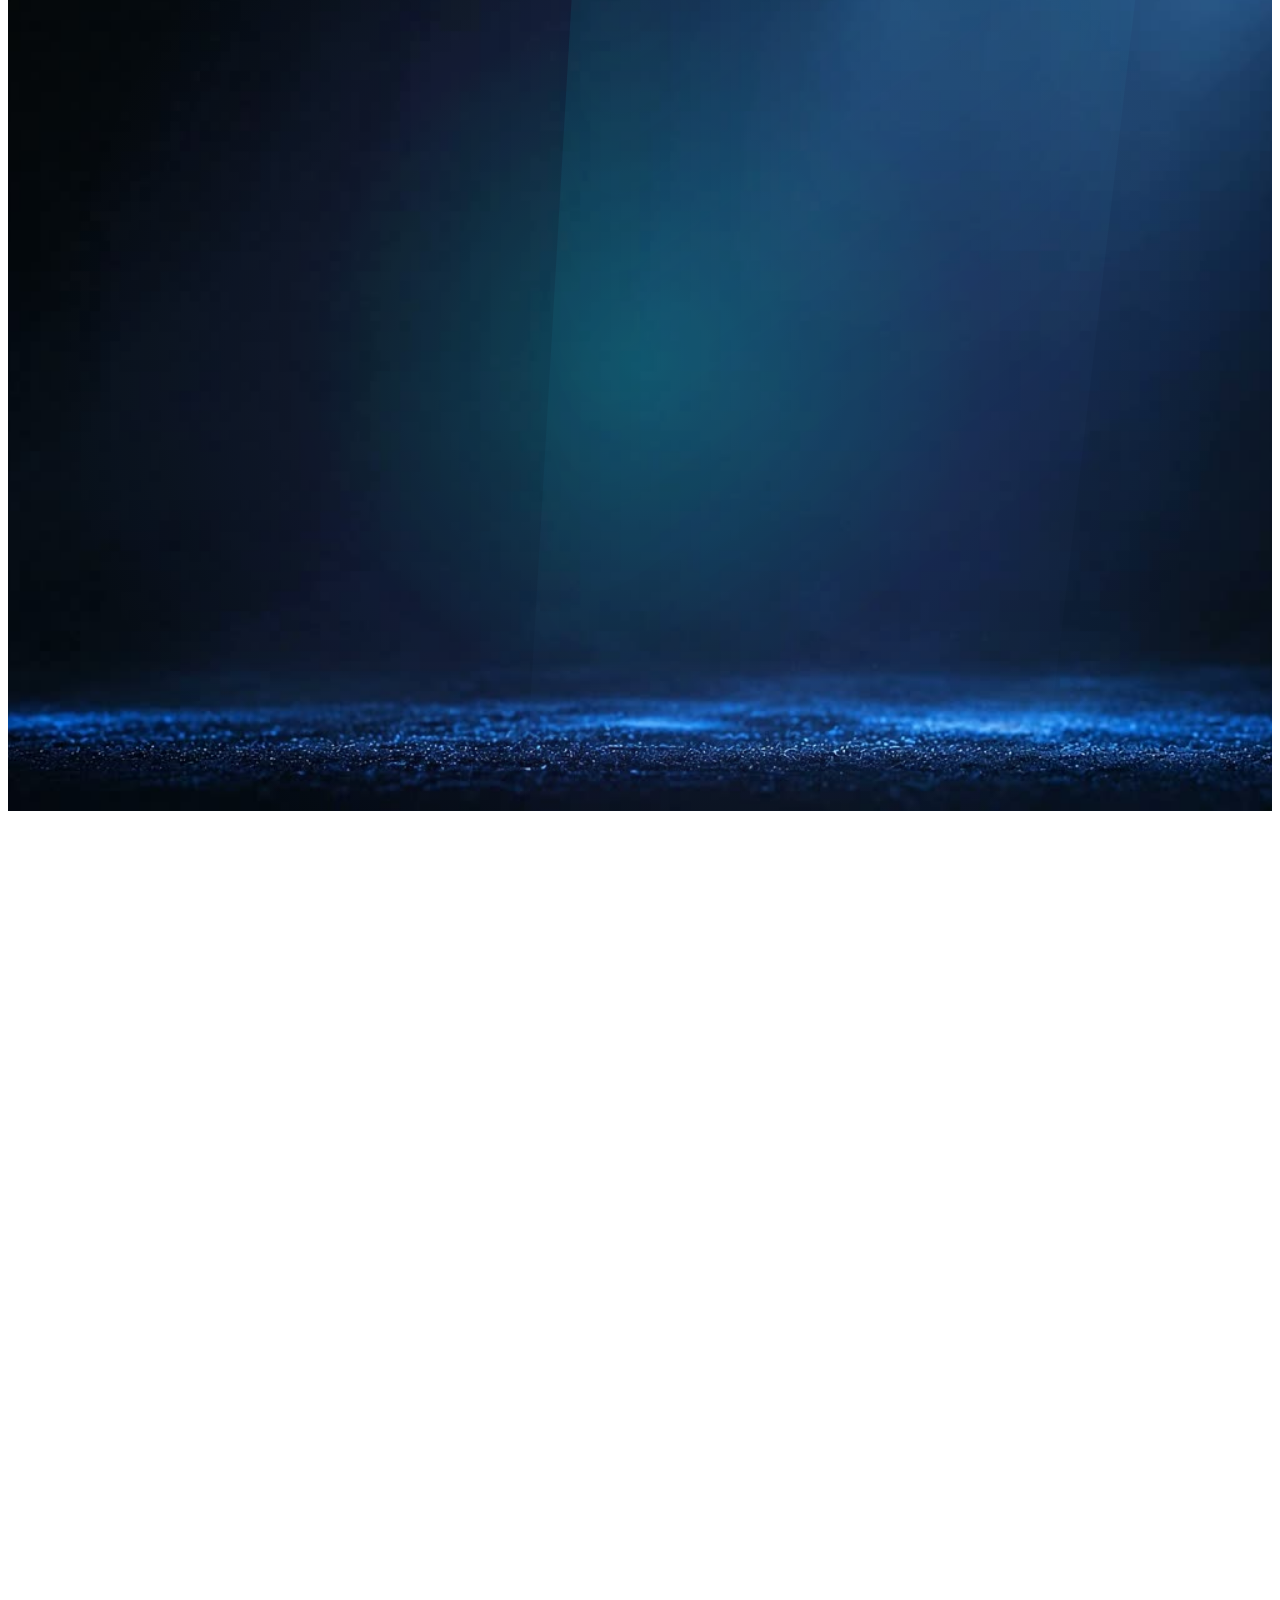
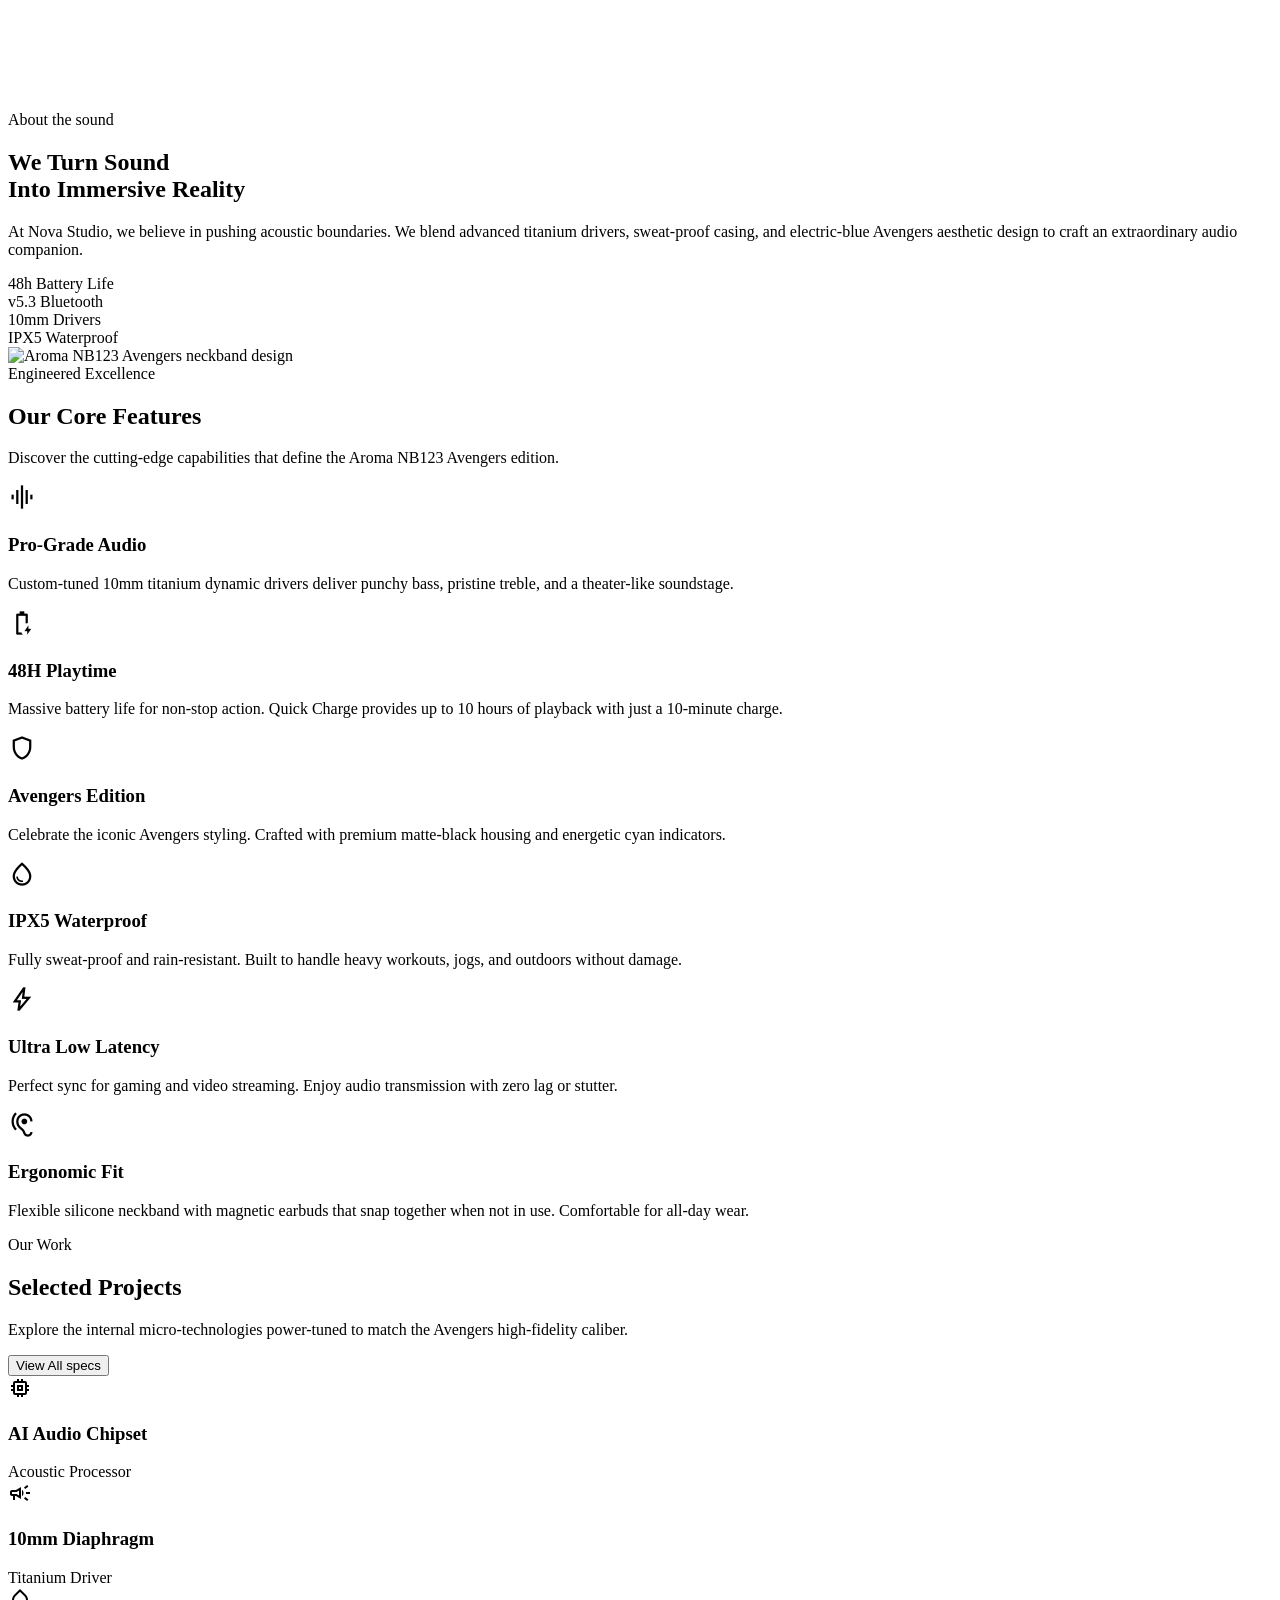
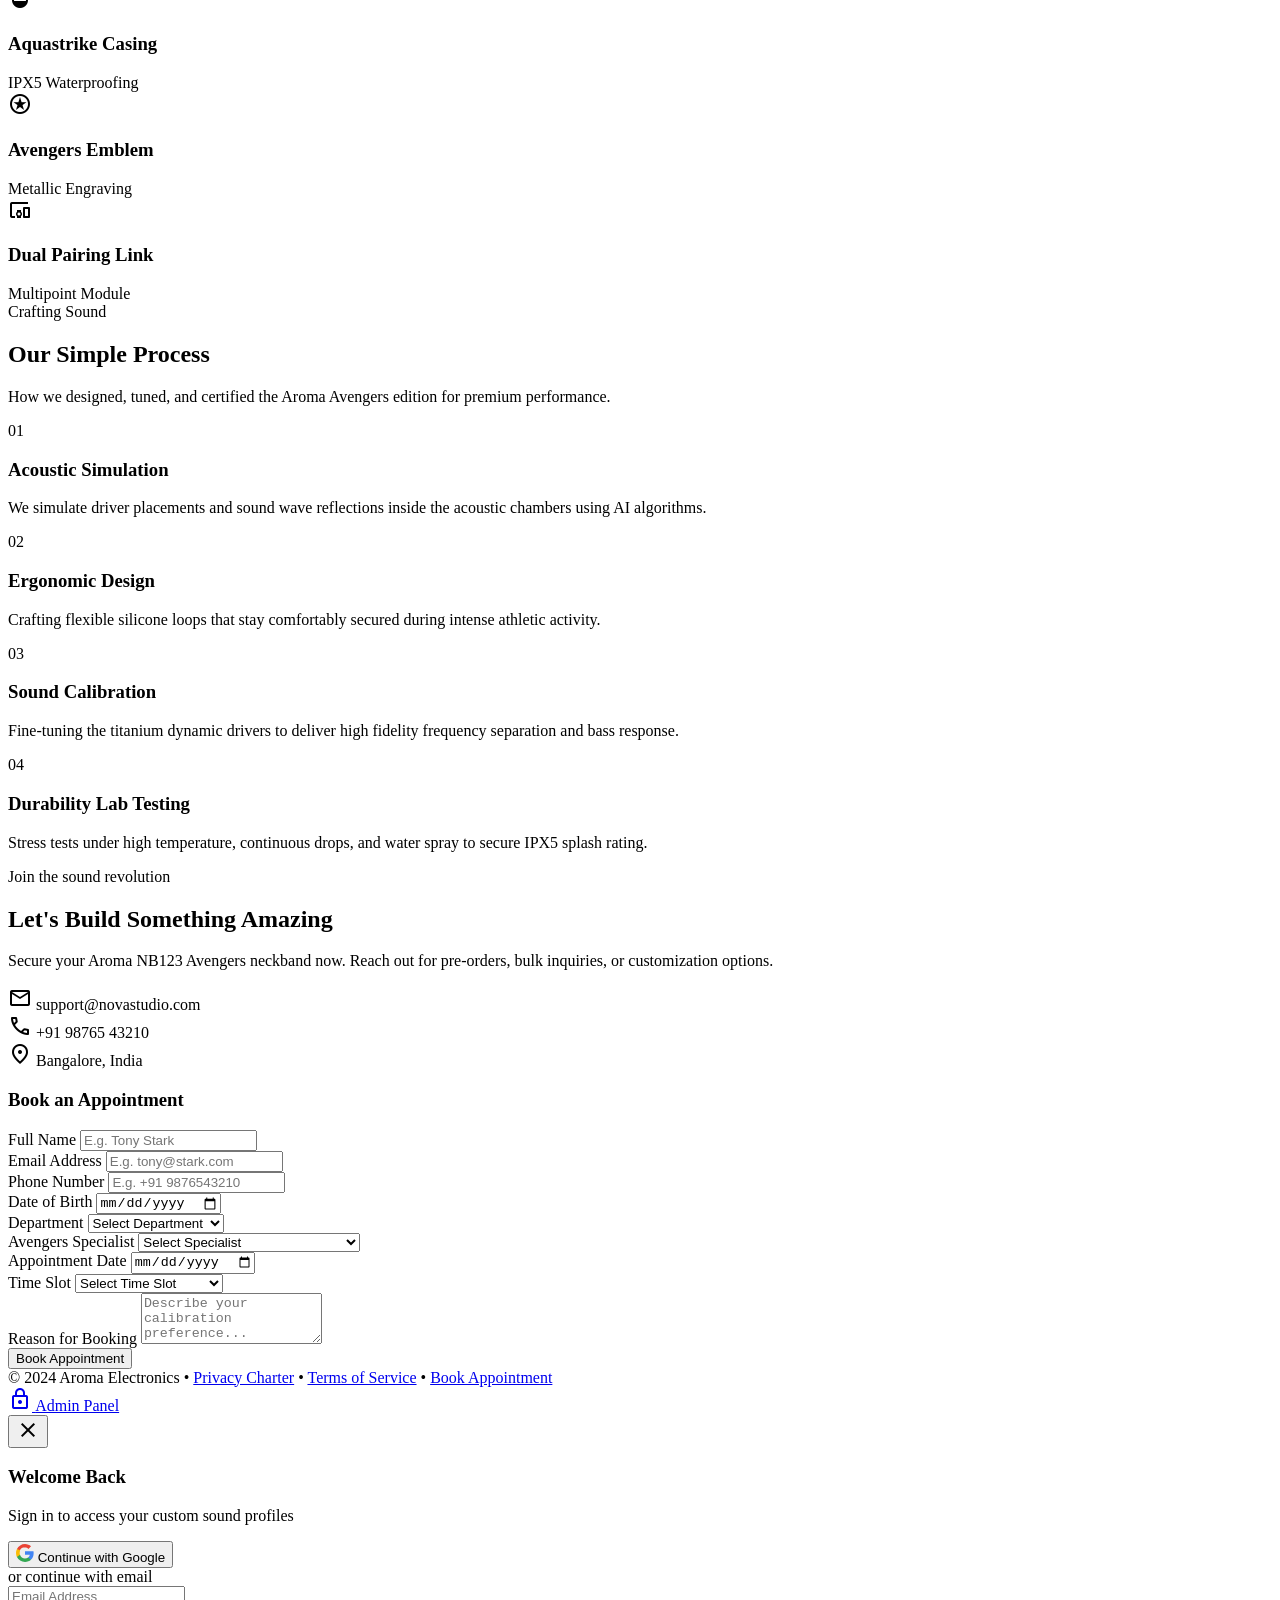
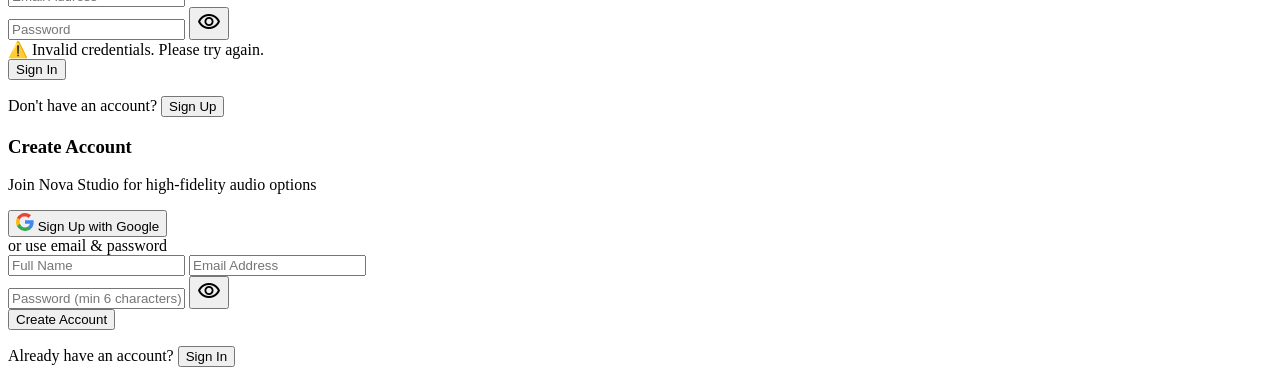
==== commit 2bb2df47: "Restore top navigation links (Home, About, Features, Technology, Process, Contact) with responsive l" ====
--- a/index.html
+++ b/index.html
@@ -106,10 +106,10 @@
     </div>
   </div>
 
-  <!-- Transparent Navigation Bar -->
-  <header class="flex items-center justify-between whitespace-nowrap border-b border-solid border-transparent px-8 md:px-16 py-4 bg-transparent fixed top-0 left-0 right-0 z-50 transition-all duration-500">
-    <!-- Logo (Left Column, fixed min-width for alignment) -->
-    <div class="flex items-center gap-3 text-primary min-w-[220px]">
+  <!-- Navigation Bar -->
+  <header class="flex items-center justify-between whitespace-nowrap border-b border-solid border-transparent px-4 md:px-10 lg:px-16 py-4 bg-background/80 backdrop-blur-md fixed top-0 left-0 right-0 z-50 transition-all duration-500">
+    <!-- Logo -->
+    <a href="#home" class="flex items-center gap-3 text-primary shrink-0">
       <div class="size-5 text-primary-container">
         <svg fill="none" viewbox="0 0 48 48" xmlns="http://www.w3.org/2000/svg">
           <path clip-rule="evenodd" d="M24 4H42V17.3333V30.6667H24V44H6V30.6667V17.3333H24V4Z" fill="currentColor" fill-rule="evenodd"></path>
@@ -119,10 +119,10 @@
         <h2 class="text-primary text-base md:text-lg font-bold leading-none tracking-wider">NOVA STUDIO</h2>
         <span class="text-[9px] text-on-surface-variant tracking-[0.2em] uppercase font-label-sm">AI Audio Experience</span>
       </div>
-    </div>
+    </a>
     
-    <!-- Navigation Links (Center Column, takes remaining space and centers text) -->
-    <nav class="flex items-center justify-center gap-8 hidden lg:flex flex-grow">
+    <!-- Center Navigation Links (Home, About, Features, Technology, Process, Contact) -->
+    <nav class="hidden md:flex items-center justify-center gap-5 lg:gap-8 mx-4">
       <a class="text-on-surface-variant hover:text-primary text-xs font-semibold uppercase tracking-[0.15em] transition-colors" href="#home">Home</a>
       <a class="text-on-surface-variant hover:text-primary text-xs font-semibold uppercase tracking-[0.15em] transition-colors" href="#about">About</a>
       <a class="text-on-surface-variant hover:text-primary text-xs font-semibold uppercase tracking-[0.15em] transition-colors" href="#features">Features</a>
@@ -131,9 +131,9 @@
       <a class="text-on-surface-variant hover:text-primary text-xs font-semibold uppercase tracking-[0.15em] transition-colors" href="#contact">Contact</a>
     </nav>
     
-    <!-- Action Button (Right Column, fixed min-width matching left side) -->
-    <div class="flex items-center justify-end min-w-[340px] gap-8">
-      <div id="auth-nav-container" class="flex items-center gap-4">
+    <!-- Right Action Buttons -->
+    <div class="flex items-center justify-end gap-3 md:gap-6 shrink-0">
+      <div id="auth-nav-container" class="flex items-center gap-3">
         <button id="nav-login-btn" class="text-on-surface-variant hover:text-primary text-xs font-semibold uppercase tracking-[0.15em] transition-all duration-300">Sign In</button>
         <div id="user-profile-menu" class="relative hidden">
           <button id="user-avatar-btn" class="flex items-center gap-2 focus:outline-none transition-transform hover:scale-105 duration-300">
@@ -152,11 +152,26 @@
         </div>
       </div>
       
-      <button class="flex min-w-[125px] max-w-[200px] cursor-pointer items-center justify-center overflow-hidden rounded-full h-10 px-6 bg-primary-container text-on-primary-container text-xs font-bold uppercase tracking-[0.1em] hover:bg-primary-fixed hover:scale-105 hover:shadow-[0_0_20px_rgba(0,240,255,0.4)] transition-all duration-300">
+      <a href="#contact" class="flex cursor-pointer items-center justify-center overflow-hidden rounded-full h-9 px-5 bg-primary-container text-on-primary-container text-xs font-bold uppercase tracking-[0.1em] hover:bg-primary-fixed hover:scale-105 hover:shadow-[0_0_20px_rgba(0,240,255,0.4)] transition-all duration-300">
         <span class="truncate">Pre-Order</span>
+      </a>
+
+      <!-- Mobile Menu Hamburger Button -->
+      <button id="mobile-menu-toggle" class="md:hidden text-on-surface-variant hover:text-primary p-1 focus:outline-none flex items-center justify-center">
+        <span class="material-symbols-outlined text-2xl">menu</span>
       </button>
     </div>
   </header>
+
+  <!-- Mobile Navigation Drawer -->
+  <div id="mobile-nav-drawer" class="fixed top-[65px] left-0 right-0 bg-[#0d0d12]/95 backdrop-blur-xl border-b border-outline-variant py-6 px-8 flex flex-col gap-4 text-center z-40 hidden md:hidden shadow-2xl transition-all duration-300">
+    <a class="mobile-nav-link text-on-surface-variant hover:text-primary text-sm font-semibold uppercase tracking-[0.15em] py-2 border-b border-white/5" href="#home">Home</a>
+    <a class="mobile-nav-link text-on-surface-variant hover:text-primary text-sm font-semibold uppercase tracking-[0.15em] py-2 border-b border-white/5" href="#about">About</a>
+    <a class="mobile-nav-link text-on-surface-variant hover:text-primary text-sm font-semibold uppercase tracking-[0.15em] py-2 border-b border-white/5" href="#features">Features</a>
+    <a class="mobile-nav-link text-on-surface-variant hover:text-primary text-sm font-semibold uppercase tracking-[0.15em] py-2 border-b border-white/5" href="#technology">Technology</a>
+    <a class="mobile-nav-link text-on-surface-variant hover:text-primary text-sm font-semibold uppercase tracking-[0.15em] py-2 border-b border-white/5" href="#process">Process</a>
+    <a class="mobile-nav-link text-on-surface-variant hover:text-primary text-sm font-semibold uppercase tracking-[0.15em] py-2" href="#contact">Contact</a>
+  </div>
 
   <!-- Main Content Wrapper -->
   <div class="scroll-container" id="home">
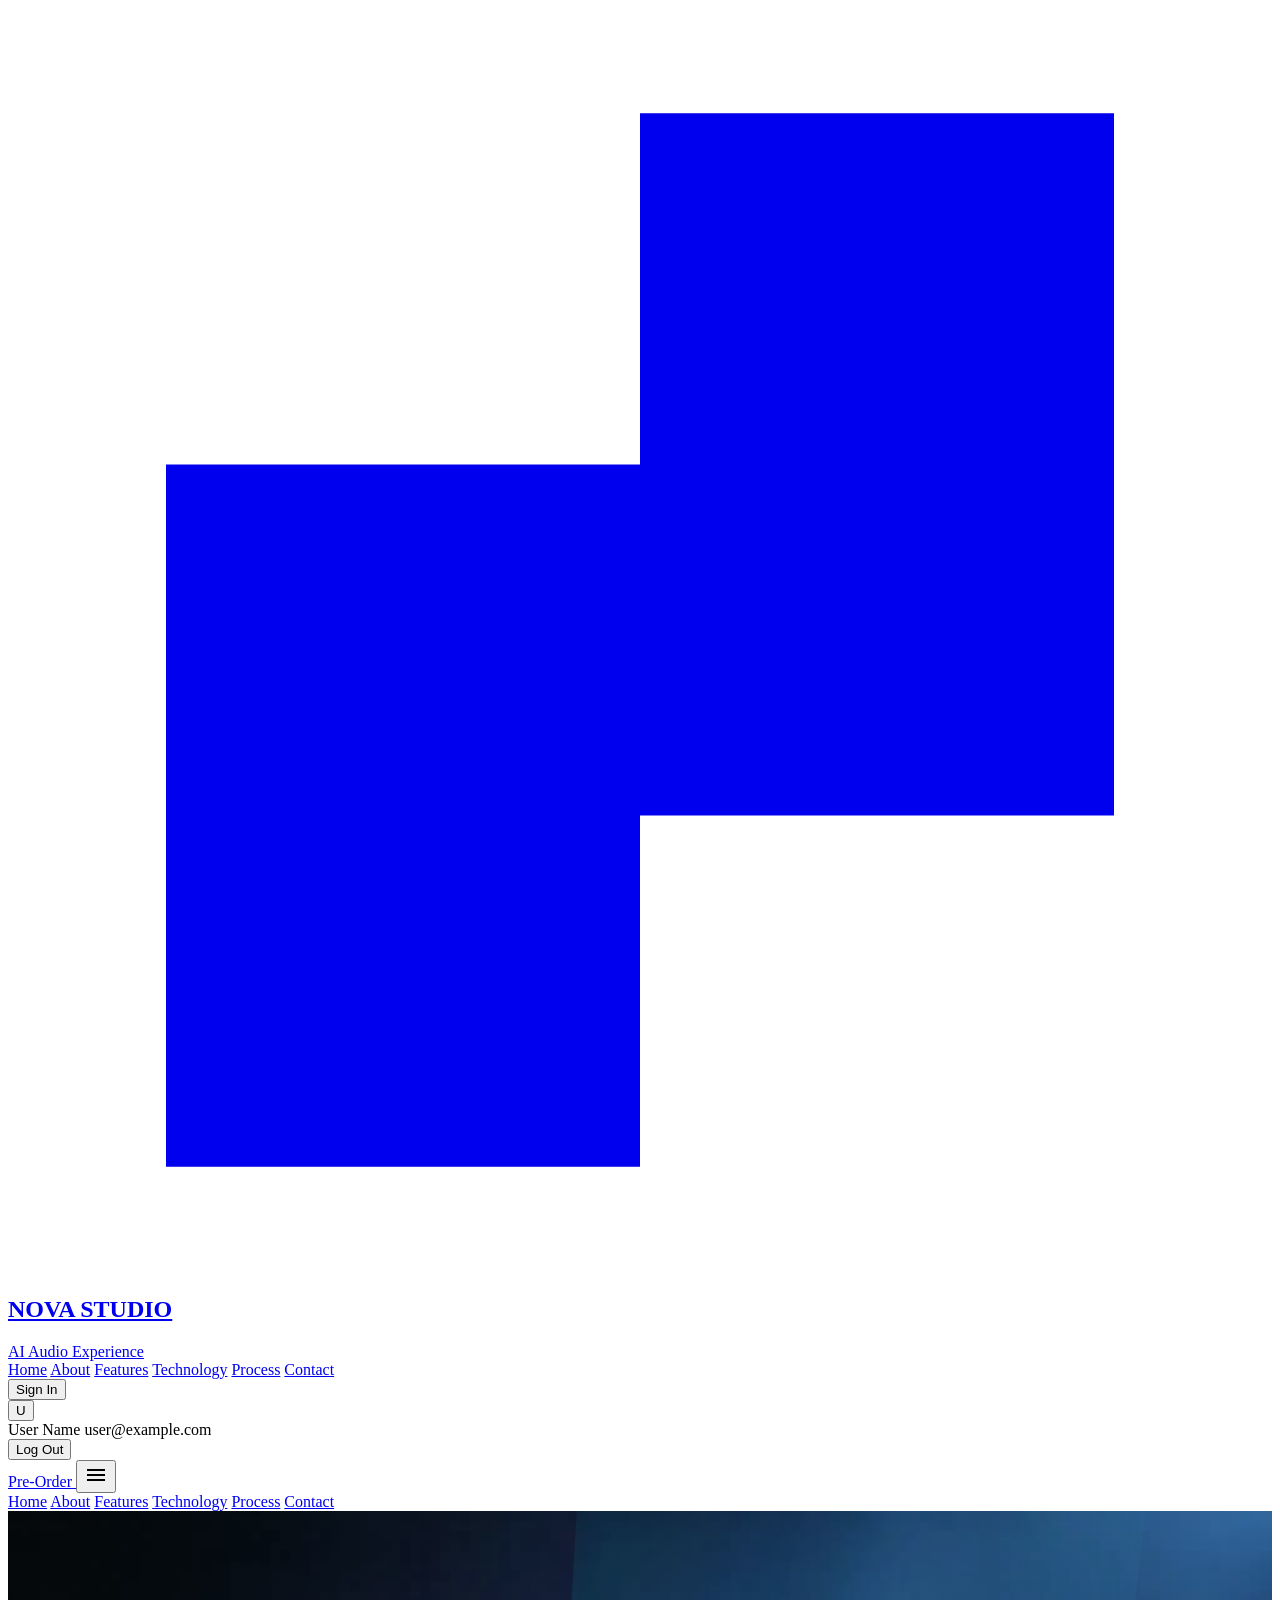
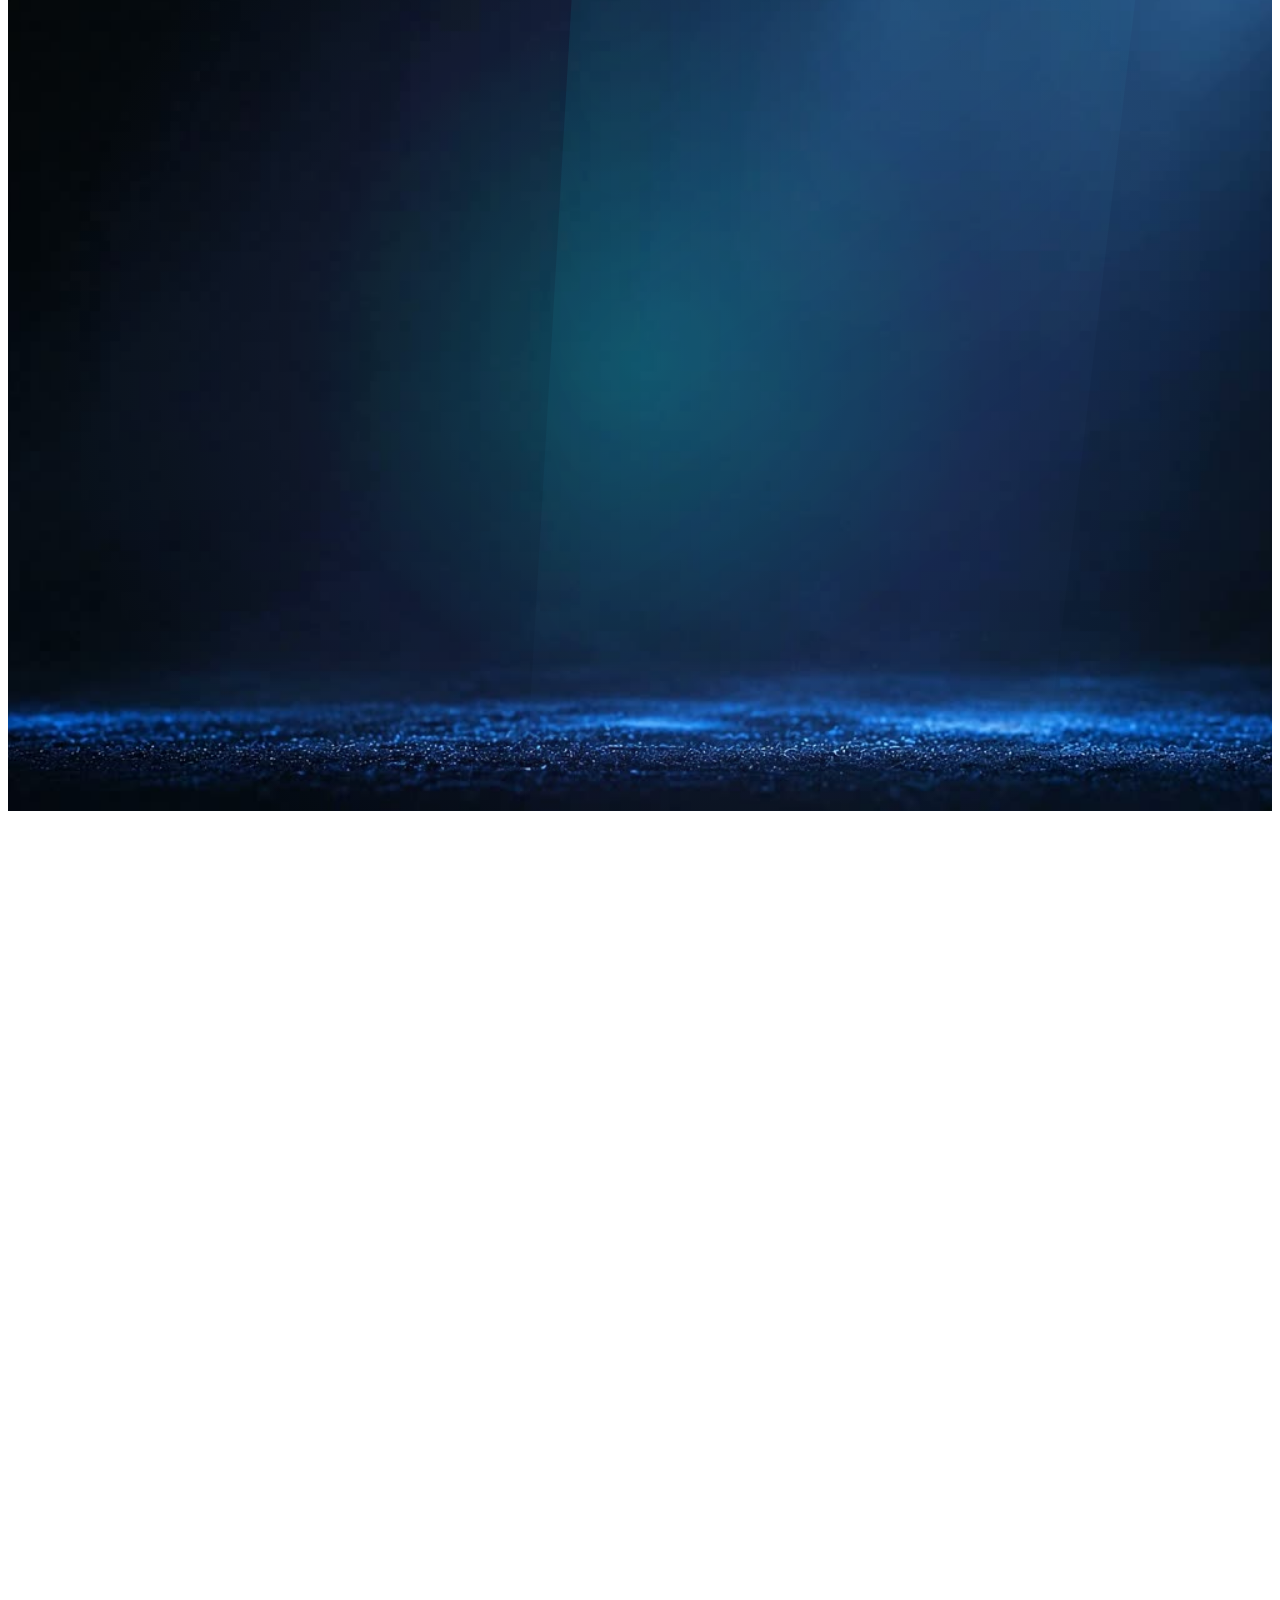
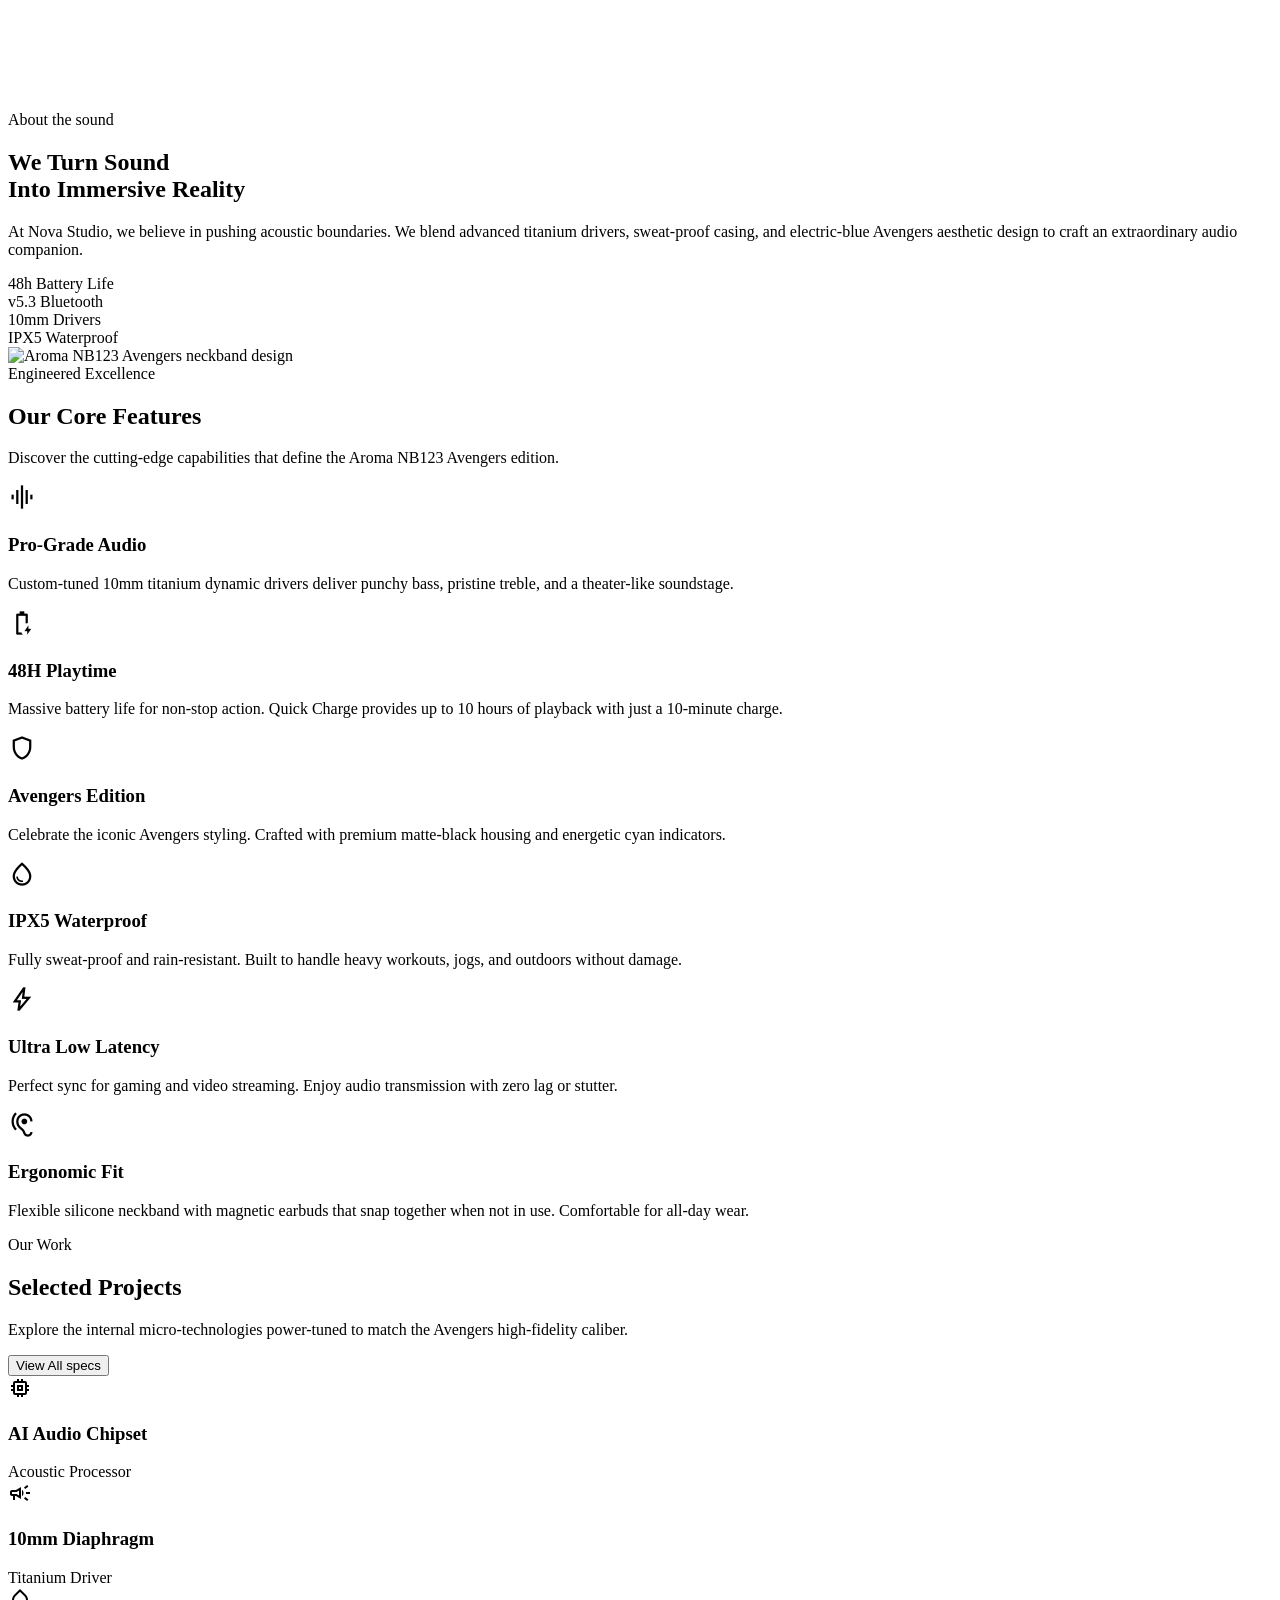
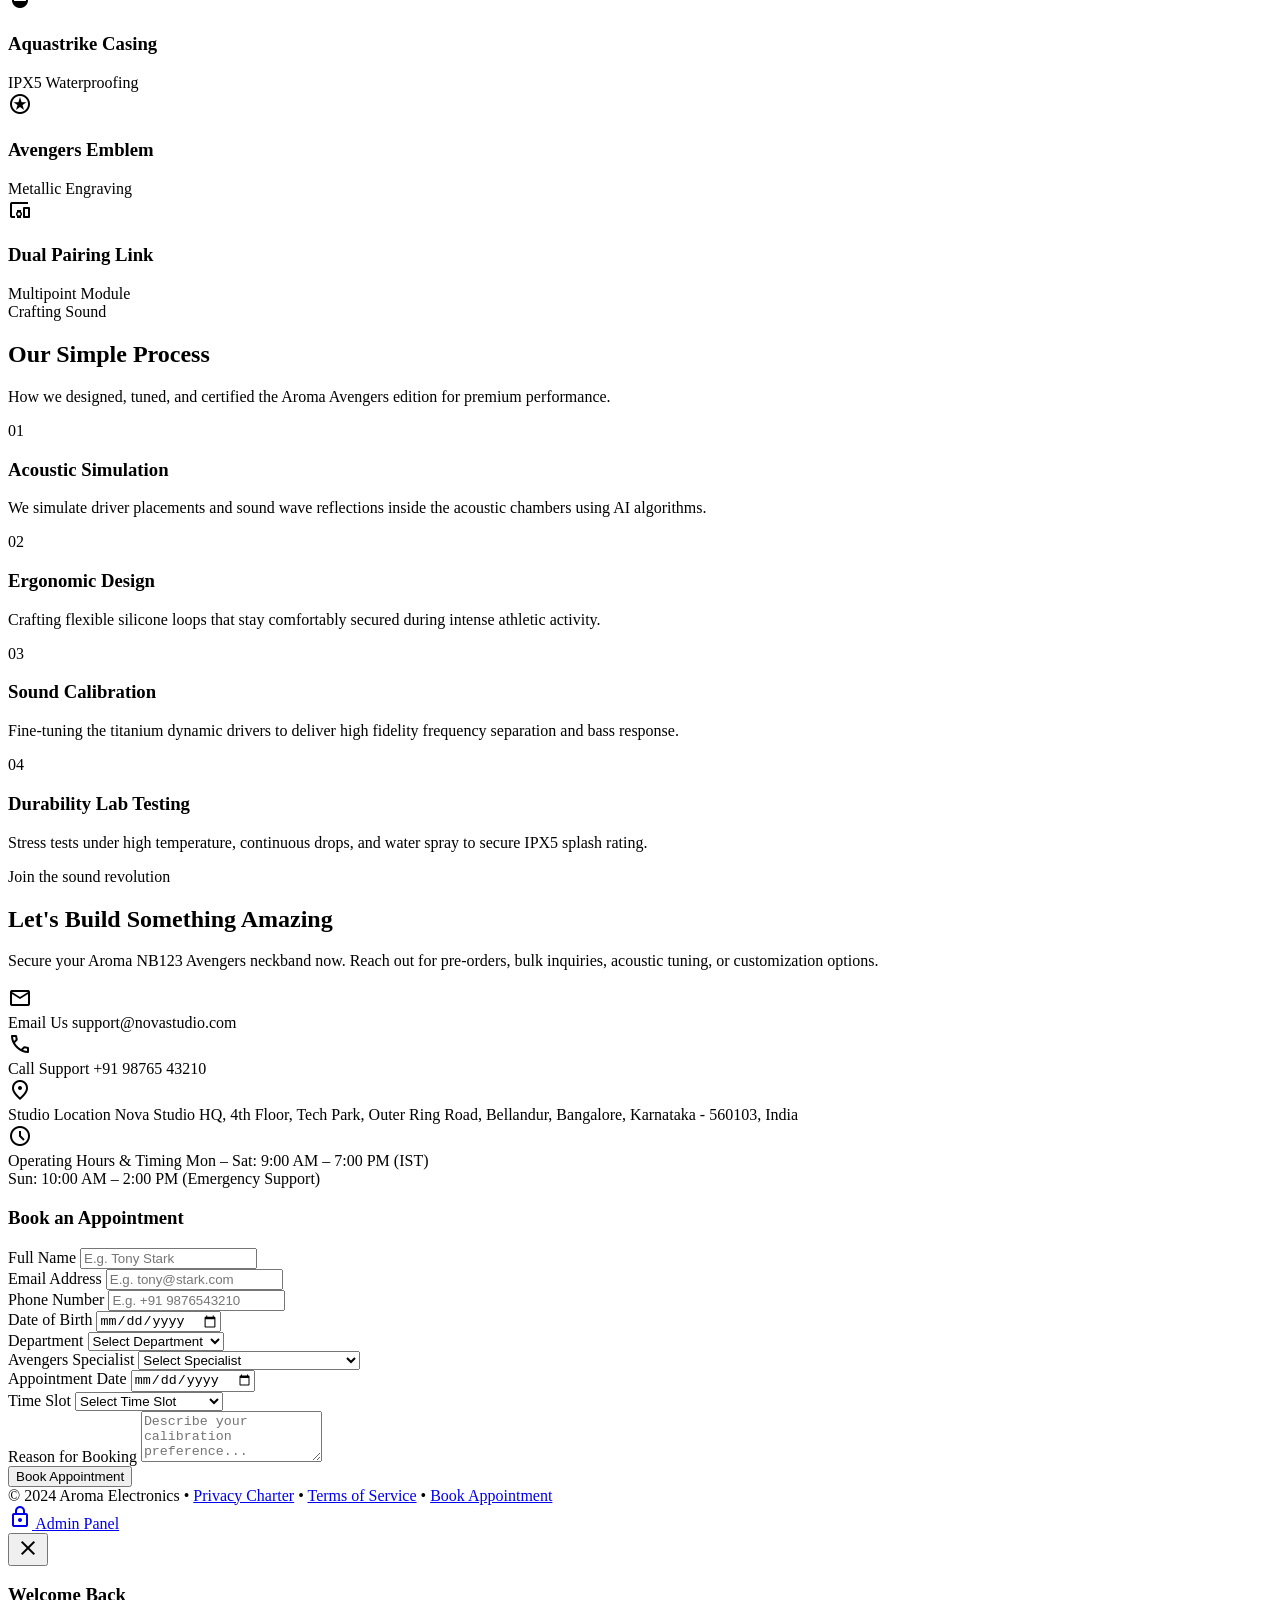
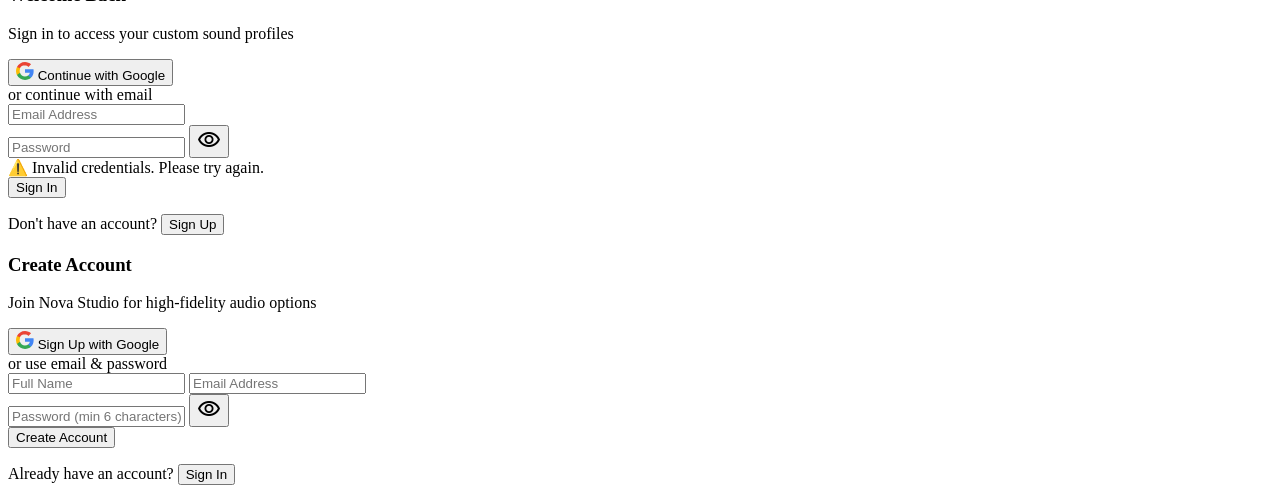
==== commit 21c2d68b: "Enhance Contact section with detailed Location and Timing cards, and improve mobile layout" ====
--- a/index.html
+++ b/index.html
@@ -470,33 +470,66 @@
     </section>
 
     <!-- 5. CONTACT / PRE-ORDER SECTION -->
-    <section class="py-section-gap px-6 md:px-16 bg-surface border-t border-outline-variant relative overflow-hidden" id="contact">
+    <section class="py-12 md:py-section-gap px-4 sm:px-8 md:px-16 bg-surface border-t border-outline-variant relative overflow-hidden" id="contact">
       <div class="bg-glow-effect"></div>
-      <div class="max-w-7xl mx-auto grid grid-cols-1 lg:grid-cols-2 gap-12 items-center relative z-10">
-        <!-- Left Column: Copy -->
+      <div class="max-w-7xl mx-auto grid grid-cols-1 lg:grid-cols-2 gap-10 lg:gap-12 items-start relative z-10">
+        <!-- Left Column: Copy & Detailed Info Cards -->
         <div class="flex flex-col gap-6 text-center lg:text-left">
-          <span class="text-xs uppercase tracking-[0.2em] text-primary-container font-semibold">Join the sound revolution</span>
-          <h2 class="text-display-lg text-primary leading-tight">Let's Build Something Amazing</h2>
-          <p class="text-body-md text-on-surface-variant max-w-md mx-auto lg:mx-0">
-            Secure your Aroma NB123 Avengers neckband now. Reach out for pre-orders, bulk inquiries, or customization options.
-          </p>
-          <div class="flex flex-col gap-4 max-w-md mx-auto lg:mx-0 border-t border-outline-variant pt-6 mt-2 text-sm text-on-surface-variant">
-            <div class="flex items-center gap-3 justify-center lg:justify-start">
-              <span class="material-symbols-outlined text-primary-container">mail</span>
-              <span>support@novastudio.com</span>
-            </div>
-            <div class="flex items-center gap-3 justify-center lg:justify-start">
-              <span class="material-symbols-outlined text-primary-container">call</span>
-              <span>+91 98765 43210</span>
-            </div>
-            <div class="flex items-center gap-3 justify-center lg:justify-start">
-              <span class="material-symbols-outlined text-primary-container">location_on</span>
-              <span>Bangalore, India</span>
-            </div>
-          </div>
-        </div>
+          <div>
+            <span class="text-xs uppercase tracking-[0.2em] text-primary-container font-semibold">Join the sound revolution</span>
+            <h2 class="text-3xl md:text-display-lg text-primary leading-tight mt-2">Let's Build Something Amazing</h2>
+            <p class="text-body-md text-on-surface-variant max-w-md mx-auto lg:mx-0 mt-3 text-sm md:text-base">
+              Secure your Aroma NB123 Avengers neckband now. Reach out for pre-orders, bulk inquiries, acoustic tuning, or customization options.
+            </p>
+          </div>
+
+          <!-- Contact Details Grid (Location & Timing) -->
+          <div class="grid grid-cols-1 sm:grid-cols-2 gap-4 max-w-lg mx-auto lg:mx-0 pt-2">
+            <!-- Email -->
+            <div class="flex items-start gap-3 p-4 rounded-xl bg-surface-container-high/60 border border-outline-variant text-left">
+              <span class="material-symbols-outlined text-primary-container text-xl mt-0.5 shrink-0">mail</span>
+              <div class="flex flex-col">
+                <span class="text-xs font-semibold text-on-surface uppercase tracking-wider">Email Us</span>
+                <span class="text-xs text-on-surface-variant mt-1 break-all">support@novastudio.com</span>
+              </div>
+            </div>
+
+            <!-- Phone -->
+            <div class="flex items-start gap-3 p-4 rounded-xl bg-surface-container-high/60 border border-outline-variant text-left">
+              <span class="material-symbols-outlined text-primary-container text-xl mt-0.5 shrink-0">call</span>
+              <div class="flex flex-col">
+                <span class="text-xs font-semibold text-on-surface uppercase tracking-wider">Call Support</span>
+                <span class="text-xs text-on-surface-variant mt-1">+91 98765 43210</span>
+              </div>
+            </div>
+
+            <!-- Location -->
+            <div class="flex items-start gap-3 p-4 rounded-xl bg-surface-container-high/60 border border-outline-variant text-left sm:col-span-2">
+              <span class="material-symbols-outlined text-primary-container text-xl mt-0.5 shrink-0">location_on</span>
+              <div class="flex flex-col">
+                <span class="text-xs font-semibold text-on-surface uppercase tracking-wider">Studio Location</span>
+                <span class="text-xs text-on-surface-variant mt-1 leading-relaxed">
+                  Nova Studio HQ, 4th Floor, Tech Park, Outer Ring Road, Bellandur, Bangalore, Karnataka - 560103, India
+                </span>
+              </div>
+            </div>
+
+            <!-- Timing -->
+            <div class="flex items-start gap-3 p-4 rounded-xl bg-surface-container-high/60 border border-outline-variant text-left sm:col-span-2">
+              <span class="material-symbols-outlined text-primary-container text-xl mt-0.5 shrink-0">schedule</span>
+              <div class="flex flex-col">
+                <span class="text-xs font-semibold text-on-surface uppercase tracking-wider">Operating Hours & Timing</span>
+                <span class="text-xs text-on-surface-variant mt-1 leading-relaxed">
+                  Mon – Sat: 9:00 AM – 7:00 PM (IST)<br/>
+                  Sun: 10:00 AM – 2:00 PM (Emergency Support)
+                </span>
+              </div>
+            </div>
+          </div>
+        </div>
+
         <!-- Right Column: Glassmorphic Message Form -->
-        <div class="bg-surface-container-high/60 backdrop-blur-xl border border-outline-variant p-8 md:p-10 rounded-2xl shadow-[0_30px_60px_rgba(0,0,0,0.8)] relative max-w-2xl w-full mx-auto">
+        <div class="bg-surface-container-high/60 backdrop-blur-xl border border-outline-variant p-6 sm:p-8 md:p-10 rounded-2xl shadow-[0_30px_60px_rgba(0,0,0,0.8)] relative max-w-2xl w-full mx-auto">
           <h3 class="text-headline-lg-mobile text-primary mb-6">Book an Appointment</h3>
           <form class="grid grid-cols-1 md:grid-cols-2 gap-5" id="appointment-form">
             
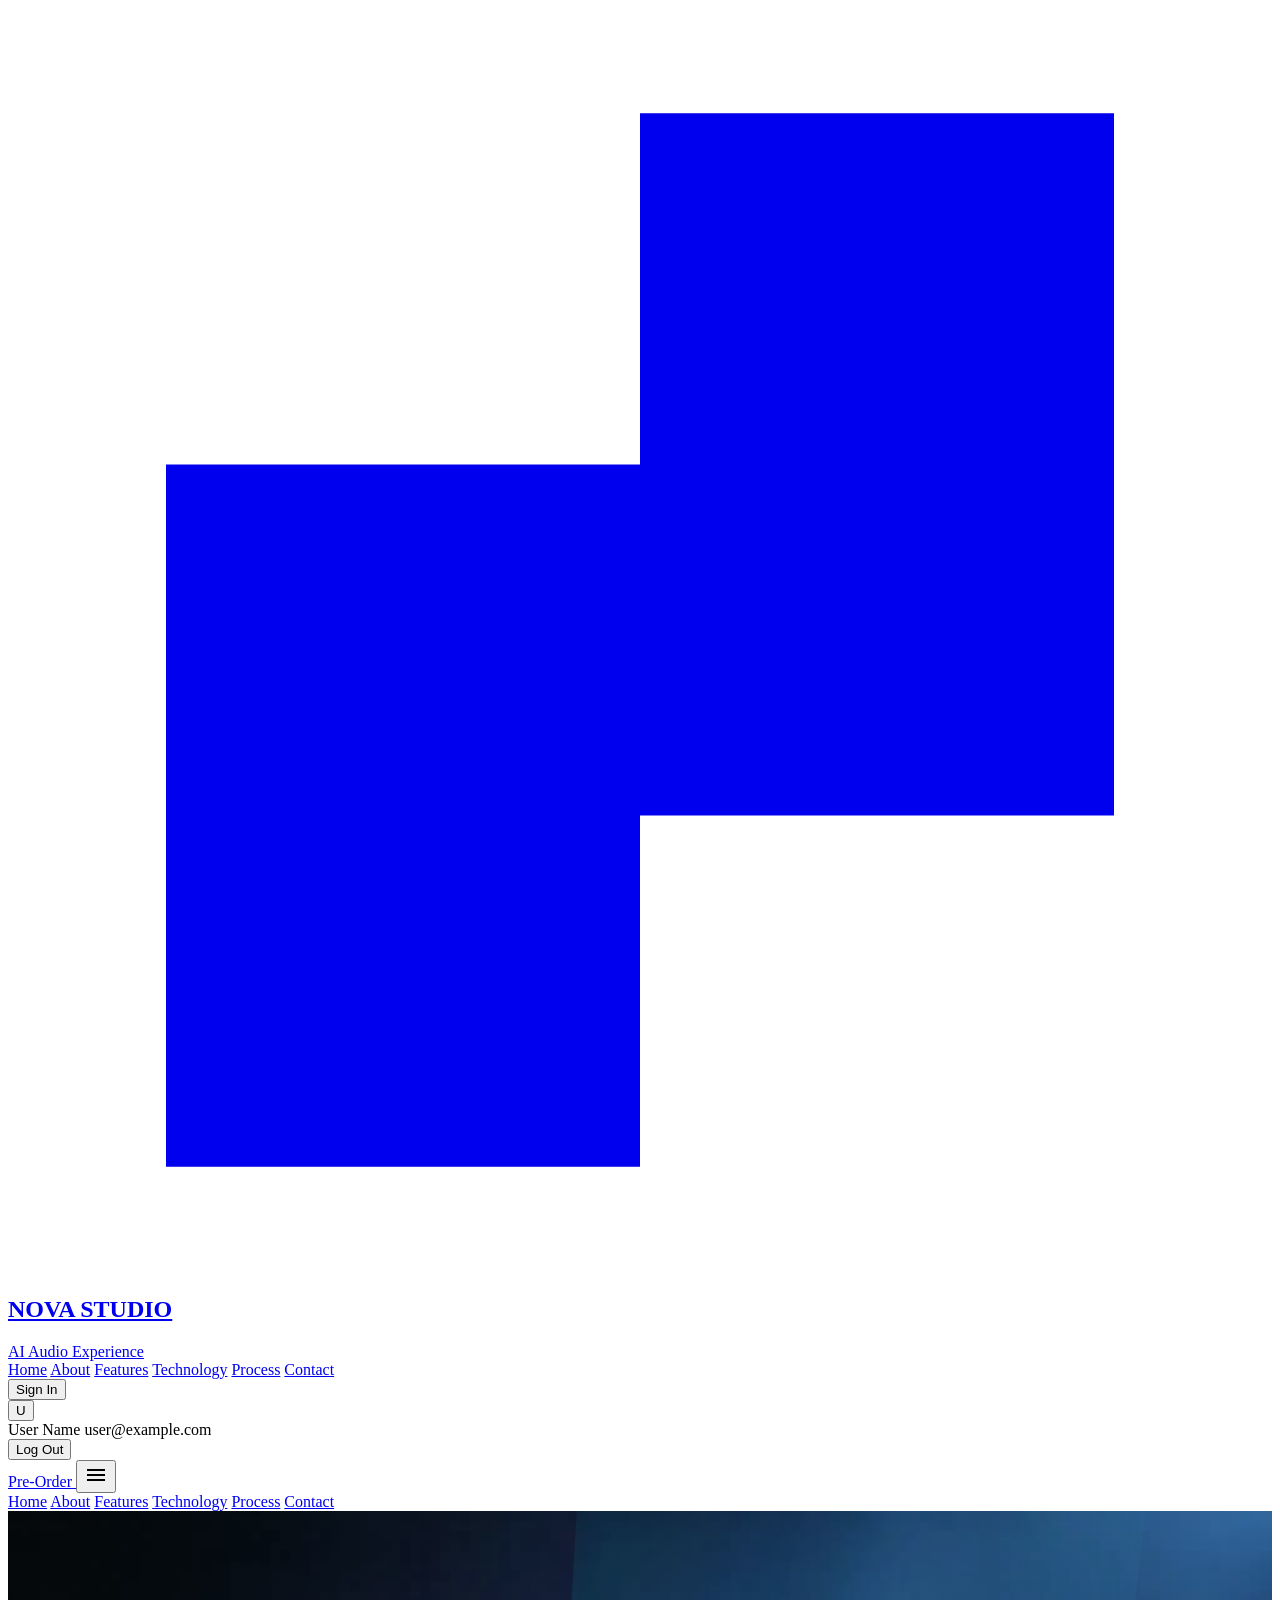
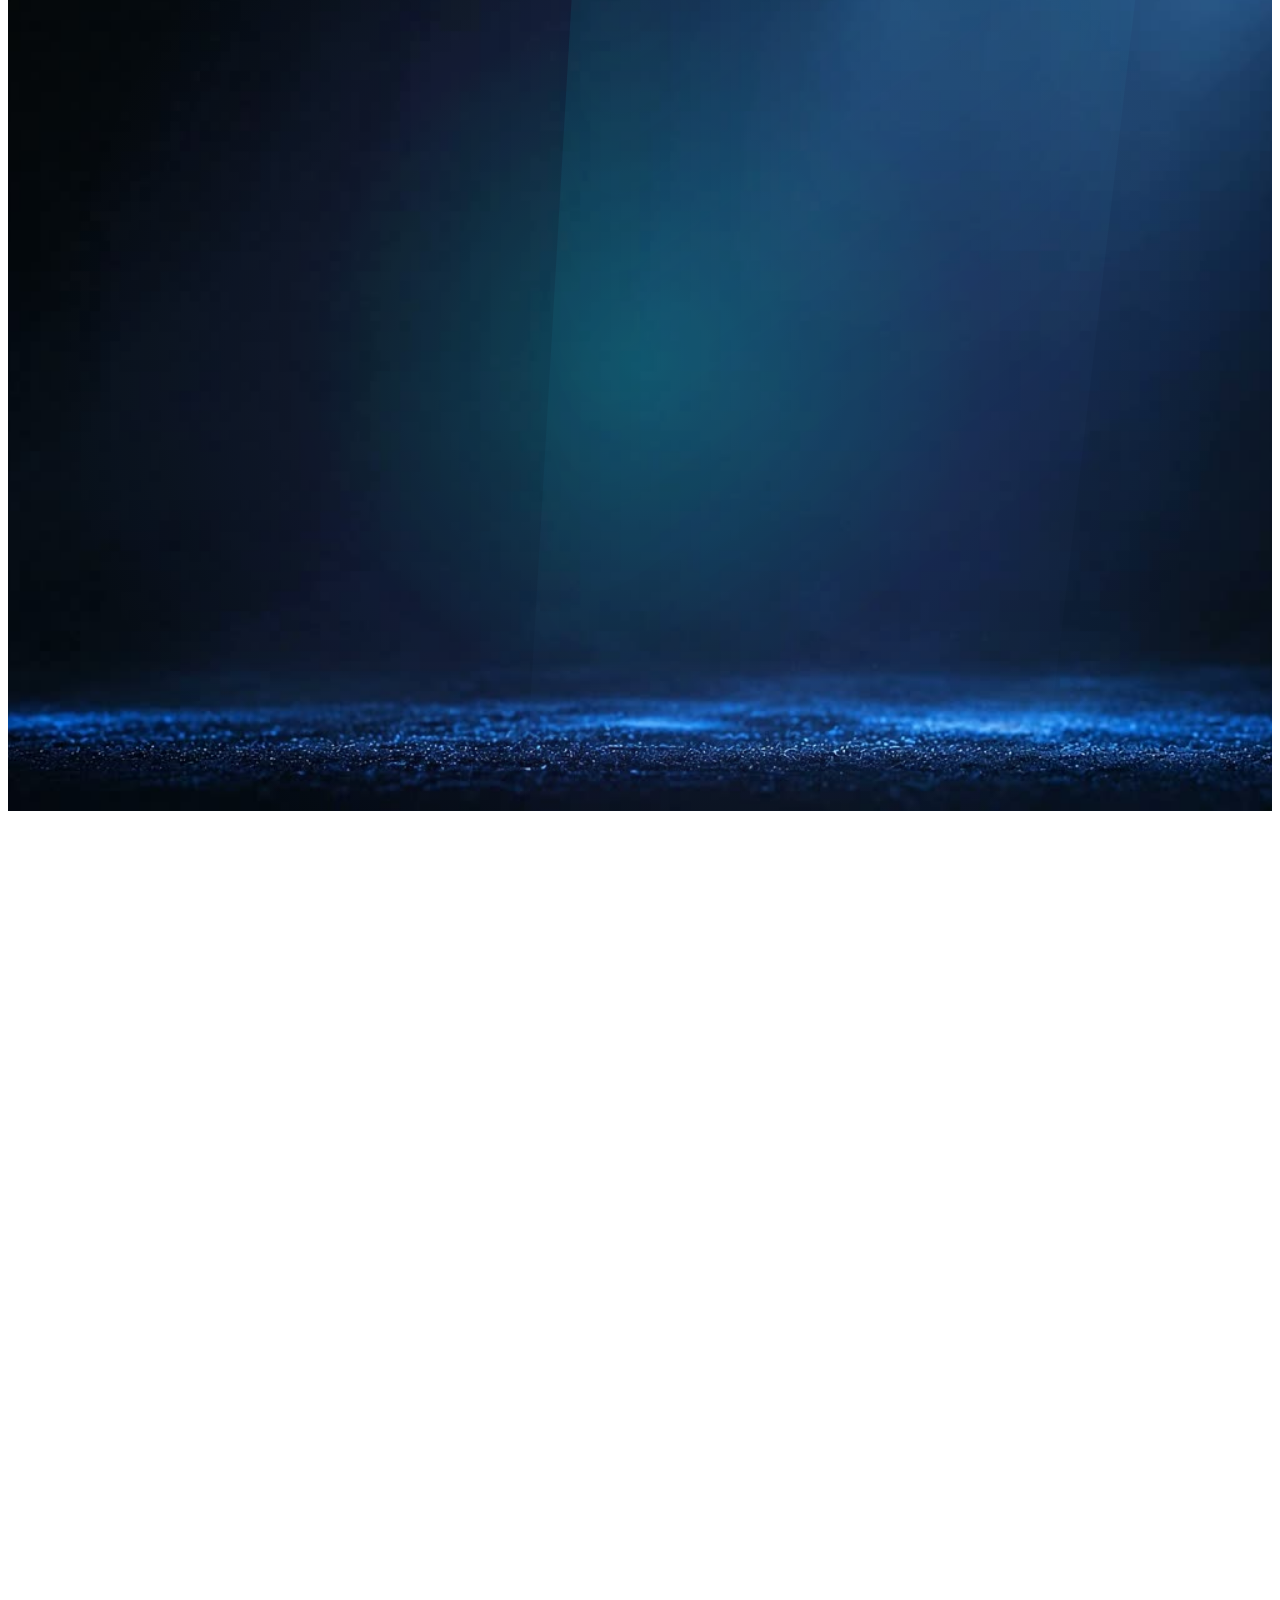
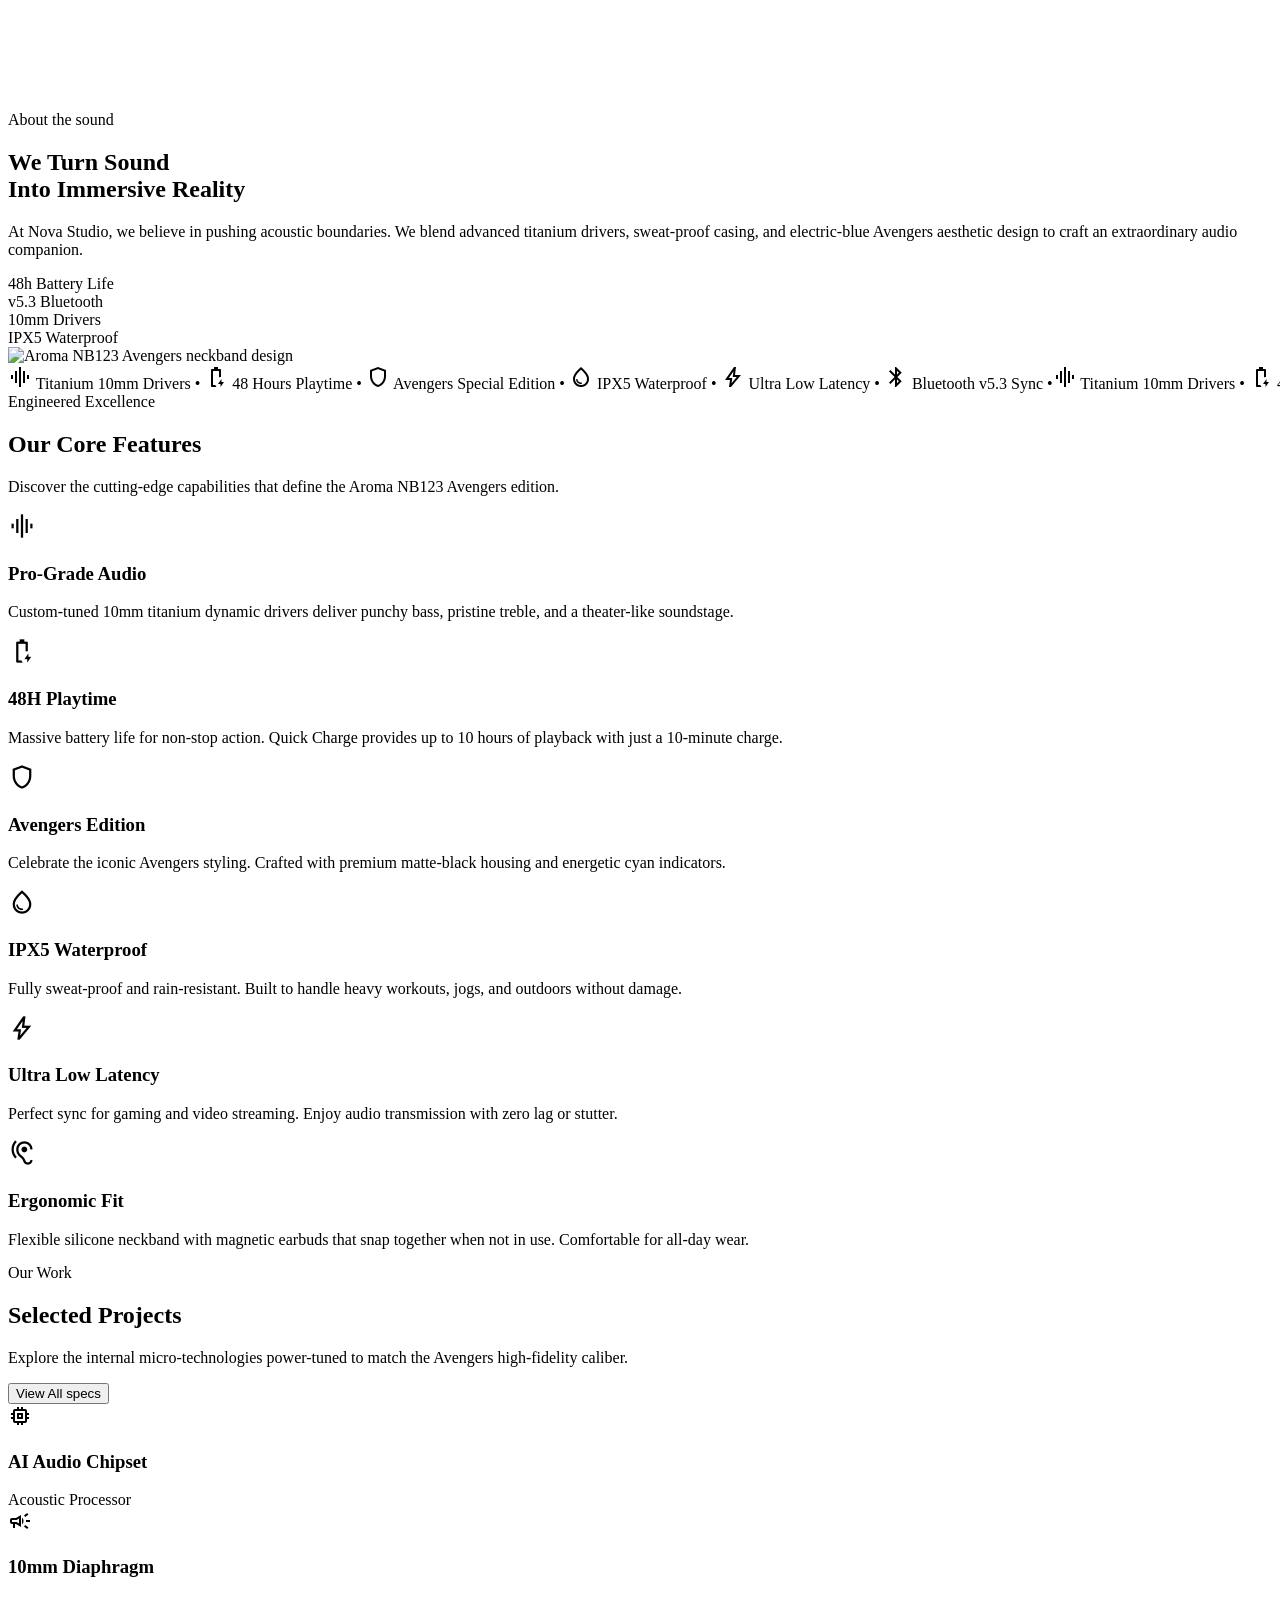
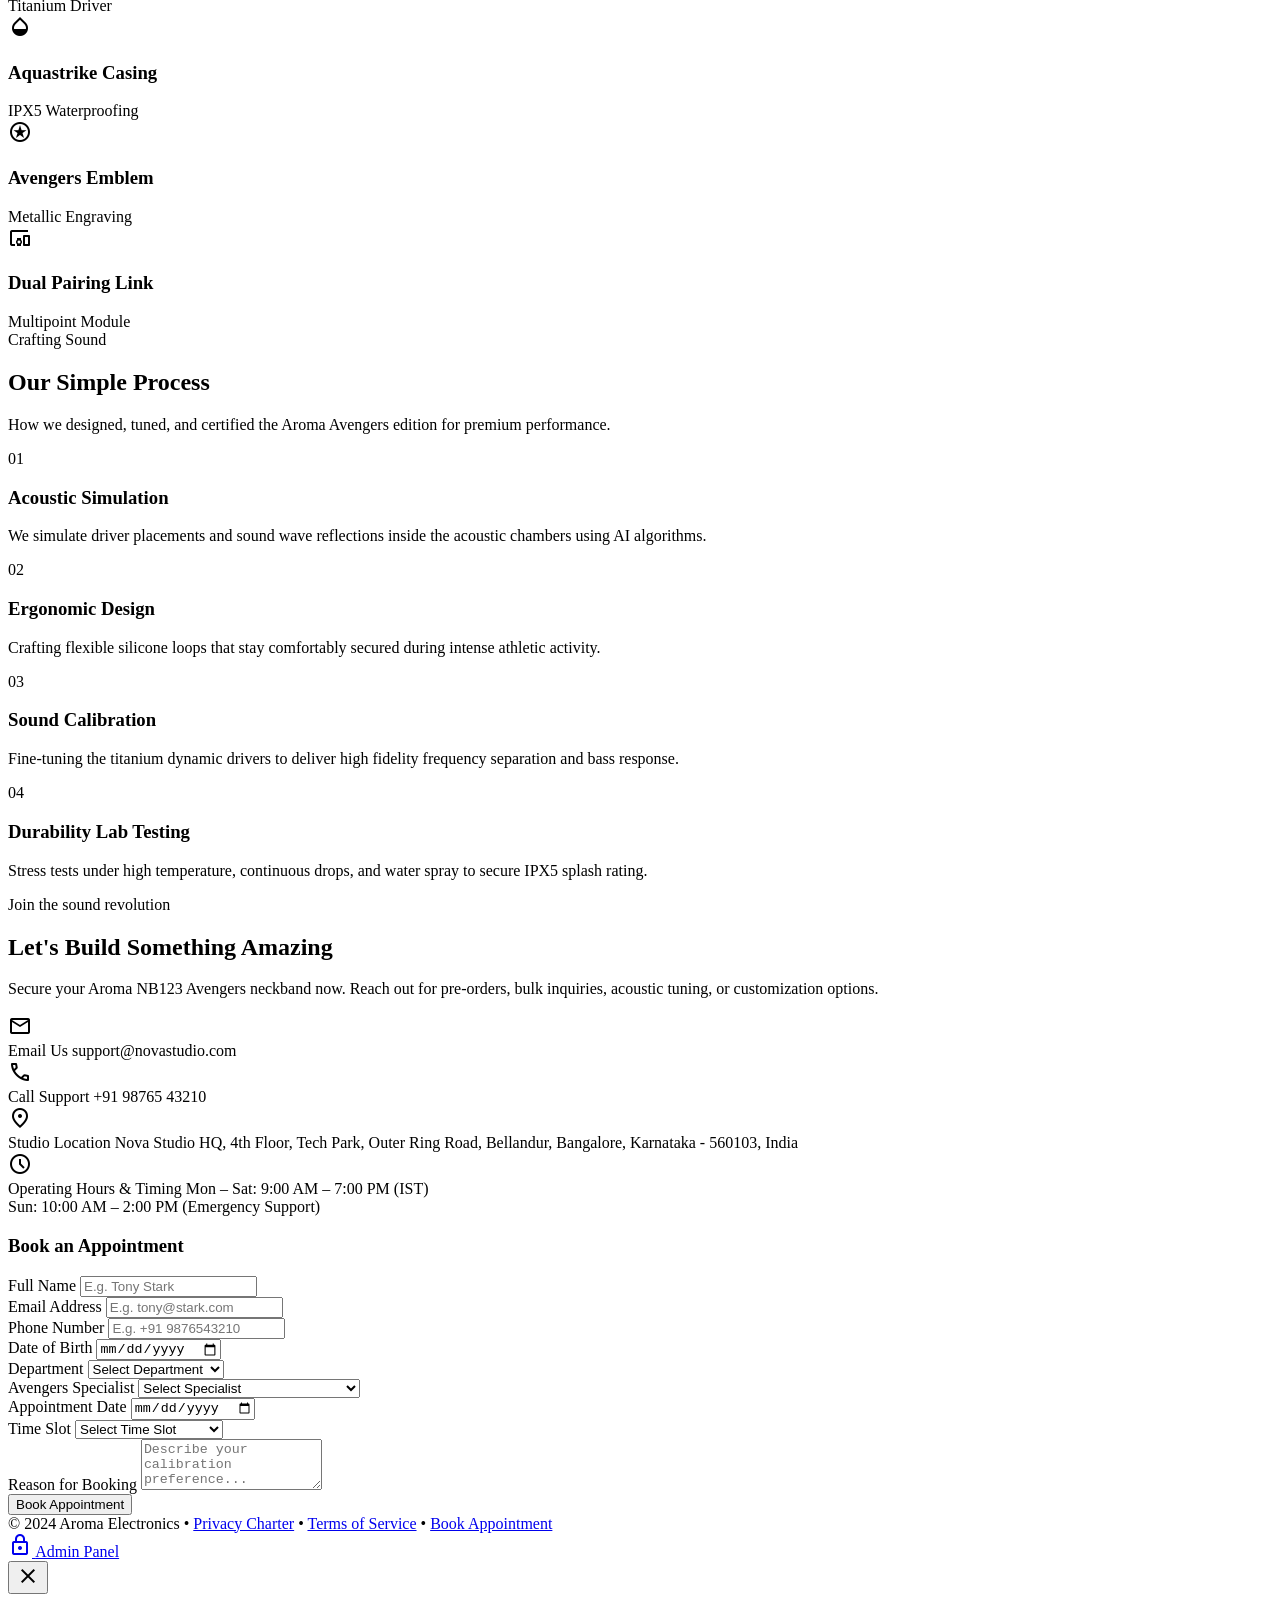
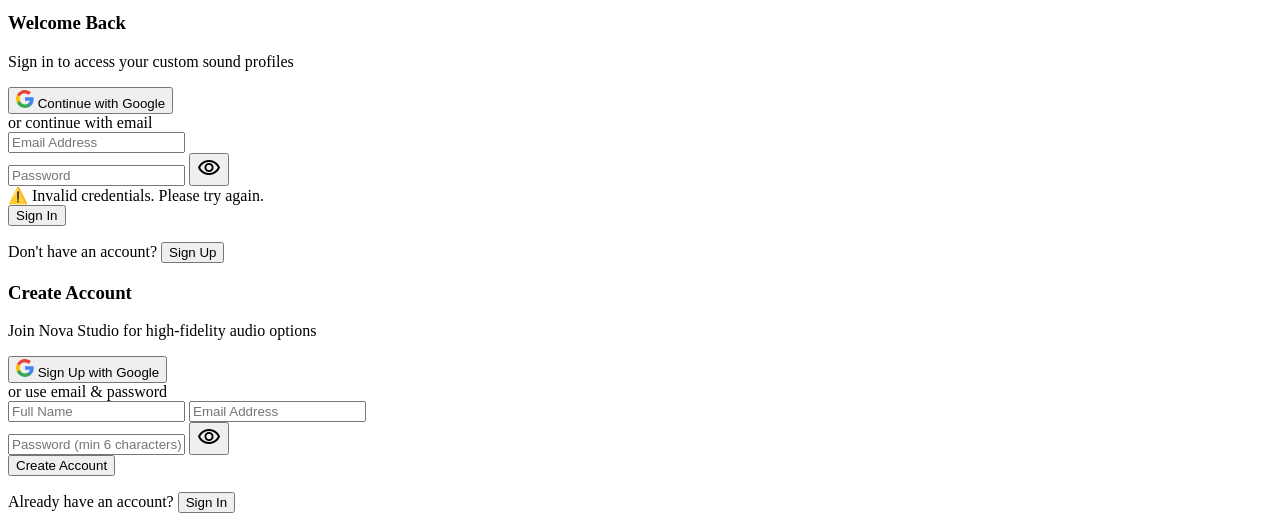
==== commit 2b10660d: "Add section scroll reveal entrance animations, continuous marquee ticker loop, and equalizer bar ani" ====
--- a/index.html
+++ b/index.html
@@ -197,13 +197,23 @@
     </div>
 
     <!-- 1. ABOUT US SECTION -->
-    <section class="py-section-gap px-6 md:px-16 bg-surface relative overflow-hidden border-t border-outline-variant" id="about">
-      <div class="bg-glow-effect"></div>
+    <section class="py-section-gap px-6 md:px-16 bg-surface relative overflow-hidden border-t border-outline-variant reveal reveal-up" id="about">
+      <div class="bg-glow-effect animate-aura-pulse"></div>
       <div class="max-w-7xl mx-auto grid grid-cols-1 lg:grid-cols-2 gap-12 items-center relative z-10">
         <!-- Left Side: Copy and Stats -->
-        <div class="flex flex-col gap-8 text-center lg:text-left">
+        <div class="flex flex-col gap-8 text-center lg:text-left reveal reveal-left delay-100">
           <div class="flex flex-col gap-3">
-            <span class="text-xs uppercase tracking-[0.2em] text-primary-container font-semibold">About the sound</span>
+            <div class="flex items-center gap-2 justify-center lg:justify-start">
+              <span class="text-xs uppercase tracking-[0.2em] text-primary-container font-semibold">About the sound</span>
+              <!-- Equalizer animation loop -->
+              <div class="flex items-end gap-0.5 h-5 px-1.5 py-0.5 rounded bg-primary-container/10 border border-primary-container/20">
+                <span class="w-0.5 bg-primary-container rounded-full eq-bar-1"></span>
+                <span class="w-0.5 bg-primary-container rounded-full eq-bar-2"></span>
+                <span class="w-0.5 bg-primary-container rounded-full eq-bar-3"></span>
+                <span class="w-0.5 bg-primary-container rounded-full eq-bar-4"></span>
+                <span class="w-0.5 bg-primary-container rounded-full eq-bar-5"></span>
+              </div>
+            </div>
             <h2 class="text-display-lg text-primary leading-tight">
               We Turn Sound<br/>Into Immersive Reality
             </h2>
@@ -232,18 +242,52 @@
           </div>
         </div>
         <!-- Right Side: Holographic neckband image -->
-        <div class="relative w-full aspect-square flex justify-center items-center">
-          <div class="absolute inset-0 bg-primary-container/10 rounded-full blur-3xl scale-75"></div>
+        <div class="relative w-full aspect-square flex justify-center items-center reveal reveal-right delay-200">
+          <div class="absolute inset-0 bg-primary-container/10 rounded-full blur-3xl scale-75 animate-aura-pulse"></div>
           <img class="object-contain w-full h-full max-h-[460px] z-10 relative drop-shadow-[0_0_40px_rgba(0,240,255,0.25)] animate-float" src="https://lh3.googleusercontent.com/aida-public/[base64]" alt="Aroma NB123 Avengers neckband design"/>
         </div>
       </div>
     </section>
 
+    <!-- CONTINUOUS INFINITE MARQUEE LOOP TICKER -->
+    <div class="w-full bg-[#09090e] border-y border-outline-variant py-3.5 overflow-hidden relative">
+      <div class="marquee-track">
+        <div class="flex items-center gap-8 px-4 text-xs font-semibold uppercase tracking-[0.2em] text-on-surface-variant shrink-0">
+          <span class="flex items-center gap-2 text-primary-container"><span class="material-symbols-outlined text-base">graphic_eq</span> Titanium 10mm Drivers</span>
+          <span class="text-white/20">•</span>
+          <span class="flex items-center gap-2"><span class="material-symbols-outlined text-base">battery_charging_full</span> 48 Hours Playtime</span>
+          <span class="text-white/20">•</span>
+          <span class="flex items-center gap-2 text-primary-container"><span class="material-symbols-outlined text-base">shield</span> Avengers Special Edition</span>
+          <span class="text-white/20">•</span>
+          <span class="flex items-center gap-2"><span class="material-symbols-outlined text-base">water_drop</span> IPX5 Waterproof</span>
+          <span class="text-white/20">•</span>
+          <span class="flex items-center gap-2 text-primary-container"><span class="material-symbols-outlined text-base">bolt</span> Ultra Low Latency</span>
+          <span class="text-white/20">•</span>
+          <span class="flex items-center gap-2"><span class="material-symbols-outlined text-base">bluetooth</span> Bluetooth v5.3 Sync</span>
+          <span class="text-white/20">•</span>
+        </div>
+        <div class="flex items-center gap-8 px-4 text-xs font-semibold uppercase tracking-[0.2em] text-on-surface-variant shrink-0">
+          <span class="flex items-center gap-2 text-primary-container"><span class="material-symbols-outlined text-base">graphic_eq</span> Titanium 10mm Drivers</span>
+          <span class="text-white/20">•</span>
+          <span class="flex items-center gap-2"><span class="material-symbols-outlined text-base">battery_charging_full</span> 48 Hours Playtime</span>
+          <span class="text-white/20">•</span>
+          <span class="flex items-center gap-2 text-primary-container"><span class="material-symbols-outlined text-base">shield</span> Avengers Special Edition</span>
+          <span class="text-white/20">•</span>
+          <span class="flex items-center gap-2"><span class="material-symbols-outlined text-base">water_drop</span> IPX5 Waterproof</span>
+          <span class="text-white/20">•</span>
+          <span class="flex items-center gap-2 text-primary-container"><span class="material-symbols-outlined text-base">bolt</span> Ultra Low Latency</span>
+          <span class="text-white/20">•</span>
+          <span class="flex items-center gap-2"><span class="material-symbols-outlined text-base">bluetooth</span> Bluetooth v5.3 Sync</span>
+          <span class="text-white/20">•</span>
+        </div>
+      </div>
+    </div>
+
     <!-- 2. FEATURES SECTION -->
-    <section class="py-section-gap px-6 md:px-16 bg-surface-container-low" id="features">
+    <section class="py-section-gap px-6 md:px-16 bg-surface-container-low reveal reveal-up" id="features">
       <div class="max-w-7xl mx-auto grid grid-cols-1 lg:grid-cols-3 gap-12 items-start">
         <!-- Left Column: Title -->
-        <div class="flex flex-col gap-4 text-center lg:text-left sticky top-24">
+        <div class="flex flex-col gap-4 text-center lg:text-left sticky top-24 reveal reveal-left delay-100">
           <span class="text-xs uppercase tracking-[0.2em] text-primary-container font-semibold">Engineered Excellence</span>
           <h2 class="text-headline-lg text-primary">
             Our Core Features
@@ -253,7 +297,7 @@
           </p>
         </div>
         <!-- Right Two Columns: 2x3 Grid of Features -->
-        <div class="lg:col-span-2 grid grid-cols-1 sm:grid-cols-2 gap-6">
+        <div class="lg:col-span-2 grid grid-cols-1 sm:grid-cols-2 gap-6 reveal reveal-right delay-200">
           
           <!-- Card 1 -->
           <div class="flex gap-4 rounded-xl border border-outline-variant bg-surface-container p-6 flex-col hover:border-primary-container/40 hover:shadow-[0_0_20px_rgba(0,240,255,0.05)] transition-all duration-300">
@@ -326,11 +370,11 @@
     </section>
 
     <!-- 3. SELECTED PROJECTS / TECHNOLOGY SHOWCASE (Panel 4) -->
-    <section class="py-section-gap px-6 md:px-16 bg-background relative overflow-hidden" id="technology">
-      <div class="bg-glow-effect"></div>
+    <section class="py-section-gap px-6 md:px-16 bg-background relative overflow-hidden reveal reveal-up" id="technology">
+      <div class="bg-glow-effect animate-aura-pulse"></div>
       <div class="max-w-7xl mx-auto grid grid-cols-1 lg:grid-cols-3 gap-12 items-center relative z-10">
         <!-- Left Side: Tech Description -->
-        <div class="flex flex-col gap-6 text-center lg:text-left">
+        <div class="flex flex-col gap-6 text-center lg:text-left reveal reveal-left delay-100">
           <span class="text-xs uppercase tracking-[0.2em] text-primary-container font-semibold">Our Work</span>
           <h2 class="text-headline-lg text-primary">Selected Projects</h2>
           <p class="text-body-md text-on-surface-variant">
@@ -344,7 +388,7 @@
         </div>
         
         <!-- Right Side: Horizontal scrolling cards container -->
-        <div class="lg:col-span-2 flex gap-6 overflow-x-auto pb-6 scroll-smooth snap-x snap-mandatory hide-scrollbar">
+        <div class="lg:col-span-2 flex gap-6 overflow-x-auto pb-6 scroll-smooth snap-x snap-mandatory hide-scrollbar reveal reveal-right delay-200">
           
           <!-- Card 1 (AI DSP Process) -->
           <div class="flex-shrink-0 w-[240px] h-[360px] rounded-2xl border border-outline-variant bg-surface-container-high/60 backdrop-blur-md overflow-hidden flex flex-col justify-between p-6 snap-start hover:border-primary-container/40 transition-colors duration-300">
@@ -413,10 +457,10 @@
     </section>
 
     <!-- 4. DEVELOPMENT PROCESS SECTION -->
-    <section class="py-section-gap px-6 md:px-16 bg-surface-container-low" id="process">
+    <section class="py-section-gap px-6 md:px-16 bg-surface-container-low reveal reveal-up" id="process">
       <div class="max-w-7xl mx-auto grid grid-cols-1 lg:grid-cols-3 gap-12 items-start">
         <!-- Left Side: Copy -->
-        <div class="flex flex-col gap-4 text-center lg:text-left">
+        <div class="flex flex-col gap-4 text-center lg:text-left reveal reveal-left delay-100">
           <span class="text-xs uppercase tracking-[0.2em] text-primary-container font-semibold">Crafting Sound</span>
           <h2 class="text-headline-lg text-primary">Our Simple Process</h2>
           <p class="text-body-md text-on-surface-variant max-w-sm">
--- a/style.css
+++ b/style.css
@@ -288,3 +288,86 @@
 .animate-float {
   animation: float 6s ease-in-out infinite;
 }
+
+/* Slow spin loop */
+@keyframes spinSlow {
+  0% { transform: rotate(0deg); }
+  100% { transform: rotate(360deg); }
+}
+.animate-spin-slow {
+  animation: spinSlow 20s linear infinite;
+}
+
+/* Pulsing aura loop for section backgrounds */
+@keyframes auraPulse {
+  0%, 100% { opacity: 0.35; transform: scale(1); }
+  50% { opacity: 0.65; transform: scale(1.1); }
+}
+.animate-aura-pulse {
+  animation: auraPulse 8s ease-in-out infinite;
+}
+
+/* Continuous Marquee Ticker Loop */
+@keyframes marqueeLoop {
+  0% { transform: translateX(0%); }
+  100% { transform: translateX(-50%); }
+}
+.marquee-track {
+  display: flex;
+  width: max-content;
+  animation: marqueeLoop 25s linear infinite;
+}
+.marquee-track:hover {
+  animation-play-state: paused;
+}
+
+/* Soundwave Equalizer Bar Loop */
+@keyframes eqBar {
+  0%, 100% { height: 6px; }
+  50% { height: 28px; }
+}
+.eq-bar-1 { animation: eqBar 1.2s ease-in-out infinite 0.1s; }
+.eq-bar-2 { animation: eqBar 1.2s ease-in-out infinite 0.3s; }
+.eq-bar-3 { animation: eqBar 1.2s ease-in-out infinite 0.5s; }
+.eq-bar-4 { animation: eqBar 1.2s ease-in-out infinite 0.2s; }
+.eq-bar-5 { animation: eqBar 1.2s ease-in-out infinite 0.4s; }
+
+/* ==========================================================================
+   SCROLL REVEAL SECTION ANIMATIONS
+   ========================================================================== */
+
+.reveal {
+  opacity: 0;
+  transition: opacity 0.8s cubic-bezier(0.16, 1, 0.3, 1), transform 0.8s cubic-bezier(0.16, 1, 0.3, 1);
+  will-change: opacity, transform;
+}
+
+.reveal-up {
+  transform: translateY(50px);
+}
+
+.reveal-left {
+  transform: translateX(-50px);
+}
+
+.reveal-right {
+  transform: translateX(50px);
+}
+
+.reveal-zoom {
+  transform: scale(0.92);
+}
+
+/* Active State when element enters viewport */
+.reveal.active {
+  opacity: 1;
+  transform: translateY(0) translateX(0) scale(1);
+}
+
+/* Stagger Delays for child cards */
+.delay-100 { transition-delay: 0.1s; }
+.delay-200 { transition-delay: 0.2s; }
+.delay-300 { transition-delay: 0.3s; }
+.delay-400 { transition-delay: 0.4s; }
+.delay-500 { transition-delay: 0.5s; }
+
